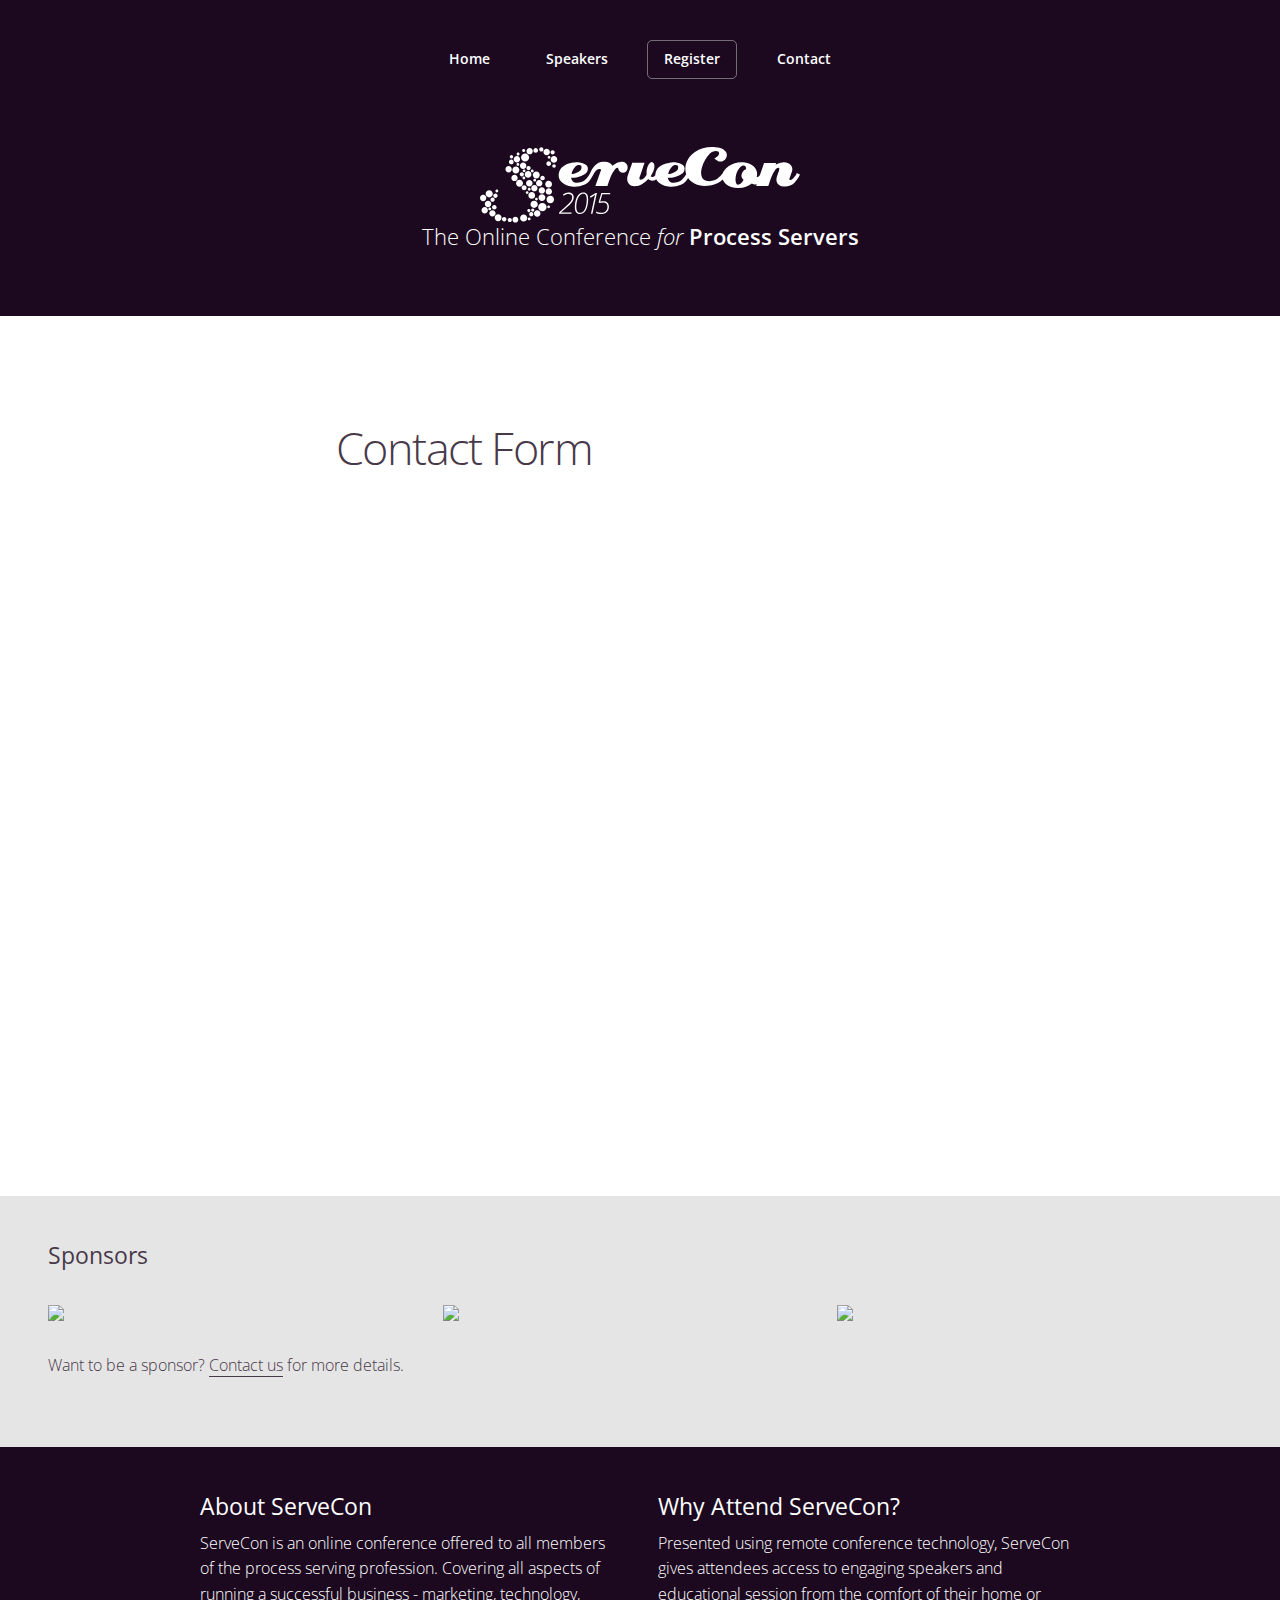
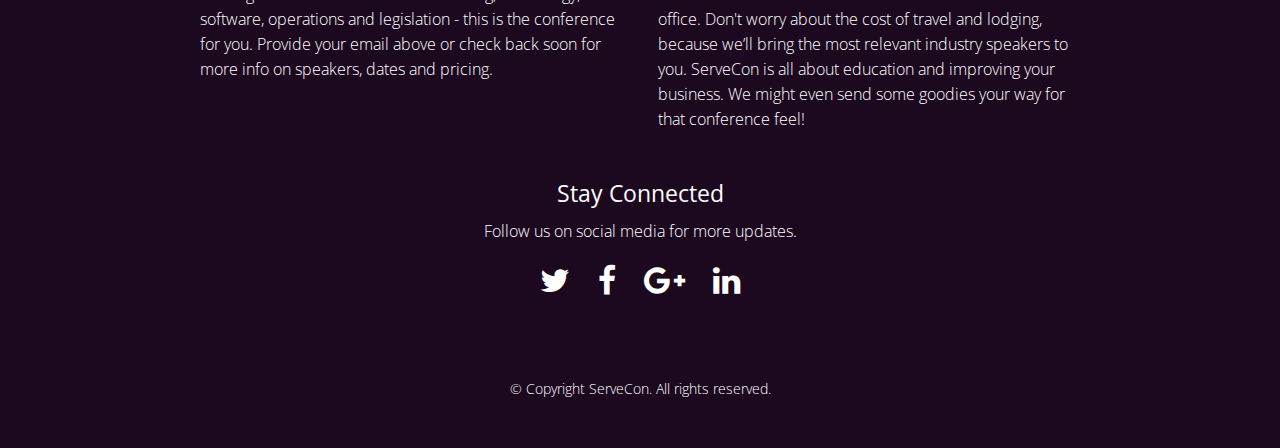
==== contact.html @ 9b33bad0 "Convert the remaining pages to haml." ====
<!DOCTYPE html>
<html lang='en-US'>
  <head>
    <meta charset='UTF-8'>
    <meta content='width=device-width' name='viewport'>
    <title>Contact | ServeCon is the Online Conference for Process Servers</title>
    <meta content='ServeCon is an online conference for process servers.' name='description'>
    <meta content='servecon, process server, server, servers, process of service, conference, online, 2015, serve' name='keywords'>
    <link href='application.css' media='all' rel='stylesheet' type='text/css'>
    <link href='https://fonts.googleapis.com/css?family=Open+Sans:300,300italic,400,400italic,600,600italic' rel='stylesheet' type='text/css'>
    <link href='https://maxcdn.bootstrapcdn.com/font-awesome/4.1.0/css/font-awesome.min.css' rel='stylesheet'>
    <script>
    (function(i,s,o,g,r,a,m){i['GoogleAnalyticsObject']=r;i[r]=i[r]||function(){
    (i[r].q=i[r].q||[]).push(arguments)},i[r].l=1*new Date();a=s.createElement(o),
    m=s.getElementsByTagName(o)[0];a.async=1;a.src=g;m.parentNode.insertBefore(a,m)
    })(window,document,'script','//www.google-analytics.com/analytics.js','ga');
    ga('create', 'UA-209728-29', 'auto');
    ga('send', 'pageview');
    </script>
  </head>
  <body>
    <header class='app_header text_center'>
      <div class='app_header_bg'></div>
      <nav class='app_nav font_small'>
        <a href='index.html'>Home</a>
        <a href='index.html#a-speakers'>Speakers</a>
        <a class='nav_btn' href='index.html#a-register'>Register</a>
        <a href='contact.html'>Contact</a>
      </nav>
      <div class='main_feature'>
        <svg class='app_logo align_center' enable-background='new 0 0 420 99.137' height='99.137px' version='1.1' viewbox='0 0 420 99.137' width='420px' x='0px' xml:space='preserve' xmlns:xlink='http://www.w3.org/1999/xlink' xmlns='http://www.w3.org/2000/svg' y='0px'>
          <path d='M412.437 47.299c-2.99 3.048-7.106 4.572-12.348 4.572 c-0.342 0-0.684-0.016-1.025-0.043c-0.342-0.03-0.684-0.043-1.025-0.043c-1.425-0.169-2.792-0.512-4.102-1.025 c-1.312-0.512-2.394-1.337-3.248-2.478c-0.569-0.797-0.982-1.638-1.238-2.521c-0.257-0.883-0.385-1.78-0.385-2.691 c0-0.455 0.028-0.911 0.086-1.367c0.056-0.456 0.113-0.883 0.17-1.282c0.171-0.911 0.413-1.823 0.727-2.735 c0.313-0.911 0.611-1.765 0.897-2.563c0.056-0.171 0.171-0.455 0.342-0.854s0.37-0.855 0.599-1.368 c0.056-0.285 0.128-0.555 0.213-0.812c0.086-0.256 0.185-0.526 0.299-0.812c0.114-0.455 0.214-0.897 0.3-1.324 s0.129-0.813 0.129-1.153c0-0.456-0.102-0.841-0.3-1.154c-0.2-0.312-0.527-0.47-0.983-0.47c-0.569 0-1.225 0.271-1.965 0.812 c-0.741 0.542-1.596 1.467-2.563 2.776c-1.368 1.938-2.536 4.032-3.504 6.282c-0.969 2.251-1.88 4.543-2.734 6.879 c-0.342 1.082-0.684 2.15-1.025 3.204c-0.342 1.055-0.684 2.094-1.025 3.12c-0.058 0.115-0.115 0.243-0.171 0.384 c-0.058 0.144-0.114 0.3-0.171 0.47h-15.895c0.248-0.726 0.495-1.447 0.742-2.172c-0.567 0.133-1.154 0.207-1.768 0.207 c-0.854 0-1.667-0.128-2.436-0.384s-1.495-0.583-2.18-0.982c-2.222 1.823-4.828 3.247-7.818 4.272 c-2.991 1.026-6.054 1.624-9.187 1.794c-0.228 0-0.47 0-0.727 0c-0.256 0-0.527 0-0.812 0c-2.963 0-5.811-0.441-8.546-1.324 c-2.734-0.884-5.127-2.207-7.178-3.975c-1.652-1.48-2.85-3.061-3.589-4.742c-0.183-0.413-0.341-0.826-0.478-1.241 c-1.948 1.899-4.052 3.44-6.314 4.616c-5.042 2.622-11.097 3.931-18.159 3.931c-6.438 0-12.135-2.036-17.092-6.109 c-1.521-1.25-2.806-2.633-3.859-4.148c-0.68 1.068-1.383 2.102-2.122 3.081c-1.767 2.336-4.216 4.245-7.349 5.725 c-1.88 0.854-3.859 1.48-5.938 1.879c-2.081 0.399-4.203 0.599-6.367 0.599c-0.342 0-0.683 0-1.025 0 c-0.342 0-0.655-0.03-0.94-0.086c-1.366-0.058-2.706-0.214-4.016-0.47c-1.311-0.256-2.594-0.583-3.846-0.982 c-3.305-1.14-6.024-2.876-8.161-5.212c-0.822-0.899-1.482-1.862-1.987-2.888c-0.403 0.261-0.822 0.497-1.259 0.708 c-0.885 0.427-1.809 0.727-2.777 0.897c-0.229 0-0.457 0.014-0.684 0.042c-0.229 0.03-0.457 0.043-0.684 0.043 c-0.912 0-1.81-0.185-2.691-0.556c-0.885-0.37-1.667-0.953-2.351-1.751c-2.336 2.621-4.999 4.9-7.99 6.836 c-2.991 1.938-6.338 2.907-10.041 2.907c-3.191 0-5.598-0.969-7.22-2.907c-1.624-1.936-2.436-4.215-2.436-6.836 c0-0.398 0.013-0.783 0.042-1.154c0.029-0.37 0.071-0.754 0.128-1.154c0.057-0.342 0.142-0.697 0.257-1.068 c0.114-0.37 0.227-0.754 0.342-1.154c0.968-2.848 1.951-5.653 2.948-8.417c0.996-2.762 1.951-5.54 2.862-8.331h16.236 c-1.083 3.133-2.165 6.31-3.248 9.528c-1.082 3.219-2.192 6.424-3.332 9.613c-0.058 0.229-0.115 0.442-0.171 0.641 c-0.058 0.2-0.086 0.414-0.086 0.642c0 0.512 0.129 0.969 0.385 1.366c0.256 0.399 0.669 0.599 1.238 0.599 c1.197 0 2.351-0.456 3.462-1.367c1.11-0.911 2.063-1.908 2.862-2.991c0.342-0.456 0.641-0.898 0.897-1.325 c0.256-0.427 0.498-0.812 0.726-1.153c-0.057-0.455-0.1-0.91-0.128-1.367c-0.028-0.456-0.043-0.911-0.043-1.368 c0-0.341 0.015-0.711 0.043-1.111c0.028-0.398 0.043-0.769 0.043-1.111c0.171-1.48 0.483-2.947 0.939-4.4 c0.455-1.453 1.054-2.748 1.795-3.888c0.057-0.056 0.1-0.127 0.128-0.213c0.028-0.085 0.071-0.157 0.129-0.213 c0.513-0.684 1.081-1.296 1.709-1.838c0.626-0.541 1.31-0.811 2.051-0.811c0.113 0 0.228 0 0.342 0c0.113 0 0.198 0.029 0.257 0.084 c0.91 0.229 1.58 0.727 2.008 1.496c0.427 0.77 0.697 1.582 0.812 2.435c0.056 0.229 0.086 0.443 0.086 0.642 c0 0.201 0 0.414 0 0.642c0 2.222-0.471 4.4-1.41 6.537c-0.94 2.137-1.98 4.116-3.119 5.939c-0.058 0.171-0.128 0.314-0.214 0.427 c-0.085 0.115-0.157 0.229-0.214 0.342c0.172 0.17 0.355 0.313 0.556 0.427c0.199 0.115 0.412 0.228 0.642 0.341 c0.227 0.058 0.44 0.101 0.64 0.129c0.199 0.029 0.386 0.042 0.557 0.042c1.025 0 1.979-0.413 2.862-1.239 c0.322-0.301 0.617-0.622 0.898-0.95c0-0.011-0.002-0.022-0.002-0.033c0-0.796 0.071-1.609 0.213-2.435 c0.143-0.825 0.355-1.667 0.642-2.521c1.139-3.418 3.446-6.081 6.922-7.99c3.475-1.908 7.178-3.119 11.109-3.632 c0.854-0.113 1.694-0.199 2.521-0.256c0.825-0.056 1.638-0.086 2.436-0.086c1.196 0 2.363 0.058 3.504 0.171 c1.139 0.114 2.191 0.314 3.162 0.598c0.17 0.058 0.327 0.1 0.469 0.129c0.143 0.029 0.3 0.072 0.471 0.127 c1.651 0.457 3.204 1.254 4.657 2.393c1.453 1.14 2.207 2.679 2.265 4.615c0.113 3.076-1.169 5.498-3.846 7.264 c-2.678 1.767-5.611 3.049-8.802 3.845c-1.767 0.457-3.476 0.77-5.127 0.94c-1.652 0.171-3.076 0.228-4.273 0.171 c0.285 2.051 1.068 3.631 2.351 4.742c1.281 1.111 2.977 1.667 5.085 1.667c4.271 0 7.861-1.197 10.767-3.59 c2.438-2.006 4.427-4.46 5.982-7.349c-0.738-2.24-1.111-4.689-1.111-7.349c0-4.557 1.182-8.744 3.546-12.561 c2.363-3.816 5.396-6.95 9.102-9.4c3.019-2.107 6.465-3.731 10.34-4.871C296.377 0.57 300.394 0 304.553 0 c0.684 0 1.353 0.015 2.008 0.043c0.654 0.029 1.325 0.072 2.008 0.128c2.336 0.171 4.628 0.585 6.88 1.239 c2.249 0.656 4.258 1.782 6.024 3.375c0.911 0.799 1.566 1.696 1.965 2.692c0.398 0.998 0.599 2.008 0.599 3.033 c0 2.109-0.77 4.032-2.308 5.769c-1.538 1.738-3.532 2.636-5.981 2.691c-1.425 0.058-2.679-0.184-3.76-0.726 c-1.083-0.542-2.108-1.21-3.076-2.008c-0.229-0.171-0.457-0.355-0.684-0.556c-0.229-0.199-0.457-0.413-0.685-0.641 c0.171-0.056 0.327-0.129 0.471-0.213c0.141-0.085 0.299-0.156 0.47-0.214c1.139-0.625 2.136-1.294 2.991-2.008 c0.854-0.712 1.538-1.752 2.051-3.119c0.113-0.227 0.185-0.44 0.213-0.641c0.028-0.199 0.043-0.413 0.043-0.641 c0-0.968-0.398-1.709-1.196-2.222c-0.798-0.512-1.767-0.769-2.905-0.769c-3.076 0-5.812 1.226-8.203 3.674 c-2.393 2.451-4.416 5.157-6.067 8.119c-0.684 1.253-1.297 2.507-1.838 3.76c-0.542 1.254-1.012 2.393-1.409 3.418 c-0.457 1.254-0.885 2.679-1.282 4.272c-0.399 1.596-0.628 3.191-0.684 4.786c0 0.17 0 0.329 0 0.469c0 0.144 0 0.3 0 0.47 c0 2.109 0.413 4.074 1.239 5.897c0.824 1.824 2.35 3.134 4.571 3.93c0.797 0.286 1.609 0.5 2.436 0.642 c0.825 0.143 1.667 0.213 2.521 0.213c0.227 0 0.44 0 0.641 0c0.198 0 0.385-0.028 0.556-0.085 c3.531-0.227 6.892-1.466 10.083-3.718c2.696-1.9 4.795-4.06 6.312-6.47c0.397-1.215 0.962-2.406 1.72-3.57 c1.595-2.449 3.703-4.53 6.324-6.239c2.278-1.48 4.841-2.649 7.69-3.503c2.848-0.855 5.782-1.282 8.802-1.282 c0.456 0 0.897 0.014 1.325 0.043c0.427 0.029 0.867 0.043 1.324 0.043c2.448 0.228 4.842 0.756 7.178 1.58 c2.335 0.827 4.387 2.066 6.153 3.718c1.538 1.367 2.705 2.92 3.503 4.657c0.798 1.738 1.196 3.547 1.196 5.427 c0 0.684-0.057 1.367-0.171 2.05c-0.114 0.685-0.286 1.368-0.512 2.051c0.796-0.113 1.495-0.327 2.093-0.641 c0.598-0.312 1.183-0.812 1.752-1.495c0.125-0.125 0.249-0.267 0.374-0.418c0.103-0.301 0.206-0.605 0.31-0.907 c1.709-4.984 3.446-9.983 5.213-14.997h15.895c-0.058 0.171-0.115 0.342-0.171 0.513c-0.058 0.17-0.114 0.341-0.171 0.512 c-0.114 0.229-0.2 0.427-0.256 0.599c-0.058 0.17-0.116 0.342-0.171 0.513c1.31-0.741 2.776-1.381 4.4-1.923s3.29-0.898 4.999-1.069 c0.284-0.056 0.568-0.086 0.854-0.086c0.284 0 0.568 0 0.854 0c1.651 0 3.232 0.272 4.743 0.812 c1.509 0.542 2.833 1.439 3.974 2.693c0.739 0.797 1.281 1.68 1.623 2.649c0.342 0.969 0.513 1.965 0.513 2.99 c0 0.229-0.015 0.486-0.042 0.77c-0.03 0.286-0.073 0.542-0.129 0.769c-0.058 0.287-0.115 0.556-0.17 0.812 c-0.059 0.257-0.144 0.527-0.258 0.812c-0.17 0.57-0.371 1.153-0.598 1.751c-0.229 0.599-0.428 1.21-0.599 1.837 c-0.228 0.57-0.456 1.154-0.684 1.752s-0.427 1.211-0.598 1.837c-0.058 0.115-0.115 0.256-0.171 0.428 c-0.058 0.17-0.115 0.371-0.171 0.598c-0.058 0.115-0.115 0.243-0.171 0.384c-0.058 0.143-0.086 0.299-0.086 0.471 c-0.057 0.114-0.1 0.256-0.128 0.427c-0.028 0.17-0.043 0.313-0.043 0.427c0 0.286 0.086 0.528 0.257 0.726 c0.171 0.201 0.455 0.3 0.854 0.3c0.342 0 0.669-0.056 0.982-0.171c0.313-0.113 0.642-0.256 0.983-0.427 c0.684-0.455 1.38-1.039 2.093-1.752c0.713-0.711 1.353-1.438 1.923-2.178c0.455-0.569 0.854-1.139 1.196-1.709 c0.343-0.569 0.599-1.082 0.77-1.539c0.057-0.113 0.113-0.227 0.171-0.341c0.056-0.114 0.113-0.257 0.171-0.428 c0-0.113 0.027-0.227 0.086-0.341c0.056-0.114 0.113-0.228 0.171-0.343L420 36.232C417.949 40.563 415.428 44.251 412.437 47.299z M249.179 35.293c0.739-0.114 1.48-0.286 2.221-0.513c2.165-0.569 4.146-1.509 5.939-2.82c1.795-1.31 2.721-3.133 2.777-5.469 c0-0.967-0.256-1.651-0.769-2.051c-0.513-0.397-1.254-0.625-2.223-0.684c-2.107-0.056-3.931 0.742-5.468 2.394 c-1.539 1.652-2.707 3.475-3.504 5.469c-0.286 0.683-0.513 1.366-0.685 2.05c-0.171 0.684-0.313 1.311-0.427 1.88 C247.726 35.493 248.438 35.407 249.179 35.293z M348.347 25.423c-0.599-0.769-1.354-1.154-2.266-1.154 c-0.569 0-1.195 0.157-1.879 0.469c-0.684 0.314-1.367 0.756-2.051 1.325c-0.286 0.229-0.556 0.484-0.812 0.769 c-0.257 0.286-0.528 0.57-0.813 0.854c-1.312 1.539-2.365 3.291-3.161 5.256c-0.8 1.965-1.368 3.974-1.71 6.025 c-0.057 0.683-0.115 1.354-0.17 2.008c-0.059 0.656-0.086 1.296-0.086 1.923c0 0.341 0.013 0.77 0.043 1.282 c0.027 0.513 0.098 1.025 0.213 1.538c0.171 0.969 0.47 1.837 0.897 2.606c0.427 0.769 1.097 1.154 2.009 1.154 c1.423 0 2.691-0.499 3.803-1.496c1.11-0.996 2.008-2.122 2.69-3.375c0.172-0.285 0.343-0.556 0.514-0.812 c0.171-0.257 0.313-0.526 0.427-0.812c-0.912-0.626-1.61-1.41-2.094-2.351c-0.484-0.939-0.726-1.95-0.726-3.033 c0-0.113 0-0.227 0-0.342c0-0.113 0-0.199 0-0.256c0.171-1.708 0.812-3.318 1.922-4.828c1.111-1.509 2.521-2.491 4.23-2.948 C349.271 27.46 348.944 26.191 348.347 25.423z M187.567 33.839c-0.057 0-0.1 0-0.128 0c-0.029 0-0.072 0-0.128 0 c-1.197 0-2.337-0.397-3.418-1.195c-1.083-0.798-1.852-2.079-2.307-3.846c-0.171-0.513-0.385-0.898-0.641-1.154 c-0.256-0.257-0.555-0.355-0.896-0.299c-0.571 0-1.212 0.328-1.923 0.982c-0.712 0.655-1.467 1.553-2.264 2.692 c-1.368 1.767-2.536 3.731-3.504 5.896c-0.969 2.166-1.824 4.358-2.564 6.58c-0.341 0.969-0.655 1.909-0.939 2.82 c-0.286 0.911-0.599 1.823-0.94 2.734c-0.115 0.342-0.229 0.684-0.342 1.025c-0.115 0.343-0.228 0.684-0.342 1.025H151.42 l7.093-19.825c0.113-0.227 0.171-0.427 0.171-0.598c0-0.171 0-0.313 0-0.427c0-0.626-0.243-1.039-0.727-1.239 c-0.484-0.199-1.04-0.27-1.666-0.213c-1.482 0.171-2.792 0.854-3.931 2.05c-1.14 1.197-2.08 2.479-2.82 3.846 c-0.171 0.286-0.342 0.599-0.513 0.939c-0.084 0.169-0.161 0.331-0.231 0.485l0.062 0.028c-1.424 2.849-3.02 5.441-4.785 7.777 c-1.767 2.336-4.217 4.245-7.349 5.725c-1.881 0.854-3.861 1.48-5.94 1.879c-2.08 0.399-4.202 0.599-6.366 0.599 c-0.342 0-0.683 0-1.025 0c-0.341 0-0.656-0.03-0.94-0.086c-1.367-0.058-2.707-0.214-4.016-0.47 c-1.311-0.256-2.593-0.583-3.846-0.982c-3.304-1.14-6.024-2.876-8.161-5.212c-2.137-2.335-3.205-5.099-3.205-8.29 c0-0.796 0.071-1.609 0.214-2.435c0.141-0.825 0.355-1.667 0.641-2.521c1.139-3.418 3.446-6.081 6.922-7.99 c3.474-1.908 7.178-3.119 11.108-3.632c0.854-0.113 1.694-0.199 2.521-0.256c0.825-0.056 1.637-0.086 2.436-0.086 c1.196 0 2.363 0.058 3.503 0.171c1.139 0.114 2.192 0.314 3.162 0.598c0.171 0.058 0.327 0.1 0.47 0.129 c0.142 0.029 0.299 0.072 0.47 0.127c1.652 0.457 3.205 1.254 4.657 2.393c1.453 1.14 2.207 2.679 2.265 4.615 c0.114 3.076-1.168 5.498-3.845 7.264c-2.679 1.767-5.613 3.049-8.803 3.845c-1.766 0.457-3.475 0.77-5.127 0.94 c-1.653 0.171-3.076 0.228-4.273 0.171c0.285 2.051 1.069 3.631 2.35 4.742c1.282 1.111 2.977 1.667 5.084 1.667 c4.273 0 7.862-1.197 10.768-3.59c2.905-2.392 5.183-5.412 6.836-9.058l0.02 0.009c1.471-3.603 3.552-6.871 6.26-9.793 c2.876-3.105 6.48-4.771 10.811-4.999c0.397-0.056 0.811-0.086 1.238-0.086s0.868 0.03 1.325 0.086 c1.88 0.114 3.688 0.584 5.426 1.41c1.738 0.826 3.119 2.066 4.145 3.717c1.252-0.911 2.577-1.765 3.974-2.564 c1.396-0.796 2.833-1.423 4.316-1.879c0.683-0.228 1.352-0.385 2.007-0.47c0.655-0.085 1.295-0.128 1.923-0.128 c0.854 0 1.694 0.115 2.521 0.342c0.825 0.228 1.609 0.57 2.35 1.025c0.74 0.512 1.325 1.14 1.752 1.88 c0.427 0.741 0.726 1.51 0.897 2.307c0.114 0.342 0.171 0.684 0.171 1.026s0 0.656 0 0.94c0 2.109-0.641 3.775-1.922 4.999 C190.515 33.228 189.105 33.839 187.567 33.839z M122.282 35.293c0.739-0.114 1.48-0.286 2.222-0.513 c2.164-0.569 4.144-1.509 5.938-2.82c1.795-1.31 2.72-3.133 2.777-5.469c0-0.967-0.256-1.651-0.769-2.051 c-0.513-0.397-1.254-0.625-2.222-0.684c-2.109-0.056-3.932 0.742-5.47 2.394c-1.538 1.652-2.707 3.475-3.503 5.469 c-0.286 0.683-0.513 1.366-0.684 2.05c-0.171 0.684-0.313 1.311-0.427 1.88C120.829 35.493 121.54 35.407 122.282 35.293z M97.054 20.61c-2.389 0-4.325-1.937-4.325-4.325s1.936-4.325 4.325-4.325s4.325 1.936 4.325 4.325S99.442 20.61 97.054 20.61z M95.331 9.801c-1.533 0-2.775-1.243-2.775-2.775s1.242-2.775 2.775-2.775c1.533 0 2.775 1.243 2.775 2.775 S96.864 9.801 95.331 9.801z M90.642 15.366c-1.02 0-1.846-0.826-1.846-1.846c0-1.019 0.826-1.845 1.846-1.845 c1.019 0 1.845 0.827 1.845 1.845C92.487 14.54 91.661 15.366 90.642 15.366z M87.521 10.793c-2.34 0-4.237-1.897-4.237-4.237 s1.897-4.237 4.237-4.237c2.34 0 4.237 1.897 4.237 4.237S89.861 10.793 87.521 10.793z M80.5 5.889 c-1.528 0-2.767-1.239-2.767-2.767c0-1.528 1.238-2.767 2.767-2.767s2.767 1.238 2.767 2.767C83.267 4.65 82.028 5.889 80.5 5.889z M73.106 7.503c-1.667 0-3.018-1.351-3.018-3.018c0-1.667 1.351-3.018 3.018-3.018c1.666 0 3.017 1.351 3.017 3.018 C76.123 6.152 74.772 7.503 73.106 7.503z M65.188 9.603c-2.291 0-4.149-1.857-4.149-4.148c0-2.291 1.858-4.148 4.149-4.148 c2.29 0 4.147 1.857 4.147 4.148C69.335 7.746 67.478 9.603 65.188 9.603z M59.17 19.085c-2.932 0-5.31-2.376-5.31-5.309 c0-2.932 2.377-5.309 5.31-5.309s5.309 2.377 5.309 5.309C64.479 16.708 62.103 19.085 59.17 19.085z M57.321 6.552 c-1.127 0-2.042-0.915-2.042-2.042s0.915-2.042 2.042-2.042c1.128 0 2.042 0.914 2.042 2.042S58.45 6.552 57.321 6.552z M48.412 20.326c-2.318 0-4.196-1.878-4.196-4.196c0-2.317 1.878-4.196 4.196-4.196c2.317 0 4.196 1.879 4.196 4.196 C52.608 18.448 50.729 20.326 48.412 20.326z M50.005 11.306c-1.087 0-1.969-0.881-1.969-1.969c0-1.088 0.882-1.97 1.969-1.97 c1.088 0 1.969 0.882 1.969 1.97C51.975 10.425 51.093 11.306 50.005 11.306z M41.082 22.711c-1.714 0-3.104-1.39-3.104-3.105 c0-1.714 1.39-3.104 3.104-3.104s3.104 1.39 3.104 3.104C44.187 21.321 42.796 22.711 41.082 22.711z M41.278 14.968 c-1.191 0-2.156-0.965-2.156-2.156c0-1.19 0.965-2.156 2.156-2.156c1.19 0 2.155 0.965 2.155 2.156 C43.433 14.002 42.468 14.968 41.278 14.968z M41.711 29.197c0 2.291-1.857 4.148-4.148 4.148c-2.291 0-4.148-1.857-4.148-4.148 s1.857-4.148 4.148-4.148C39.854 25.049 41.711 26.906 41.711 29.197z M31.774 97.857c-1.608 0-2.912-1.304-2.912-2.912 c0-1.607 1.303-2.911 2.912-2.911s2.912 1.304 2.912 2.911C34.686 96.554 33.383 97.857 31.774 97.857z M23.829 97.348 c-2.481 0-4.492-2.011-4.492-4.492c0-2.48 2.011-4.492 4.492-4.492c2.48 0 4.492 2.012 4.492 4.492 C28.321 95.337 26.31 97.348 23.829 97.348z M22.12 59.703c-1.042 0-1.888-0.845-1.888-1.888s0.845-1.888 1.888-1.888 s1.887 0.845 1.887 1.888S23.162 59.703 22.12 59.703z M23.153 63.983c0 1.588-1.287 2.875-2.875 2.875 c-1.588 0-2.875-1.287-2.875-2.875c0-1.588 1.287-2.875 2.875-2.875C21.866 61.108 23.153 62.395 23.153 63.983z M16.476 71.965 c-1.528 0-2.767-1.239-2.767-2.767s1.239-2.767 2.767-2.767c1.528 0 2.767 1.239 2.767 2.767S18.004 71.965 16.476 71.965z M12.078 66.17c-2.593 0-4.694-2.102-4.694-4.693s2.102-4.694 4.694-4.694c2.592 0 4.693 2.102 4.693 4.694 S14.669 66.17 12.078 66.17z M4.148 71.13C1.857 71.13 0 69.273 0 66.981c0-2.289 1.857-4.146 4.148-4.146 c2.29 0 4.147 1.857 4.147 4.146C8.296 69.273 6.438 71.13 4.148 71.13z M6.199 78.801c2.315 0 4.192 1.878 4.192 4.192 c0 2.316-1.877 4.192-4.192 4.192c-2.315 0-4.192-1.876-4.192-4.192C2.007 80.679 3.884 78.801 6.199 78.801z M6.268 74.72 c0-2.354 1.908-4.261 4.262-4.261s4.261 1.907 4.261 4.261s-1.908 4.261-4.261 4.261S6.268 77.073 6.268 74.72z M12.822 79.402 c1.019 0 1.845 0.825 1.845 1.845c0 1.021-0.826 1.847-1.845 1.847s-1.846-0.826-1.846-1.847 C10.977 80.228 11.803 79.402 12.822 79.402z M15.796 79.093c0-1.66 1.346-3.005 3.005-3.005c1.66 0 3.005 1.345 3.005 3.005 c0 1.659-1.346 3.006-3.005 3.006C17.142 82.099 15.796 80.752 15.796 79.093z M16.333 82.931c2.295 0 4.156 1.859 4.156 4.155 c0 2.294-1.86 4.155-4.156 4.155s-4.156-1.861-4.156-4.155C12.177 84.79 14.038 82.931 16.333 82.931z M39.114 93.121 c1.508 0 2.731 1.224 2.731 2.73c0 1.509-1.223 2.73-2.731 2.73c-1.508 0-2.73-1.222-2.73-2.73 C36.384 94.345 37.606 93.121 39.114 93.121z M46.442 91.528c2.101 0 3.804 1.703 3.804 3.804s-1.703 3.805-3.804 3.805 s-3.804-1.704-3.804-3.805S44.341 91.528 46.442 91.528z M49.447 40.525c0 2.29-1.857 4.148-4.148 4.148s-4.147-1.858-4.147-4.148 c0-2.291 1.856-4.148 4.147-4.148S49.447 38.234 49.447 40.525z M47.923 22.848c0-1.02 0.826-1.846 1.846-1.846 c1.019 0 1.845 0.826 1.845 1.846c0 1.019-0.826 1.845-1.845 1.845C48.749 24.693 47.923 23.867 47.923 22.848z M47.068 34.939 c-2.547 0-4.612-2.065-4.612-4.612s2.064-4.612 4.612-4.612s4.612 2.065 4.612 4.612S49.615 34.939 47.068 34.939z M51.868 42.861 c2.528 0 4.577 2.049 4.577 4.577s-2.049 4.577-4.577 4.577s-4.577-2.049-4.577-4.577S49.34 42.861 51.868 42.861z M57.321 88.541 c2.582 0 4.675 2.093 4.675 4.675c0 2.583-2.093 4.676-4.675 4.676c-2.583 0-4.675-2.093-4.675-4.676 C52.646 90.634 54.738 88.541 57.321 88.541z M64.093 81.416c1.144 0 2.072 0.928 2.072 2.072c0 1.144-0.928 2.071-2.072 2.071 c-1.145 0-2.072-0.928-2.072-2.071C62.021 82.344 62.948 81.416 64.093 81.416z M64.563 92.512c1.019 0 1.845 0.827 1.845 1.847 s-0.826 1.845-1.845 1.845c-1.02 0-1.846-0.825-1.846-1.845S63.544 92.512 64.563 92.512z M67.263 85.398 c1.528 0 2.767 1.239 2.767 2.768s-1.239 2.767-2.767 2.767c-1.528 0-2.767-1.238-2.767-2.767S65.734 85.398 67.263 85.398z M75.084 82.865c2.378 0 4.306 1.929 4.306 4.307c0 2.379-1.928 4.307-4.306 4.307c-2.378 0-4.306-1.928-4.306-4.307 C70.778 84.794 72.707 82.865 75.084 82.865z M81.876 73.35c3.05 0 5.522 2.473 5.522 5.523c0 3.049-2.472 5.521-5.522 5.521 s-5.522-2.473-5.522-5.521C76.354 75.822 78.826 73.35 81.876 73.35z M90.05 76.738c1.02 0 1.845 0.826 1.845 1.845 c0 1.02-0.826 1.846-1.845 1.846c-1.019 0-1.845-0.826-1.845-1.846C88.205 77.564 89.031 76.738 90.05 76.738z M90.343 54.105 c2.291 0 4.148 1.857 4.148 4.148c0 2.29-1.857 4.147-4.148 4.147s-4.148-1.857-4.148-4.147 C86.195 55.962 88.052 54.105 90.343 54.105z M81.309 70.907c-2.473 0-4.479-2.006-4.479-4.479c0-2.474 2.005-4.478 4.479-4.478 c2.474 0 4.479 2.004 4.479 4.478C85.788 68.901 83.783 70.907 81.309 70.907z M81.18 61.139c-2.291 0-4.148-1.857-4.148-4.148 s1.857-4.148 4.148-4.148s4.148 1.857 4.148 4.148S83.471 61.139 81.18 61.139z M82.066 37.704c1.668 0 3.021 1.352 3.021 3.02 c0 1.668-1.353 3.021-3.021 3.021c-1.668 0-3.021-1.353-3.021-3.021C79.045 39.056 80.398 37.704 82.066 37.704z M81.92 47.475 c0 2.315-1.876 4.191-4.192 4.191c-2.315 0-4.191-1.876-4.191-4.191s1.876-4.191 4.191-4.191 C80.044 43.284 81.92 45.16 81.92 47.475z M73.892 32.114c2.507 0 4.539 2.032 4.539 4.539s-2.032 4.539-4.539 4.539 c-2.507 0-4.539-2.032-4.539-4.539S71.385 32.114 73.892 32.114z M68.59 29.643c1.023 0 1.853 0.83 1.853 1.853 c0 1.024-0.83 1.853-1.853 1.853c-1.024 0-1.854-0.829-1.854-1.853C66.736 30.472 67.566 29.643 68.59 29.643z M56.633 20.323 c2.326 0 4.21 1.885 4.21 4.21c0 2.325-1.885 4.21-4.21 4.21c-2.325 0-4.21-1.885-4.21-4.21 C52.423 22.208 54.308 20.323 56.633 20.323z M54.895 38.748c-1.557 0-2.82-1.262-2.82-2.819s1.263-2.82 2.82-2.82 c1.557 0 2.819 1.263 2.819 2.82S56.451 38.748 54.895 38.748z M56.009 31.291c0-1.02 0.826-1.846 1.846-1.846 c1.019 0 1.845 0.826 1.845 1.846c0 1.019-0.826 1.845-1.845 1.845C56.835 33.136 56.009 32.31 56.009 31.291z M57.581 38.855 c1.019 0 1.845 0.826 1.845 1.845c0 1.02-0.826 1.845-1.845 1.845c-1.02 0-1.845-0.826-1.845-1.845 C55.735 39.682 56.561 38.855 57.581 38.855z M57.91 56.903c-1.805 0-3.268-1.463-3.268-3.267c0-1.805 1.463-3.268 3.268-3.268 s3.267 1.463 3.267 3.268C61.177 55.44 59.714 56.903 57.91 56.903z M61.858 61.657c-1.02 0-1.845-0.827-1.845-1.845 c0-1.02 0.826-1.846 1.845-1.846c1.019 0 1.845 0.826 1.845 1.846C63.704 60.831 62.877 61.657 61.858 61.657z M67.908 59.072 c2.445 0 4.427 1.982 4.427 4.428c0 2.444-1.982 4.428-4.427 4.428c-2.446 0-4.428-1.983-4.428-4.428 C63.48 61.054 65.462 59.072 67.908 59.072z M74.058 70.253c-1.019 0-1.845-0.826-1.845-1.845c0-1.02 0.826-1.847 1.845-1.847 c1.02 0 1.846 0.827 1.846 1.847C75.903 69.427 75.078 70.253 74.058 70.253z M64.595 53.446c1.057 0 1.915 0.856 1.915 1.914 c0 1.057-0.857 1.915-1.915 1.915s-1.914-0.857-1.914-1.915C62.681 54.302 63.538 53.446 64.595 53.446z M64.733 43.255 c2.371 0 4.292 1.922 4.292 4.292c0 2.37-1.921 4.292-4.292 4.292c-2.37 0-4.292-1.922-4.292-4.292 C60.441 45.177 62.363 43.255 64.733 43.255z M69.974 43.544c0-1.019 0.826-1.845 1.846-1.845c1.019 0 1.845 0.827 1.845 1.845 c0 1.02-0.827 1.846-1.845 1.846C70.8 45.39 69.974 44.564 69.974 43.544z M71.339 58.175c-2.291 0-4.148-1.857-4.148-4.148 c0-2.292 1.857-4.148 4.148-4.148c2.291 0 4.148 1.857 4.148 4.148C75.487 56.317 73.629 58.175 71.339 58.175z M71.319 82.685 c0 1.162-0.942 2.105-2.105 2.105s-2.105-0.943-2.105-2.105c0-1.164 0.942-2.105 2.105-2.105S71.319 81.521 71.319 82.685z M71.04 70.424c2.64 0 4.781 2.142 4.781 4.781c0 2.641-2.141 4.781-4.781 4.781c-2.641 0-4.781-2.141-4.781-4.781 C66.259 72.565 68.399 70.424 71.04 70.424z M60.981 27.703c0-1.532 1.242-2.772 2.772-2.772s2.772 1.241 2.772 2.772 c0 1.531-1.241 2.772-2.772 2.772S60.981 29.234 60.981 27.703z M63.13 40.358c-2.426 0-4.392-1.966-4.392-4.392 c0-2.426 1.966-4.392 4.392-4.392s4.392 1.966 4.392 4.392C67.522 38.392 65.556 40.358 63.13 40.358z M90.204 24.837 c-1.739 0-3.148-1.409-3.148-3.147c0-1.739 1.41-3.148 3.148-3.148s3.148 1.41 3.148 3.148 C93.352 23.428 91.942 24.837 90.204 24.837z M90.071 53.297c-2.447 0-4.432-1.984-4.432-4.431c0-2.447 1.985-4.432 4.432-4.432 c2.447 0 4.431 1.984 4.431 4.432C94.502 51.313 92.519 53.297 90.071 53.297z M87.328 68.964c0-2.715 2.201-4.916 4.916-4.916 c2.714 0 4.916 2.201 4.916 4.916s-2.201 4.915-4.916 4.915C89.529 73.879 87.328 71.679 87.328 68.964z M94.852 24.932 c0-1.271 1.03-2.3 2.301-2.3c1.271 0 2.3 1.029 2.3 2.3c0 1.271-1.03 2.3-2.3 2.3C95.882 27.232 94.852 26.202 94.852 24.932z M112.492 78.151c2.474-2.212 4.249-3.939 5.323-5.183c1.075-1.243 1.865-2.408 2.371-3.496c0.506-1.087 0.759-2.211 0.759-3.373 c0-1.399-0.412-2.512-1.237-3.337c-0.824-0.825-2.055-1.237-3.692-1.237c-2.2 0-4.28 0.806-6.241 2.417l-1.012-1.368 c2.249-1.824 4.71-2.736 7.385-2.736c2.162 0 3.839 0.531 5.033 1.593c1.193 1.062 1.79 2.542 1.79 4.442 c0 1.375-0.272 2.678-0.815 3.908c-0.543 1.231-1.428 2.553-2.652 3.965c-1.225 1.411-3.167 3.305-5.829 5.679l-7.179 6.336v0.074 h13.795l-0.318 1.8h-16.307l0.413-1.949L112.492 78.151z M127.6 64.965c0.994-1.73 2.161-3.023 3.505-3.879 c1.343-0.856 2.846-1.284 4.508-1.284c4.249 0 6.373 2.93 6.373 8.791c0 2.512-0.256 5.042-0.769 7.592 c-0.513 2.549-1.241 4.711-2.184 6.485c-0.944 1.774-2.09 3.108-3.439 4.001c-1.35 0.894-2.862 1.341-4.536 1.341 c-2.2 0-3.852-0.791-4.958-2.371c-1.106-1.581-1.659-4.002-1.659-7.264c0-2.324 0.277-4.707 0.834-7.15 C125.832 68.783 126.606 66.696 127.6 64.965z M127.544 84.355c0.78 1.337 2.015 2.006 3.702 2.006c1.737 0 3.262-0.7 4.574-2.1 s2.349-3.505 3.111-6.316c0.762-2.812 1.143-5.867 1.143-9.166c0-2.486-0.372-4.329-1.115-5.529 c-0.744-1.199-1.934-1.799-3.57-1.799c-1.675 0-3.184 0.706-4.527 2.119c-1.344 1.411-2.427 3.467-3.252 6.166 s-1.237 5.517-1.237 8.453C126.373 80.963 126.763 83.019 127.544 84.355z M153.473 60.232l-5.867 27.403h-1.968l4.217-19.774 c0.237-1.149 0.7-2.98 1.387-5.492c-0.524 0.45-0.996 0.831-1.415 1.144c-0.418 0.313-1.978 1.318-4.676 3.018l-0.975-1.462 l7.61-4.836H153.473z M158.869 86.361c2.599 0 4.651-0.716 6.157-2.146s2.259-3.39 2.259-5.876c0-1.749-0.532-3.121-1.593-4.114 c-1.062-0.993-2.468-1.49-4.217-1.49c-1.663 0-3.18 0.256-4.555 0.769l-1.237-0.918l3.618-12.353h11.696l-0.337 1.799h-10.14 l-2.793 9.671c1.225-0.362 2.568-0.543 4.03-0.543c2.349 0 4.176 0.637 5.482 1.912c1.305 1.274 1.958 3.018 1.958 5.229 c0 2.961-0.925 5.319-2.774 7.075c-1.85 1.756-4.393 2.634-7.628 2.634c-1.05 0-2.159-0.125-3.327-0.375 c-1.169-0.25-2.159-0.568-2.971-0.956v-2.006C154.62 85.799 156.744 86.361 158.869 86.361z'></path>
        </svg>
        <span class='font_large text_white'>
          The Online Conference
          <em>for</em>
          <strong>Process Servers</strong>
        </span>
      </div>
    </header>
    <div class='row_padded'>
      <div class='align_center' style='max-width:38em;'>
        <h2>Contact Form</h2>
        <!-- %p.bylineAsk questions, submit speakers or topics, and -->
        <iframe src="https://docs.google.com/a/westinconsulting.com/forms/d/1X2UjFnZgMZ81UITkilexpyziy4mcZrdUi5JYzLjXZ4M/viewform?embedded=true" width="760" height="650" frameborder="0" marginheight="0" marginwidth="0">Loading...</iframe>
      </div>
    </div>
    <div class='bg_gray_light row_padded'>
      <div class='align_center' style='max-width:80em;'>
        <h3 class='remove_margin_top break_small'>Sponsors</h3>
        <div class='table_padded break_small'>
          <div class='table_row'>
            <div class='table_cell width_33'>
              <img src='https://s3.amazonaws.com/lawgical/assets/data/2202/original.png'>
            </div>
            <div class='table_cell width_33'>
              <img src='https://s3.amazonaws.com/lawgical/assets/data/2203/original.png'>
            </div>
            <div class='table_cell width_33'>
              <img src='https://s3.amazonaws.com/lawgical/assets/data/2234/original.png'>
            </div>
          </div>
        </div>
        <p>
          Want to be a sponsor?
          <a href='contact.html'>Contact us</a>
          for more details.
        </p>
      </div>
    </div>
    <div class='row_padded bg_purple_xdark text_white' id='footer'>
      <div class='align_center' style='max-width:55em;'>
        <div class='cols'>
          <div class='col_half'>
            <h3>About ServeCon</h3>
            <p>ServeCon is an online conference offered to all members of the process serving profession. Covering all aspects of running a successful business - marketing, technology, software, operations and legislation - this is the conference for you. Provide your email above or check back soon for more info on speakers, dates and pricing.</p>
          </div>
          <div class='col_half'>
            <h3>Why Attend ServeCon?</h3>
            <p>Presented using remote conference technology, ServeCon gives attendees access to engaging speakers and educational session from the comfort of their home or office. Don't worry about the cost of travel and lodging, because we’ll bring the most relevant industry speakers to you. ServeCon is all about education and improving your business. We might even send some goodies your way for that conference feel!</p>
          </div>
        </div>
      </div>
      <div class='text_center'>
        <h3>Stay Connected</h3>
        <p>Follow us on social media for more updates.</p>
        <div class='break_large'>
          <a class='remove_border_bottom' href='http://www.twitter.com/servenow'>
            <span class='fa fa-twitter fa-2x'></span>
          </a>
          &nbsp;&nbsp;&nbsp;&nbsp;&nbsp;
          <a class='remove_border_bottom' href='http://www.facebook.com/servenow'>
            <span class='fa fa-facebook fa-2x'></span>
          </a>
          &nbsp;&nbsp;&nbsp;&nbsp;&nbsp;
          <a class='remove_border_bottom' href='https://plus.google.com/114874168392370480712'>
            <span class='fa fa-google-plus fa-2x'></span>
          </a>
          &nbsp;&nbsp;&nbsp;&nbsp;&nbsp;
          <a class='remove_border_bottom' href='https://www.linkedin.com/groups?gid=1447297'>
            <span class='fa fa-linkedin fa-2x'></span>
          </a>
        </div>
        <div class='font_small'>&copy; Copyright ServeCon. All rights reserved.</div>
      </div>
    </div>
    <script src='http://ajax.googleapis.com/ajax/libs/jquery/1.10.1/jquery.min.js'></script>
    <script src='script.min.js'></script>
  </body>
</html>
---- application.css ----
@charset "UTF-8";html,body,div,span,applet,object,iframe,h1,h2,h3,h4,h5,h6,p,blockquote,pre,a,abbr,acronym,address,big,cite,code,del,dfn,em,font,ins,kbd,q,s,samp,small,strike,strong,sub,sup,tt,var,dl,dt,dd,ol,ul,li,fieldset,form,label,legend,table,caption,tbody,tfoot,thead,tr,th,td,article,aside,details,figcaption,figure,footer,header,hgroup,menu,nav,section{border:0;margin:0;padding:0;font-family:inherit;font-size:100%;font-style:inherit;font-weight:inherit;vertical-align:baseline}body{line-height:1}table{border-collapse:separate;border-spacing:0}caption,th,td{font-weight:normal;text-align:left}blockquote,q{quotes:"" ""}blockquote:before,blockquote:after,q:before,q:after{content:""}a img{border:0}input,select,textarea{font-family:inherit;font-size:100%;font-weight:inherit;color:inherit;outline:none;-webkit-appearance:none;-webkit-border-radius:0}input[type='checkbox']{-webkit-appearance:checkbox}input[type='radio']{-webkit-appearance:radio}html{font-size:1em}@media screen and (min-width: 767px){html{font-size:0.813em}}@media screen and (min-width: 1030px){html{font-size:0.938em}}@media screen and (min-width: 1100px){html{font-size:1em}}@media screen and (min-width: 1300px){html{font-size:1.125em}}@media screen and (min-width: 1550px){html{font-size:1.25em}}body{font-family:"Open Sans",sans-serif;font-weight:300;line-height:1.57;color:#483949;cursor:default}a{color:#483949;text-decoration:none;border-bottom:1px solid currentColor}a:hover{color:#df7366;border-color:currentColor}p,blockquote{margin-bottom:1.3em}h1{font-size:3.998em;font-weight:300;letter-spacing:-0.035em;line-height:1.1;margin-bottom:0.7em}h2{font-size:2.827em;font-weight:300;letter-spacing:-0.035em;line-height:1.1;margin:1.3em 0 0.4em}h3{font-size:1.414em;font-weight:400;line-height:1.1;margin:1.3em 0 0.5em}h4,h5{font-size:1em;font-weight:600;line-height:1.1;margin:1.3em 0 0.5em}small,.font_small{font-size:84.6%}.font_medium{font-size:1.067em}@media screen and (min-width: 767px){.font_content_medium{font-size:1.067em}}.font_large{font-size:135%;line-height:1.3}.font_xl{font-size:200%;line-height:1.3}em,i,.font_italic{font-style:italic}strong,b,.font_bold{font-weight:600}.text_muted{color:#828179}.text_light{color:#9b9a93}.text_white{color:#fff}.text_white a:not(.btn){color:#fff;border-color:#fff}.text_white a:not(.btn):hover{color:rgba(255,255,255,0.5);border-color:rgba(255,255,255,0.5)}.text_center{text-align:center}.text_right{text-align:right}.no_wrap{white-space:nowrap}.text_uppercase{text-transform:uppercase}sup{vertical-align:super}html{overflow-y:scroll;height:100%}body{background-color:#fff}@media screen and (max-width: 767px){body{overflow:hidden}}.container{max-width:75rem;padding-left:2.2rem;padding-right:2.2rem;margin:0 auto}@media screen and (max-width: 767px){.container{padding-left:1.25rem;padding-right:1.25rem}}.row_padded{padding:3em 1.25rem}@media screen and (min-width: 767px){.row_padded{padding-left:3em;padding-right:3em}}.app_header{position:relative;-webkit-box-sizing:border-box;-moz-box-sizing:border-box;box-sizing:border-box;padding:1.25rem;background:#1c0920;z-index:0}@media screen and (min-width: 767px){.app_header{padding:2.5em 3em 4em}}.app_header_bg{display:none;position:absolute;left:0;right:0;top:0;bottom:0;background:url("images/header.jpg") no-repeat fixed right top/cover;z-index:-1}.app_logo{display:block;fill:#fff;width:100%;height:100%;max-width:20em}.app_logo.home_page{max-width:40em}.app_nav{margin-bottom:5em}.app_nav a{display:inline-block;margin:0 0.7em;padding:0.6em 1.2em;border-color:transparent;color:#fff;font-weight:600}.app_nav a.nav_btn{border:1px solid rgba(255,255,255,0.4);-webkit-border-radius:5px;-moz-border-radius:5px;-ms-border-radius:5px;-o-border-radius:5px;border-radius:5px}.app_nav a:hover{color:#df7366;border-color:currentColor}.media_xs_app_nav{display:none}@media screen and (max-width: 767px){.media_xs_app_nav{display:block;margin:1.25rem -1.25rem 0}.media_xs_app_nav a{float:left;-webkit-box-sizing:border-box;-moz-box-sizing:border-box;box-sizing:border-box;width:50%;padding:0.5em 1.25rem;background:rgba(0,0,0,0.2);text-transform:uppercase;color:#fff}.media_xs_app_nav a:first-of-type{border-right:1px solid rgba(255,255,255,0.15)}}footer{margin-top:5em;padding:2.6em 0 5em;clear:both;background:#828179;color:#ececea}footer a{border-color:#ececea}footer nav a{display:inline-block;margin:0 2.6em;text-transform:uppercase}footer a{color:#ececea;text-decoration:none}footer a:hover{color:#483949}footer .fa-stack-1x{color:#828179}.flush_with_footer{margin-bottom:-5em}.box{-webkit-box-sizing:border-box;-moz-box-sizing:border-box;box-sizing:border-box;position:relative;margin-bottom:2.6em;padding:1.5em 1.66667em 1.66667em;border:1px solid #d9d9d9;-webkit-border-radius:3px;-moz-border-radius:3px;-ms-border-radius:3px;-o-border-radius:3px;border-radius:3px}.box>*:first-child{margin-top:0}.box>*:last-child{margin-bottom:0}.box_gray{-webkit-box-sizing:border-box;-moz-box-sizing:border-box;box-sizing:border-box;position:relative;margin-bottom:2.6em;padding:1.5em 1.66667em 1.66667em;background-color:#e5e5e5;-webkit-border-radius:3px;-moz-border-radius:3px;-ms-border-radius:3px;-o-border-radius:3px;border-radius:3px}.box_gray>*:first-child{margin-top:0}.box_gray>*:last-child{margin-bottom:0}.col_single,.main_col{max-width:40em}.col_single>*:first-child,.main_col>*:first-child{margin-top:0}@media screen and (min-width: 767px){.cols{clear:both}.cols:after{visibility:hidden;display:block;font-size:0;content:" ";clear:both;height:0}.cols>div{float:left;-webkit-box-sizing:border-box;-moz-box-sizing:border-box;box-sizing:border-box;min-height:1px;margin-right:4.2%}.cols>div:last-of-type{margin-right:0}.cols>div>*:first-child{margin-top:0}.col_half{width:47.9%}.col_one_third{width:30.53333%}.col_two_thirds{width:65.26667%}.col_one_fourth{width:21.85%}.col_two_fourths{width:47.9%}.col_three_fourths{width:73.95%}}.col_padded_medium{padding-left:1.25rem;padding-right:1.25rem}@media screen and (min-width: 767px){.col_padded_medium{padding-left:2%;padding-right:2%}}@media screen and (max-width: 767px){.cols:not(.media_xs_cols){display:-webkit-box;display:-moz-box;display:-ms-flexbox;display:-webkit-flex;display:flex;-moz-box-orient:vertical;-webkit-box-orient:vertical;-ms-box-orient:vertical;-webkit-flex-direction:column;flex-direction:column}}@media screen and (max-width: 767px){.media_xs_cols_two_flow{-webkit-column-count:2;-moz-column-count:2;-ms-column-count:2;-o-column-count:2;column-count:2;-webkit-column-gap:2em;-moz-column-gap:2em;-ms-column-gap:2em;-o-column-gap:2em;column-gap:2em}}@media screen and (min-width: 767px){.cols_two_flow{-webkit-column-count:2;-moz-column-count:2;-ms-column-count:2;-o-column-count:2;column-count:2;-webkit-column-gap:2em;-moz-column-gap:2em;-ms-column-gap:2em;-o-column-gap:2em;column-gap:2em;margin-bottom:1.3em}.cols_two_flow p{margin-bottom:0}.cols_two_flow p:nth-child(n+2){text-indent:1.5em}.cols_three_flow{-webkit-column-count:3;-moz-column-count:3;-ms-column-count:3;-o-column-count:3;column-count:3;-webkit-column-gap:2em;-moz-column-gap:2em;-ms-column-gap:2em;-o-column-gap:2em;column-gap:2em;margin-bottom:1.3em}.cols_three_flow p{margin-bottom:0}.cols_three_flow p:nth-child(n+2){text-indent:1.5em}.cols_four_flow{-webkit-column-count:4;-moz-column-count:4;-ms-column-count:4;-o-column-count:4;column-count:4;-webkit-column-gap:1.3em;-moz-column-gap:1.3em;-ms-column-gap:1.3em;-o-column-gap:1.3em;column-gap:1.3em}}.col_content_padding_right{padding-right:6em}.field,.input-wrapper{margin-bottom:1.3em}.field.cols,.input-wrapper.cols{max-width:30em}label{display:block;margin-bottom:0.2em;text-align:left;color:#828179}label.inline{display:inline-block}input[type='text'],input[type='email'],input[type='password'],textarea,select{-webkit-box-sizing:border-box;-moz-box-sizing:border-box;box-sizing:border-box;display:block;margin:0;border:1px solid #cbcbcb;outline:none;width:100%;max-width:30em;padding:0.85em;-webkit-box-shadow:rgba(0,0,0,0.15) 0 2px 2px 1px inset;-moz-box-shadow:rgba(0,0,0,0.15) 0 2px 2px 1px inset;box-shadow:rgba(0,0,0,0.15) 0 2px 2px 1px inset;-webkit-border-radius:5px;-moz-border-radius:5px;-ms-border-radius:5px;-o-border-radius:5px;border-radius:5px}input[type='text']:focus,input[type='email']:focus,input[type='password']:focus,textarea:focus,select:focus{outline:none;border-color:#df7366;-webkit-box-shadow:#df7366 0 0 6px 0;-moz-box-shadow:#df7366 0 0 6px 0;box-shadow:#df7366 0 0 6px 0}textarea{max-width:none;height:10em;max-height:25em}input[type='checkbox'],input[type='radio']{cursor:pointer}input[type='checkbox']+label,input[type='radio']+label{display:inline;color:#483949;cursor:pointer}.field_inline_btn{position:relative;max-width:30em}.field_inline_btn input[type="text"],.field_inline_btn input[type="email"]{padding-right:7em;-moz-border-radius-topright:5px;-webkit-border-top-right-radius:5px;border-top-right-radius:5px;-moz-border-radius-bottomright:5px;-webkit-border-bottom-right-radius:5px;border-bottom-right-radius:5px}.field_inline_btn input[type="submit"]{position:absolute;top:0;right:0;bottom:0;margin-bottom:0;height:auto;padding-top:0;padding-bottom:0.3em;-moz-border-radius-topleft:0;-webkit-border-top-left-radius:0;border-top-left-radius:0;-moz-border-radius-bottomleft:0;-webkit-border-bottom-left-radius:0;border-bottom-left-radius:0}.btn,input[type='submit'],button{-webkit-box-sizing:border-box;-moz-box-sizing:border-box;box-sizing:border-box;display:inline-block;padding:0.85em 1.25em;border:none;background-color:#df7366;-webkit-border-radius:5px;-moz-border-radius:5px;-ms-border-radius:5px;-o-border-radius:5px;border-radius:5px;vertical-align:baseline;line-height:1;color:#fff;text-decoration:none;text-align:center;white-space:nowrap;cursor:pointer;-webkit-box-shadow:inset 0 -1px 0 0 rgba(0,0,0,0.31);-moz-box-shadow:inset 0 -1px 0 0 rgba(0,0,0,0.31);box-shadow:inset 0 -1px 0 0 rgba(0,0,0,0.31);-webkit-transition:background-color 0.3s ease;-webkit-transition-delay:0s;-moz-transition:background-color 0.3s ease 0s;-o-transition:background-color 0.3s ease 0s;transition:background-color 0.3s ease 0s}.btn:hover,input[type='submit']:hover,button:hover{background-color:#e38277;color:#fff}.btn:active,input[type='submit']:active,button:active{background-color:#db6051;color:rgba(255,255,255,0.53)}.btn+.btn,.btn+input[type='submit'],input[type='submit']+.btn,input[type='submit']+input[type='submit'],button+.btn,button+input[type='submit']{margin-left:0.769em}.btn+.inline_list,input[type='submit']+.inline_list,button+.inline_list{margin-left:1.538em}.btn[data-disabled],.btn[disabled],input[type='submit'][data-disabled],input[type='submit'][disabled],button[data-disabled],button[disabled]{background-color:transparent;border:1px solid #cbcbcb;color:#828179}input[type='submit'],button{height:2.4em;padding-top:0;padding-bottom:0;-webkit-appearance:none}input[type='submit']::-moz-focus-inner,button::-moz-focus-inner{border:0;padding:0}.btn_gray,input.btn_gray[type="submit"]{background-color:#ddd;color:#777;-webkit-box-shadow:inset 0 -1px 0 0 rgba(0,0,0,0.08);-moz-box-shadow:inset 0 -1px 0 0 rgba(0,0,0,0.08);box-shadow:inset 0 -1px 0 0 rgba(0,0,0,0.08)}.btn_gray:hover,input.btn_gray[type="submit"]:hover{background-color:#ccc;color:#777}.btn_gray:active,input.btn_gray[type="submit"]:active{background-color:#bbb}.btn_brown,input.btn_brown[type="submit"]{background-color:#828179}.btn_brown:hover,input.btn_brown[type="submit"]:hover{background-color:#8c8b83}.btn_brown:active,input.btn_brown[type="submit"]:active{background-color:#75746d}ul,ol{margin:0 0 1.3em 1em;padding:0}ol{padding-left:2.4em}li{margin-bottom:0.6em}.inline_list{list-style:none;display:inline-block;margin:0}.inline_list li{display:inline-block;border-right:1px solid #d9d9d9;margin-right:0.7em;padding-right:1em;line-height:1.28}.inline_list li:last-of-type{border-right:none;margin-right:0;padding-right:0}.remove_bullets{list-style:none;margin-left:0}.navigation_list{list-style:none;margin:0}.navigation_list li{margin-bottom:0}.navigation_list a{display:block;padding:0.4em 0 0.6em}.navigation_list a:hover{background-color:rgba(0,0,0,0.05)}.table_index,.table_padded,.table_layout{display:table;width:100%}.table_row,.table_row_header{display:table-row}@media screen and (min-width: 767px){.table_cell{display:table-cell;vertical-align:top}}table,.table_index{margin-bottom:5em;width:100%;border-bottom:1px solid #d9d9d9}@media screen and (max-device-width: 767px){tbody tr{display:block;padding:0.6em 1.6em;border-top:1px solid #d9d9d9}}th,.table_row_header .table_cell{padding:0.4em 1.6em;font-weight:600;color:#828179;white-space:nowrap}@media screen and (max-device-width: 767px){th,.table_row_header .table_cell{display:none}}td,.table_index .table_row .table_cell{border-top:1px solid #d9d9d9;padding:0.6em 1.6em}@media screen and (max-device-width: 767px){td,.table_index .table_row .table_cell{display:block;border-top:none;padding:0}}@media screen and (max-width: 767px){.table_index .table_row .table_cell{display:block;padding-top:0;padding-bottom:0}.table_index .table_row .table_cell:first-of-type{padding-top:0.6em}.table_index .table_row .table_cell:last-of-type{padding-bottom:0.6em;border-top:none}.table_index .table_row .text_right{text-align:left}}.table_padded .table_cell{padding:0.3em 1.231em 0.3em 0}.table_padded .table_cell:last-child{padding-right:0}tbody tr:nth-of-type(odd){background-color:rgba(0,0,0,0.08)}.table_index .table_row:nth-of-type(even){background-color:rgba(0,0,0,0.08)}.cell_collapse{width:1px;white-space:nowrap}.cell_padded_large{padding:1.25rem}@media screen and (min-width: 767px){.cell_padded_large{padding:4em 4%}.cell_padded_large>*:first-child{margin-top:0}.cell_padded_large>*:last-child{margin-bottom:0}}img{max-width:100%;height:auto}.break_xs{margin-bottom:0.65em}.break_small{margin-bottom:1.3em}.break_medium{margin-bottom:2.6em}.break_large{margin-bottom:5em}.break_xl{margin-bottom:8.5em}@media screen and (min-width: 767px){.float_left{float:left;margin-right:1.66667em}.float_right{float:right;margin-left:1.66667em}}.clear{clear:both}hr{clear:both;border:none;border-bottom:1px solid #d9d9d9;height:0;margin:2.2em 0;padding:0}@media screen and (min-width: 767px){.align_left{float:left;margin-right:1.5em}.align_right{float:right;margin-left:1.5em}.align_center{display:block;float:none;margin-left:auto;margin-right:auto}.bleed{margin-left:-10%;margin-right:-10%}.bleed>*{width:100%}.bleed_large{margin-left:-25%;margin-right:-25%}.bleed_large>*{width:100%}.bleed_left{float:left;margin-left:-10%;margin-right:1.5em;max-width:60%}.bleed_right{float:right;margin-left:1.5em;margin-right:-10%;max-width:60%}.bleed_left_large{float:left;margin-right:1.5em;margin-left:-25%;max-width:75%}.bleed_right_large{float:right;margin-left:1.5em;margin-right:-25%;max-width:75%}.bleed_left_100{margin-left:-10%;overflow:hidden}.bleed_left_100>*{float:left;width:100%}.bleed_right_100{margin-right:-10%;overflow:hidden}.bleed_right_100>*{float:right;width:100%}.bleed_left_large_100{margin-left:-25%;overflow:hidden}.bleed_left_large_100>*{float:left;width:100%}.bleed_right_large_100{margin-right:-25%;overflow:hidden}.bleed_right_large_100>*{float:right;width:100%}}.bg_gray_light{background:#e5e5e5}.bg_gray_medium{background:#d9d9d9}.bg_purple_xdark{background:#1c0920}@media screen and (min-width: 767px){.content_width_small{max-width:23em}.content_width_medium{max-width:41em}.width_20{width:20%}.width_25{width:25%}.width_33{width:33.33%}.width_35{width:35%}.width_40{width:40%}.width_45{width:45%}.width_50{width:50%}.width_55{width:55%}.width_60{width:60%}.width_65{width:65%}.width_75{width:75%}.width_100{width:100%}}.img_border{padding:0.8em;background-color:#e5e5e5;-webkit-border-radius:5px;-moz-border-radius:5px;-ms-border-radius:5px;-o-border-radius:5px;border-radius:5px}blockquote{position:relative}blockquote:before{content:"“";position:absolute;right:101.5%;opacity:0.4;font-family:Georgia,serif;font-size:3.3em;line-height:0.95;font-weight:normal}@media screen and (max-width: 767px){blockquote{text-indent:1.61em}blockquote:before{left:-0.52em;right:auto}}code,pre{border:1px solid #d9d9d9;-webkit-border-radius:3px;-moz-border-radius:3px;-ms-border-radius:3px;-o-border-radius:3px;border-radius:3px;padding:2px 3px;background-color:#e5e5e5;font-family:"Courier New",Courier,monospace}pre{margin-bottom:1.5em;padding:8px;line-height:150%;white-space:pre-wrap}.highlight{padding:2px 0;background-color:#ff0}.drop_cap{float:left;margin:0.33rem 0.6rem 0 0;padding:0 0.17em 0.1em;font-size:2.25em;line-height:1;color:#fff;background-color:#483949}.cols>.col_one_fourth_speakers{margin-bottom:2.6em;font-size:84.6%}.cols>.col_one_fourth_speakers img{width:100%;height:auto;margin-bottom:0.5em}.cols>.col_one_fourth_speakers h3{margin-top:0}@media screen and (min-width: 767px){.cols>.col_one_fourth_speakers{float:left;width:22.75%;margin:0 3% 3.3em 0}.cols>.col_one_fourth_speakers:nth-of-type(4n+0){margin-right:0;clear:right}.cols>.col_one_fourth_speakers:nth-of-type(4n+1){clear:left}}.box_alert,.box_alert_positive,.notice_success,.box_alert_negative,.error,.notice{position:relative;margin-bottom:1.3em;background-color:#edd863;padding:0.8em 1.6em}.box_alert a,.box_alert_positive a,.notice_success a,.box_alert_negative a,.error a,.notice a{color:#483949;border-bottom:1px solid #483949}.box_alert a:hover,.box_alert_positive a:hover,.notice_success a:hover,.box_alert_negative a:hover,.error a:hover,.notice a:hover{color:red;border-color:red}.box_alert *:last-child,.box_alert_positive *:last-child,.notice_success *:last-child,.box_alert_negative *:last-child,.error *:last-child,.notice *:last-child{margin-bottom:0}.box_alert_positive,.notice_success{background-color:#7fb24d;color:#fff}.box_alert_positive a,.notice_success a{color:#fff;border-bottom:1px solid #fff}.box_alert_positive a:hover,.notice_success a:hover{color:#483949;border-color:#483949}.box_alert_negative,.error,.notice{background-color:#b2594d;color:#fff}.box_alert_negative a,.error a,.notice a{color:#fff;border-bottom:1px solid #fff}.box_alert_negative a:hover,.error a:hover,.notice a:hover{color:#483949;border-color:#483949}@media screen and (max-width: 767px){.media_xs_flexbox{display:-webkit-box;display:-moz-box;display:-ms-flexbox;display:-webkit-flex;display:flex;-moz-box-orient:vertical;-webkit-box-orient:vertical;-ms-box-orient:vertical;-webkit-flex-direction:column;flex-direction:column}.media_xs_flexbox>div{-webkit-box-sizing:border-box;-moz-box-sizing:border-box;box-sizing:border-box;display:block;float:none !important;width:100%}.media_xs_order_one{-webkit-box-ordinal-group:1;-moz-box-ordinal-group:1;-ms-flex-order:0;-webkit-order:0;order:0}.media_xs_order_two{-webkit-box-ordinal-group:2;-moz-box-ordinal-group:2;-ms-flex-order:1;-webkit-order:1;order:1}.media_xs_order_three{-webkit-box-ordinal-group:3;-moz-box-ordinal-group:3;-ms-flex-order:2;-webkit-order:2;order:2}.media_xs_order_four{-webkit-box-ordinal-group:4;-moz-box-ordinal-group:4;-ms-flex-order:3;-webkit-order:3;order:3}.media_xs_break_small{margin-bottom:1.3em}.media_xs_break_medium{margin-bottom:2.6em}.media_xs_break_large{margin-bottom:5em}.media_xs_padding_small{padding-bottom:1.3em}.media_xs_padding_medium{padding-bottom:2.6em}.media_xs_padding_large{padding-bottom:5em}.media_xs_bleed{display:block;margin-left:-1.25rem;margin-right:-1.25rem}.media_xs_text_center{text-align:center}.media_xs_hide{display:none}.media_xs_remove_box{border:none;padding:0}}.remove_margin{margin:0}.remove_margin_top{margin-top:0}.remove_border_bottom{border-bottom:none}.media_xs_show{display:none}@media screen and (max-width: 767px){.media_xs_show{display:block}}.hidden,.hide{display:none}
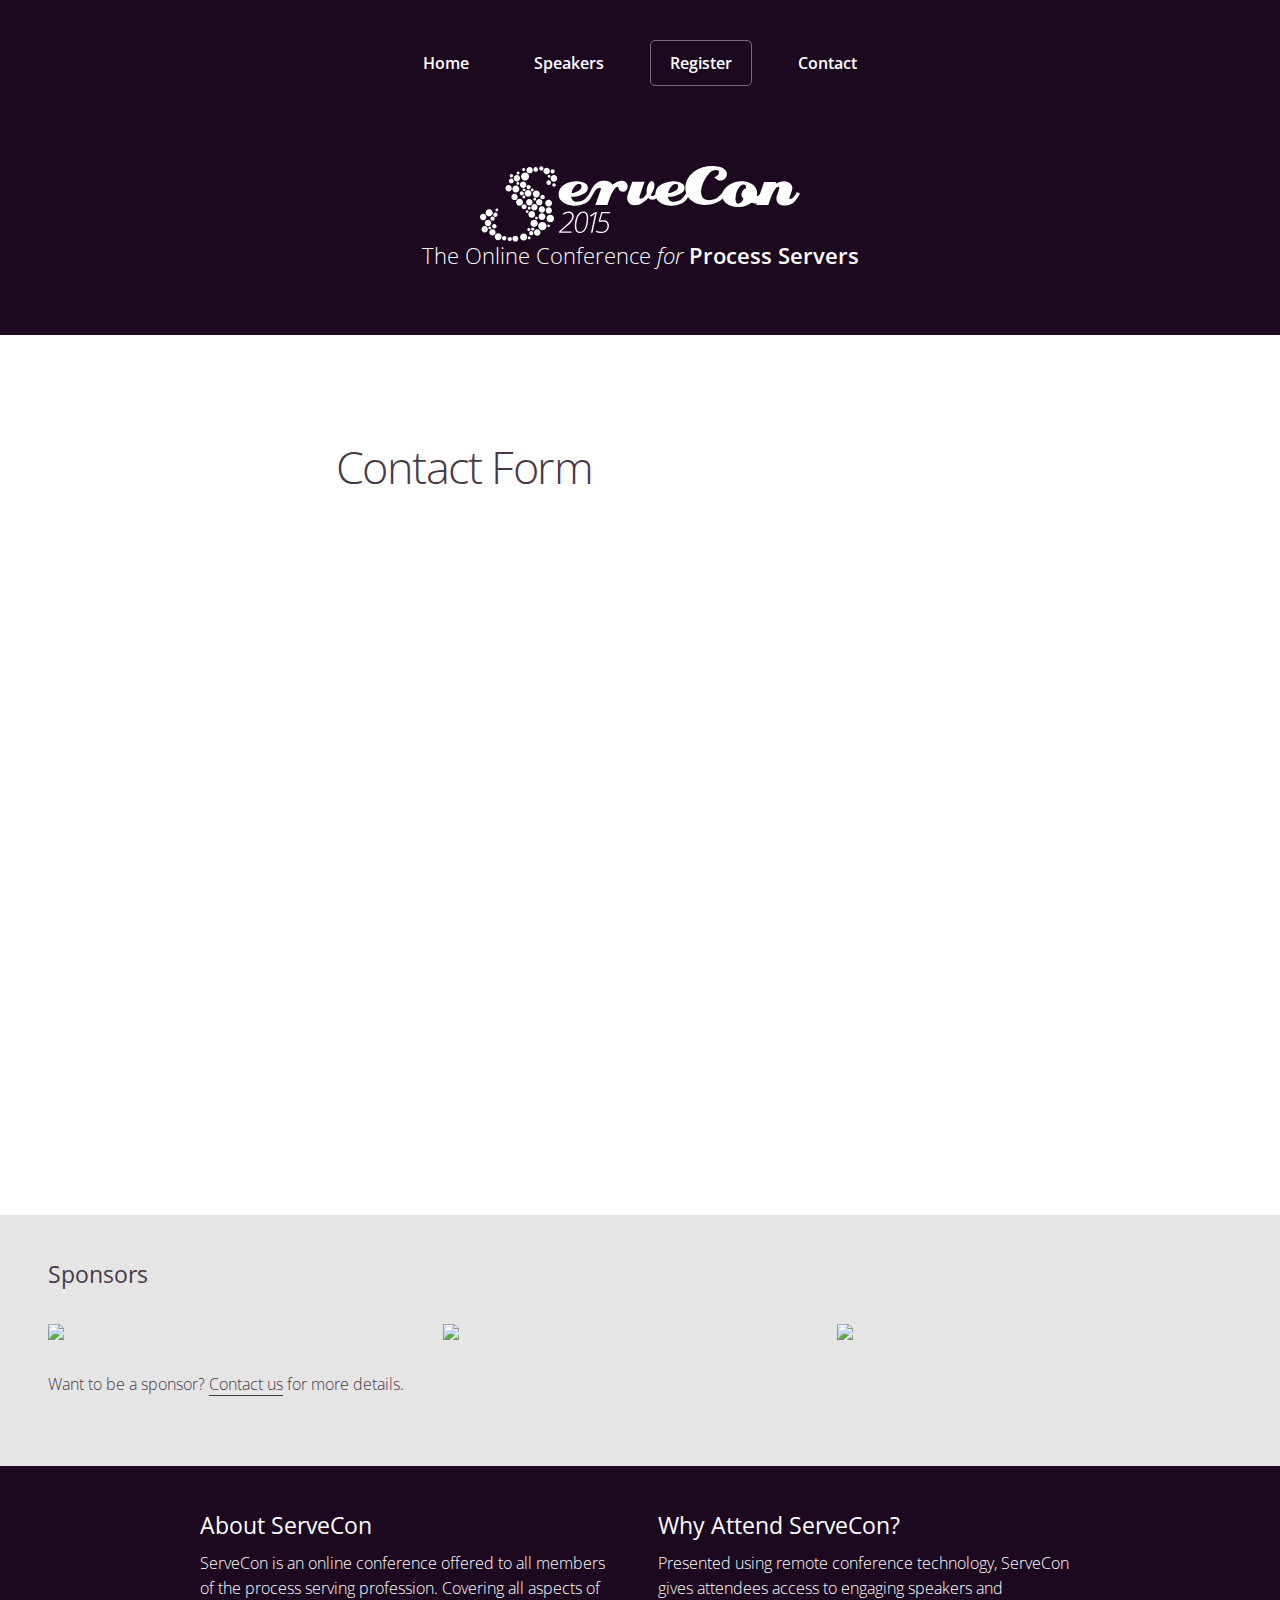
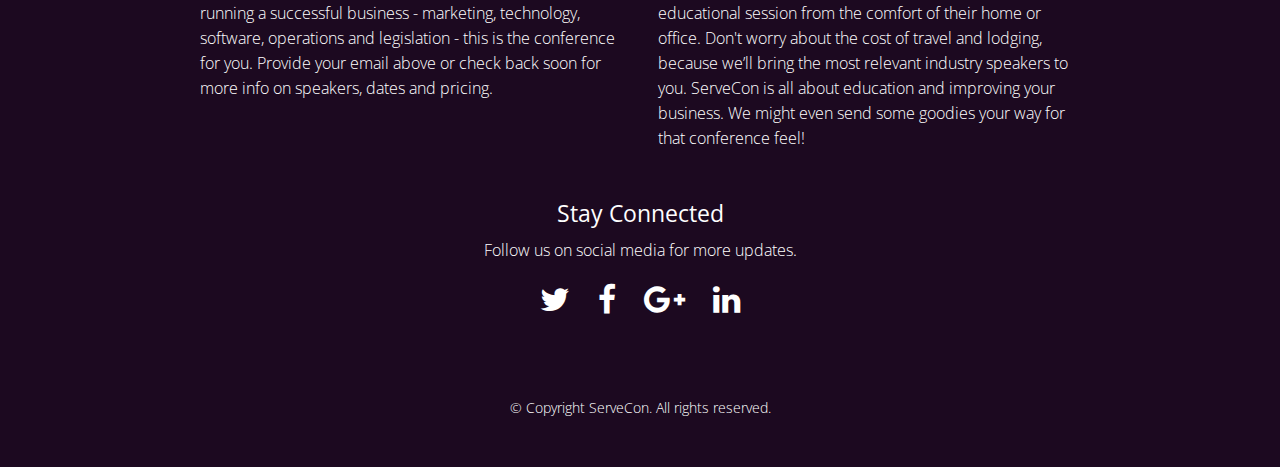
==== commit 181eee7d: "Make nav responsive. Fix header bg on mobile." ====
--- a/contact.html
+++ b/contact.html
@@ -21,7 +21,10 @@
   <body>
     <header class='app_header text_center'>
       <div class='app_header_bg'></div>
-      <nav class='app_nav font_small'>
+      <div class='btn_menu text_right'>
+        <span class='fa fa-bars' data-toggle='.js_site_nav'></span>
+      </div>
+      <nav class='app_nav js_site_nav'>
         <a href='index.html'>Home</a>
         <a href='index.html#a-speakers'>Speakers</a>
         <a class='nav_btn' href='index.html#a-register'>Register</a>
--- a/application.css
+++ b/application.css
@@ -1 +1 @@
-@charset "UTF-8";html,body,div,span,applet,object,iframe,h1,h2,h3,h4,h5,h6,p,blockquote,pre,a,abbr,acronym,address,big,cite,code,del,dfn,em,font,ins,kbd,q,s,samp,small,strike,strong,sub,sup,tt,var,dl,dt,dd,ol,ul,li,fieldset,form,label,legend,table,caption,tbody,tfoot,thead,tr,th,td,article,aside,details,figcaption,figure,footer,header,hgroup,menu,nav,section{border:0;margin:0;padding:0;font-family:inherit;font-size:100%;font-style:inherit;font-weight:inherit;vertical-align:baseline}body{line-height:1}table{border-collapse:separate;border-spacing:0}caption,th,td{font-weight:normal;text-align:left}blockquote,q{quotes:"" ""}blockquote:before,blockquote:after,q:before,q:after{content:""}a img{border:0}input,select,textarea{font-family:inherit;font-size:100%;font-weight:inherit;color:inherit;outline:none;-webkit-appearance:none;-webkit-border-radius:0}input[type='checkbox']{-webkit-appearance:checkbox}input[type='radio']{-webkit-appearance:radio}html{font-size:1em}@media screen and (min-width: 767px){html{font-size:0.813em}}@media screen and (min-width: 1030px){html{font-size:0.938em}}@media screen and (min-width: 1100px){html{font-size:1em}}@media screen and (min-width: 1300px){html{font-size:1.125em}}@media screen and (min-width: 1550px){html{font-size:1.25em}}body{font-family:"Open Sans",sans-serif;font-weight:300;line-height:1.57;color:#483949;cursor:default}a{color:#483949;text-decoration:none;border-bottom:1px solid currentColor}a:hover{color:#df7366;border-color:currentColor}p,blockquote{margin-bottom:1.3em}h1{font-size:3.998em;font-weight:300;letter-spacing:-0.035em;line-height:1.1;margin-bottom:0.7em}h2{font-size:2.827em;font-weight:300;letter-spacing:-0.035em;line-height:1.1;margin:1.3em 0 0.4em}h3{font-size:1.414em;font-weight:400;line-height:1.1;margin:1.3em 0 0.5em}h4,h5{font-size:1em;font-weight:600;line-height:1.1;margin:1.3em 0 0.5em}small,.font_small{font-size:84.6%}.font_medium{font-size:1.067em}@media screen and (min-width: 767px){.font_content_medium{font-size:1.067em}}.font_large{font-size:135%;line-height:1.3}.font_xl{font-size:200%;line-height:1.3}em,i,.font_italic{font-style:italic}strong,b,.font_bold{font-weight:600}.text_muted{color:#828179}.text_light{color:#9b9a93}.text_white{color:#fff}.text_white a:not(.btn){color:#fff;border-color:#fff}.text_white a:not(.btn):hover{color:rgba(255,255,255,0.5);border-color:rgba(255,255,255,0.5)}.text_center{text-align:center}.text_right{text-align:right}.no_wrap{white-space:nowrap}.text_uppercase{text-transform:uppercase}sup{vertical-align:super}html{overflow-y:scroll;height:100%}body{background-color:#fff}@media screen and (max-width: 767px){body{overflow:hidden}}.container{max-width:75rem;padding-left:2.2rem;padding-right:2.2rem;margin:0 auto}@media screen and (max-width: 767px){.container{padding-left:1.25rem;padding-right:1.25rem}}.row_padded{padding:3em 1.25rem}@media screen and (min-width: 767px){.row_padded{padding-left:3em;padding-right:3em}}.app_header{position:relative;-webkit-box-sizing:border-box;-moz-box-sizing:border-box;box-sizing:border-box;padding:1.25rem;background:#1c0920;z-index:0}@media screen and (min-width: 767px){.app_header{padding:2.5em 3em 4em}}.app_header_bg{display:none;position:absolute;left:0;right:0;top:0;bottom:0;background:url("images/header.jpg") no-repeat fixed right top/cover;z-index:-1}.app_logo{display:block;fill:#fff;width:100%;height:100%;max-width:20em}.app_logo.home_page{max-width:40em}.app_nav{margin-bottom:5em}.app_nav a{display:inline-block;margin:0 0.7em;padding:0.6em 1.2em;border-color:transparent;color:#fff;font-weight:600}.app_nav a.nav_btn{border:1px solid rgba(255,255,255,0.4);-webkit-border-radius:5px;-moz-border-radius:5px;-ms-border-radius:5px;-o-border-radius:5px;border-radius:5px}.app_nav a:hover{color:#df7366;border-color:currentColor}.media_xs_app_nav{display:none}@media screen and (max-width: 767px){.media_xs_app_nav{display:block;margin:1.25rem -1.25rem 0}.media_xs_app_nav a{float:left;-webkit-box-sizing:border-box;-moz-box-sizing:border-box;box-sizing:border-box;width:50%;padding:0.5em 1.25rem;background:rgba(0,0,0,0.2);text-transform:uppercase;color:#fff}.media_xs_app_nav a:first-of-type{border-right:1px solid rgba(255,255,255,0.15)}}footer{margin-top:5em;padding:2.6em 0 5em;clear:both;background:#828179;color:#ececea}footer a{border-color:#ececea}footer nav a{display:inline-block;margin:0 2.6em;text-transform:uppercase}footer a{color:#ececea;text-decoration:none}footer a:hover{color:#483949}footer .fa-stack-1x{color:#828179}.flush_with_footer{margin-bottom:-5em}.box{-webkit-box-sizing:border-box;-moz-box-sizing:border-box;box-sizing:border-box;position:relative;margin-bottom:2.6em;padding:1.5em 1.66667em 1.66667em;border:1px solid #d9d9d9;-webkit-border-radius:3px;-moz-border-radius:3px;-ms-border-radius:3px;-o-border-radius:3px;border-radius:3px}.box>*:first-child{margin-top:0}.box>*:last-child{margin-bottom:0}.box_gray{-webkit-box-sizing:border-box;-moz-box-sizing:border-box;box-sizing:border-box;position:relative;margin-bottom:2.6em;padding:1.5em 1.66667em 1.66667em;background-color:#e5e5e5;-webkit-border-radius:3px;-moz-border-radius:3px;-ms-border-radius:3px;-o-border-radius:3px;border-radius:3px}.box_gray>*:first-child{margin-top:0}.box_gray>*:last-child{margin-bottom:0}.col_single,.main_col{max-width:40em}.col_single>*:first-child,.main_col>*:first-child{margin-top:0}@media screen and (min-width: 767px){.cols{clear:both}.cols:after{visibility:hidden;display:block;font-size:0;content:" ";clear:both;height:0}.cols>div{float:left;-webkit-box-sizing:border-box;-moz-box-sizing:border-box;box-sizing:border-box;min-height:1px;margin-right:4.2%}.cols>div:last-of-type{margin-right:0}.cols>div>*:first-child{margin-top:0}.col_half{width:47.9%}.col_one_third{width:30.53333%}.col_two_thirds{width:65.26667%}.col_one_fourth{width:21.85%}.col_two_fourths{width:47.9%}.col_three_fourths{width:73.95%}}.col_padded_medium{padding-left:1.25rem;padding-right:1.25rem}@media screen and (min-width: 767px){.col_padded_medium{padding-left:2%;padding-right:2%}}@media screen and (max-width: 767px){.cols:not(.media_xs_cols){display:-webkit-box;display:-moz-box;display:-ms-flexbox;display:-webkit-flex;display:flex;-moz-box-orient:vertical;-webkit-box-orient:vertical;-ms-box-orient:vertical;-webkit-flex-direction:column;flex-direction:column}}@media screen and (max-width: 767px){.media_xs_cols_two_flow{-webkit-column-count:2;-moz-column-count:2;-ms-column-count:2;-o-column-count:2;column-count:2;-webkit-column-gap:2em;-moz-column-gap:2em;-ms-column-gap:2em;-o-column-gap:2em;column-gap:2em}}@media screen and (min-width: 767px){.cols_two_flow{-webkit-column-count:2;-moz-column-count:2;-ms-column-count:2;-o-column-count:2;column-count:2;-webkit-column-gap:2em;-moz-column-gap:2em;-ms-column-gap:2em;-o-column-gap:2em;column-gap:2em;margin-bottom:1.3em}.cols_two_flow p{margin-bottom:0}.cols_two_flow p:nth-child(n+2){text-indent:1.5em}.cols_three_flow{-webkit-column-count:3;-moz-column-count:3;-ms-column-count:3;-o-column-count:3;column-count:3;-webkit-column-gap:2em;-moz-column-gap:2em;-ms-column-gap:2em;-o-column-gap:2em;column-gap:2em;margin-bottom:1.3em}.cols_three_flow p{margin-bottom:0}.cols_three_flow p:nth-child(n+2){text-indent:1.5em}.cols_four_flow{-webkit-column-count:4;-moz-column-count:4;-ms-column-count:4;-o-column-count:4;column-count:4;-webkit-column-gap:1.3em;-moz-column-gap:1.3em;-ms-column-gap:1.3em;-o-column-gap:1.3em;column-gap:1.3em}}.col_content_padding_right{padding-right:6em}.field,.input-wrapper{margin-bottom:1.3em}.field.cols,.input-wrapper.cols{max-width:30em}label{display:block;margin-bottom:0.2em;text-align:left;color:#828179}label.inline{display:inline-block}input[type='text'],input[type='email'],input[type='password'],textarea,select{-webkit-box-sizing:border-box;-moz-box-sizing:border-box;box-sizing:border-box;display:block;margin:0;border:1px solid #cbcbcb;outline:none;width:100%;max-width:30em;padding:0.85em;-webkit-box-shadow:rgba(0,0,0,0.15) 0 2px 2px 1px inset;-moz-box-shadow:rgba(0,0,0,0.15) 0 2px 2px 1px inset;box-shadow:rgba(0,0,0,0.15) 0 2px 2px 1px inset;-webkit-border-radius:5px;-moz-border-radius:5px;-ms-border-radius:5px;-o-border-radius:5px;border-radius:5px}input[type='text']:focus,input[type='email']:focus,input[type='password']:focus,textarea:focus,select:focus{outline:none;border-color:#df7366;-webkit-box-shadow:#df7366 0 0 6px 0;-moz-box-shadow:#df7366 0 0 6px 0;box-shadow:#df7366 0 0 6px 0}textarea{max-width:none;height:10em;max-height:25em}input[type='checkbox'],input[type='radio']{cursor:pointer}input[type='checkbox']+label,input[type='radio']+label{display:inline;color:#483949;cursor:pointer}.field_inline_btn{position:relative;max-width:30em}.field_inline_btn input[type="text"],.field_inline_btn input[type="email"]{padding-right:7em;-moz-border-radius-topright:5px;-webkit-border-top-right-radius:5px;border-top-right-radius:5px;-moz-border-radius-bottomright:5px;-webkit-border-bottom-right-radius:5px;border-bottom-right-radius:5px}.field_inline_btn input[type="submit"]{position:absolute;top:0;right:0;bottom:0;margin-bottom:0;height:auto;padding-top:0;padding-bottom:0.3em;-moz-border-radius-topleft:0;-webkit-border-top-left-radius:0;border-top-left-radius:0;-moz-border-radius-bottomleft:0;-webkit-border-bottom-left-radius:0;border-bottom-left-radius:0}.btn,input[type='submit'],button{-webkit-box-sizing:border-box;-moz-box-sizing:border-box;box-sizing:border-box;display:inline-block;padding:0.85em 1.25em;border:none;background-color:#df7366;-webkit-border-radius:5px;-moz-border-radius:5px;-ms-border-radius:5px;-o-border-radius:5px;border-radius:5px;vertical-align:baseline;line-height:1;color:#fff;text-decoration:none;text-align:center;white-space:nowrap;cursor:pointer;-webkit-box-shadow:inset 0 -1px 0 0 rgba(0,0,0,0.31);-moz-box-shadow:inset 0 -1px 0 0 rgba(0,0,0,0.31);box-shadow:inset 0 -1px 0 0 rgba(0,0,0,0.31);-webkit-transition:background-color 0.3s ease;-webkit-transition-delay:0s;-moz-transition:background-color 0.3s ease 0s;-o-transition:background-color 0.3s ease 0s;transition:background-color 0.3s ease 0s}.btn:hover,input[type='submit']:hover,button:hover{background-color:#e38277;color:#fff}.btn:active,input[type='submit']:active,button:active{background-color:#db6051;color:rgba(255,255,255,0.53)}.btn+.btn,.btn+input[type='submit'],input[type='submit']+.btn,input[type='submit']+input[type='submit'],button+.btn,button+input[type='submit']{margin-left:0.769em}.btn+.inline_list,input[type='submit']+.inline_list,button+.inline_list{margin-left:1.538em}.btn[data-disabled],.btn[disabled],input[type='submit'][data-disabled],input[type='submit'][disabled],button[data-disabled],button[disabled]{background-color:transparent;border:1px solid #cbcbcb;color:#828179}input[type='submit'],button{height:2.4em;padding-top:0;padding-bottom:0;-webkit-appearance:none}input[type='submit']::-moz-focus-inner,button::-moz-focus-inner{border:0;padding:0}.btn_gray,input.btn_gray[type="submit"]{background-color:#ddd;color:#777;-webkit-box-shadow:inset 0 -1px 0 0 rgba(0,0,0,0.08);-moz-box-shadow:inset 0 -1px 0 0 rgba(0,0,0,0.08);box-shadow:inset 0 -1px 0 0 rgba(0,0,0,0.08)}.btn_gray:hover,input.btn_gray[type="submit"]:hover{background-color:#ccc;color:#777}.btn_gray:active,input.btn_gray[type="submit"]:active{background-color:#bbb}.btn_brown,input.btn_brown[type="submit"]{background-color:#828179}.btn_brown:hover,input.btn_brown[type="submit"]:hover{background-color:#8c8b83}.btn_brown:active,input.btn_brown[type="submit"]:active{background-color:#75746d}ul,ol{margin:0 0 1.3em 1em;padding:0}ol{padding-left:2.4em}li{margin-bottom:0.6em}.inline_list{list-style:none;display:inline-block;margin:0}.inline_list li{display:inline-block;border-right:1px solid #d9d9d9;margin-right:0.7em;padding-right:1em;line-height:1.28}.inline_list li:last-of-type{border-right:none;margin-right:0;padding-right:0}.remove_bullets{list-style:none;margin-left:0}.navigation_list{list-style:none;margin:0}.navigation_list li{margin-bottom:0}.navigation_list a{display:block;padding:0.4em 0 0.6em}.navigation_list a:hover{background-color:rgba(0,0,0,0.05)}.table_index,.table_padded,.table_layout{display:table;width:100%}.table_row,.table_row_header{display:table-row}@media screen and (min-width: 767px){.table_cell{display:table-cell;vertical-align:top}}table,.table_index{margin-bottom:5em;width:100%;border-bottom:1px solid #d9d9d9}@media screen and (max-device-width: 767px){tbody tr{display:block;padding:0.6em 1.6em;border-top:1px solid #d9d9d9}}th,.table_row_header .table_cell{padding:0.4em 1.6em;font-weight:600;color:#828179;white-space:nowrap}@media screen and (max-device-width: 767px){th,.table_row_header .table_cell{display:none}}td,.table_index .table_row .table_cell{border-top:1px solid #d9d9d9;padding:0.6em 1.6em}@media screen and (max-device-width: 767px){td,.table_index .table_row .table_cell{display:block;border-top:none;padding:0}}@media screen and (max-width: 767px){.table_index .table_row .table_cell{display:block;padding-top:0;padding-bottom:0}.table_index .table_row .table_cell:first-of-type{padding-top:0.6em}.table_index .table_row .table_cell:last-of-type{padding-bottom:0.6em;border-top:none}.table_index .table_row .text_right{text-align:left}}.table_padded .table_cell{padding:0.3em 1.231em 0.3em 0}.table_padded .table_cell:last-child{padding-right:0}tbody tr:nth-of-type(odd){background-color:rgba(0,0,0,0.08)}.table_index .table_row:nth-of-type(even){background-color:rgba(0,0,0,0.08)}.cell_collapse{width:1px;white-space:nowrap}.cell_padded_large{padding:1.25rem}@media screen and (min-width: 767px){.cell_padded_large{padding:4em 4%}.cell_padded_large>*:first-child{margin-top:0}.cell_padded_large>*:last-child{margin-bottom:0}}img{max-width:100%;height:auto}.break_xs{margin-bottom:0.65em}.break_small{margin-bottom:1.3em}.break_medium{margin-bottom:2.6em}.break_large{margin-bottom:5em}.break_xl{margin-bottom:8.5em}@media screen and (min-width: 767px){.float_left{float:left;margin-right:1.66667em}.float_right{float:right;margin-left:1.66667em}}.clear{clear:both}hr{clear:both;border:none;border-bottom:1px solid #d9d9d9;height:0;margin:2.2em 0;padding:0}@media screen and (min-width: 767px){.align_left{float:left;margin-right:1.5em}.align_right{float:right;margin-left:1.5em}.align_center{display:block;float:none;margin-left:auto;margin-right:auto}.bleed{margin-left:-10%;margin-right:-10%}.bleed>*{width:100%}.bleed_large{margin-left:-25%;margin-right:-25%}.bleed_large>*{width:100%}.bleed_left{float:left;margin-left:-10%;margin-right:1.5em;max-width:60%}.bleed_right{float:right;margin-left:1.5em;margin-right:-10%;max-width:60%}.bleed_left_large{float:left;margin-right:1.5em;margin-left:-25%;max-width:75%}.bleed_right_large{float:right;margin-left:1.5em;margin-right:-25%;max-width:75%}.bleed_left_100{margin-left:-10%;overflow:hidden}.bleed_left_100>*{float:left;width:100%}.bleed_right_100{margin-right:-10%;overflow:hidden}.bleed_right_100>*{float:right;width:100%}.bleed_left_large_100{margin-left:-25%;overflow:hidden}.bleed_left_large_100>*{float:left;width:100%}.bleed_right_large_100{margin-right:-25%;overflow:hidden}.bleed_right_large_100>*{float:right;width:100%}}.bg_gray_light{background:#e5e5e5}.bg_gray_medium{background:#d9d9d9}.bg_purple_xdark{background:#1c0920}@media screen and (min-width: 767px){.content_width_small{max-width:23em}.content_width_medium{max-width:41em}.width_20{width:20%}.width_25{width:25%}.width_33{width:33.33%}.width_35{width:35%}.width_40{width:40%}.width_45{width:45%}.width_50{width:50%}.width_55{width:55%}.width_60{width:60%}.width_65{width:65%}.width_75{width:75%}.width_100{width:100%}}.img_border{padding:0.8em;background-color:#e5e5e5;-webkit-border-radius:5px;-moz-border-radius:5px;-ms-border-radius:5px;-o-border-radius:5px;border-radius:5px}blockquote{position:relative}blockquote:before{content:"“";position:absolute;right:101.5%;opacity:0.4;font-family:Georgia,serif;font-size:3.3em;line-height:0.95;font-weight:normal}@media screen and (max-width: 767px){blockquote{text-indent:1.61em}blockquote:before{left:-0.52em;right:auto}}code,pre{border:1px solid #d9d9d9;-webkit-border-radius:3px;-moz-border-radius:3px;-ms-border-radius:3px;-o-border-radius:3px;border-radius:3px;padding:2px 3px;background-color:#e5e5e5;font-family:"Courier New",Courier,monospace}pre{margin-bottom:1.5em;padding:8px;line-height:150%;white-space:pre-wrap}.highlight{padding:2px 0;background-color:#ff0}.drop_cap{float:left;margin:0.33rem 0.6rem 0 0;padding:0 0.17em 0.1em;font-size:2.25em;line-height:1;color:#fff;background-color:#483949}.cols>.col_one_fourth_speakers{margin-bottom:2.6em;font-size:84.6%}.cols>.col_one_fourth_speakers img{width:100%;height:auto;margin-bottom:0.5em}.cols>.col_one_fourth_speakers h3{margin-top:0}@media screen and (min-width: 767px){.cols>.col_one_fourth_speakers{float:left;width:22.75%;margin:0 3% 3.3em 0}.cols>.col_one_fourth_speakers:nth-of-type(4n+0){margin-right:0;clear:right}.cols>.col_one_fourth_speakers:nth-of-type(4n+1){clear:left}}.box_alert,.box_alert_positive,.notice_success,.box_alert_negative,.error,.notice{position:relative;margin-bottom:1.3em;background-color:#edd863;padding:0.8em 1.6em}.box_alert a,.box_alert_positive a,.notice_success a,.box_alert_negative a,.error a,.notice a{color:#483949;border-bottom:1px solid #483949}.box_alert a:hover,.box_alert_positive a:hover,.notice_success a:hover,.box_alert_negative a:hover,.error a:hover,.notice a:hover{color:red;border-color:red}.box_alert *:last-child,.box_alert_positive *:last-child,.notice_success *:last-child,.box_alert_negative *:last-child,.error *:last-child,.notice *:last-child{margin-bottom:0}.box_alert_positive,.notice_success{background-color:#7fb24d;color:#fff}.box_alert_positive a,.notice_success a{color:#fff;border-bottom:1px solid #fff}.box_alert_positive a:hover,.notice_success a:hover{color:#483949;border-color:#483949}.box_alert_negative,.error,.notice{background-color:#b2594d;color:#fff}.box_alert_negative a,.error a,.notice a{color:#fff;border-bottom:1px solid #fff}.box_alert_negative a:hover,.error a:hover,.notice a:hover{color:#483949;border-color:#483949}@media screen and (max-width: 767px){.media_xs_flexbox{display:-webkit-box;display:-moz-box;display:-ms-flexbox;display:-webkit-flex;display:flex;-moz-box-orient:vertical;-webkit-box-orient:vertical;-ms-box-orient:vertical;-webkit-flex-direction:column;flex-direction:column}.media_xs_flexbox>div{-webkit-box-sizing:border-box;-moz-box-sizing:border-box;box-sizing:border-box;display:block;float:none !important;width:100%}.media_xs_order_one{-webkit-box-ordinal-group:1;-moz-box-ordinal-group:1;-ms-flex-order:0;-webkit-order:0;order:0}.media_xs_order_two{-webkit-box-ordinal-group:2;-moz-box-ordinal-group:2;-ms-flex-order:1;-webkit-order:1;order:1}.media_xs_order_three{-webkit-box-ordinal-group:3;-moz-box-ordinal-group:3;-ms-flex-order:2;-webkit-order:2;order:2}.media_xs_order_four{-webkit-box-ordinal-group:4;-moz-box-ordinal-group:4;-ms-flex-order:3;-webkit-order:3;order:3}.media_xs_break_small{margin-bottom:1.3em}.media_xs_break_medium{margin-bottom:2.6em}.media_xs_break_large{margin-bottom:5em}.media_xs_padding_small{padding-bottom:1.3em}.media_xs_padding_medium{padding-bottom:2.6em}.media_xs_padding_large{padding-bottom:5em}.media_xs_bleed{display:block;margin-left:-1.25rem;margin-right:-1.25rem}.media_xs_text_center{text-align:center}.media_xs_hide{display:none}.media_xs_remove_box{border:none;padding:0}}.remove_margin{margin:0}.remove_margin_top{margin-top:0}.remove_border_bottom{border-bottom:none}.media_xs_show{display:none}@media screen and (max-width: 767px){.media_xs_show{display:block}}.hidden,.hide{display:none}
+@charset "UTF-8";html,body,div,span,applet,object,iframe,h1,h2,h3,h4,h5,h6,p,blockquote,pre,a,abbr,acronym,address,big,cite,code,del,dfn,em,font,ins,kbd,q,s,samp,small,strike,strong,sub,sup,tt,var,dl,dt,dd,ol,ul,li,fieldset,form,label,legend,table,caption,tbody,tfoot,thead,tr,th,td,article,aside,details,figcaption,figure,footer,header,hgroup,menu,nav,section{border:0;margin:0;padding:0;font-family:inherit;font-size:100%;font-style:inherit;font-weight:inherit;vertical-align:baseline}body{line-height:1}table{border-collapse:separate;border-spacing:0}caption,th,td{font-weight:normal;text-align:left}blockquote,q{quotes:"" ""}blockquote:before,blockquote:after,q:before,q:after{content:""}a img{border:0}input,select,textarea{font-family:inherit;font-size:100%;font-weight:inherit;color:inherit;outline:none;-webkit-appearance:none;-webkit-border-radius:0}input[type='checkbox']{-webkit-appearance:checkbox}input[type='radio']{-webkit-appearance:radio}html{font-size:1em}@media screen and (min-width: 767px){html{font-size:0.813em}}@media screen and (min-width: 1030px){html{font-size:0.938em}}@media screen and (min-width: 1100px){html{font-size:1em}}@media screen and (min-width: 1300px){html{font-size:1.125em}}@media screen and (min-width: 1550px){html{font-size:1.25em}}body{font-family:"Open Sans",sans-serif;font-weight:300;line-height:1.57;color:#483949;cursor:default}a{color:#483949;text-decoration:none;border-bottom:1px solid currentColor}a:hover{color:#df7366;border-color:currentColor}p,blockquote{margin-bottom:1.3em}h1{font-size:3.998em;font-weight:300;letter-spacing:-0.035em;line-height:1.1;margin-bottom:0.7em}h2{font-size:2.827em;font-weight:300;letter-spacing:-0.035em;line-height:1.1;margin:1.3em 0 0.4em}h3{font-size:1.414em;font-weight:400;line-height:1.1;margin:1.3em 0 0.5em}h4,h5{font-size:1em;font-weight:600;line-height:1.1;margin:1.3em 0 0.5em}small,.font_small{font-size:84.6%}.font_medium{font-size:1.067em}@media screen and (min-width: 767px){.font_content_medium{font-size:1.067em}}.font_large{font-size:135%;line-height:1.3}.font_xl{font-size:200%;line-height:1.3}em,i,.font_italic{font-style:italic}strong,b,.font_bold{font-weight:600}.text_muted{color:#828179}.text_light{color:#9b9a93}.text_white{color:#fff}.text_white a:not(.btn){color:#fff;border-color:#fff}.text_white a:not(.btn):hover{color:rgba(255,255,255,0.5);border-color:rgba(255,255,255,0.5)}.text_center{text-align:center}.text_right{text-align:right}.no_wrap{white-space:nowrap}.text_uppercase{text-transform:uppercase}sup{vertical-align:super}html{overflow-y:scroll;height:100%}body{background-color:#fff}@media screen and (max-width: 767px){body{overflow:hidden}}.container{max-width:75rem;padding-left:2.2rem;padding-right:2.2rem;margin:0 auto}@media screen and (max-width: 767px){.container{padding-left:1.25rem;padding-right:1.25rem}}.row_padded{padding:3em 1.25rem}@media screen and (min-width: 767px){.row_padded{padding-left:3em;padding-right:3em}}.app_header{position:relative;-webkit-box-sizing:border-box;-moz-box-sizing:border-box;box-sizing:border-box;padding:1.25rem;background:#37123f;z-index:0}@media screen and (min-width: 767px){.app_header{background:#1c0920;padding:2.5em 3em 4em}}.app_header_bg{display:none}@media screen and (min-width: 767px){.app_header_bg{position:absolute;left:0;right:0;top:0;bottom:0;background:url("images/header.jpg") no-repeat fixed right top/cover;z-index:-1}}.app_logo{display:block;margin-top:2rem;fill:#fff;width:100%;height:100%;max-width:20em}@media screen and (min-width: 767px){.app_logo{margin-top:5em}}.app_logo.home_page{max-width:40em}.app_nav{display:none}.app_nav a{display:block;padding:0.8em 0 0.8em 0.8em;color:#fff;border-color:rgba(255,255,255,0.15);font-weight:600;text-align:left}@media screen and (min-width: 767px){.app_nav{display:block}.app_nav a{display:inline-block;margin:0 0.7em;padding:0.6em 1.2em;border-color:transparent}.app_nav a.nav_btn{border:1px solid rgba(255,255,255,0.4);-webkit-border-radius:5px;-moz-border-radius:5px;-ms-border-radius:5px;-o-border-radius:5px;border-radius:5px}.app_nav a:hover{color:#df7366;border-color:currentColor}}.btn_menu{color:rgba(255,255,255,0.3)}.btn_menu .fa-bars{font-size:2em;cursor:pointer}@media screen and (min-width: 767px){.btn_menu{display:none}}footer{margin-top:5em;padding:2.6em 0 5em;clear:both;background:#828179;color:#ececea}footer a{border-color:#ececea}footer nav a{display:inline-block;margin:0 2.6em;text-transform:uppercase}footer a{color:#ececea;text-decoration:none}footer a:hover{color:#483949}footer .fa-stack-1x{color:#828179}.flush_with_footer{margin-bottom:-5em}.box{-webkit-box-sizing:border-box;-moz-box-sizing:border-box;box-sizing:border-box;position:relative;margin-bottom:2.6em;padding:1.5em 1.66667em 1.66667em;border:1px solid #d9d9d9;-webkit-border-radius:3px;-moz-border-radius:3px;-ms-border-radius:3px;-o-border-radius:3px;border-radius:3px}.box>*:first-child{margin-top:0}.box>*:last-child{margin-bottom:0}.box_gray{-webkit-box-sizing:border-box;-moz-box-sizing:border-box;box-sizing:border-box;position:relative;margin-bottom:2.6em;padding:1.5em 1.66667em 1.66667em;background-color:#e5e5e5;-webkit-border-radius:3px;-moz-border-radius:3px;-ms-border-radius:3px;-o-border-radius:3px;border-radius:3px}.box_gray>*:first-child{margin-top:0}.box_gray>*:last-child{margin-bottom:0}.col_single,.main_col{max-width:40em}.col_single>*:first-child,.main_col>*:first-child{margin-top:0}@media screen and (min-width: 767px){.cols{clear:both}.cols:after{visibility:hidden;display:block;font-size:0;content:" ";clear:both;height:0}.cols>div{float:left;-webkit-box-sizing:border-box;-moz-box-sizing:border-box;box-sizing:border-box;min-height:1px;margin-right:4.2%}.cols>div:last-of-type{margin-right:0}.cols>div>*:first-child{margin-top:0}.col_half{width:47.9%}.col_one_third{width:30.53333%}.col_two_thirds{width:65.26667%}.col_one_fourth{width:21.85%}.col_two_fourths{width:47.9%}.col_three_fourths{width:73.95%}}.col_padded_medium{padding-left:1.25rem;padding-right:1.25rem}@media screen and (min-width: 767px){.col_padded_medium{padding-left:2%;padding-right:2%}}@media screen and (max-width: 767px){.cols:not(.media_xs_cols){display:-webkit-box;display:-moz-box;display:-ms-flexbox;display:-webkit-flex;display:flex;-moz-box-orient:vertical;-webkit-box-orient:vertical;-ms-box-orient:vertical;-webkit-flex-direction:column;flex-direction:column}}@media screen and (max-width: 767px){.media_xs_cols_two_flow{-webkit-column-count:2;-moz-column-count:2;-ms-column-count:2;-o-column-count:2;column-count:2;-webkit-column-gap:2em;-moz-column-gap:2em;-ms-column-gap:2em;-o-column-gap:2em;column-gap:2em}}@media screen and (min-width: 767px){.cols_two_flow{-webkit-column-count:2;-moz-column-count:2;-ms-column-count:2;-o-column-count:2;column-count:2;-webkit-column-gap:2em;-moz-column-gap:2em;-ms-column-gap:2em;-o-column-gap:2em;column-gap:2em;margin-bottom:1.3em}.cols_two_flow p{margin-bottom:0}.cols_two_flow p:nth-child(n+2){text-indent:1.5em}.cols_three_flow{-webkit-column-count:3;-moz-column-count:3;-ms-column-count:3;-o-column-count:3;column-count:3;-webkit-column-gap:2em;-moz-column-gap:2em;-ms-column-gap:2em;-o-column-gap:2em;column-gap:2em;margin-bottom:1.3em}.cols_three_flow p{margin-bottom:0}.cols_three_flow p:nth-child(n+2){text-indent:1.5em}.cols_four_flow{-webkit-column-count:4;-moz-column-count:4;-ms-column-count:4;-o-column-count:4;column-count:4;-webkit-column-gap:1.3em;-moz-column-gap:1.3em;-ms-column-gap:1.3em;-o-column-gap:1.3em;column-gap:1.3em}}.col_content_padding_right{padding-right:6em}.field,.input-wrapper{margin-bottom:1.3em}.field.cols,.input-wrapper.cols{max-width:30em}label{display:block;margin-bottom:0.2em;text-align:left;color:#828179}label.inline{display:inline-block}input[type='text'],input[type='email'],input[type='password'],textarea,select{-webkit-box-sizing:border-box;-moz-box-sizing:border-box;box-sizing:border-box;display:block;margin:0;border:1px solid #cbcbcb;outline:none;width:100%;max-width:30em;padding:0.85em;-webkit-box-shadow:rgba(0,0,0,0.15) 0 2px 2px 1px inset;-moz-box-shadow:rgba(0,0,0,0.15) 0 2px 2px 1px inset;box-shadow:rgba(0,0,0,0.15) 0 2px 2px 1px inset;-webkit-border-radius:5px;-moz-border-radius:5px;-ms-border-radius:5px;-o-border-radius:5px;border-radius:5px}input[type='text']:focus,input[type='email']:focus,input[type='password']:focus,textarea:focus,select:focus{outline:none;border-color:#df7366;-webkit-box-shadow:#df7366 0 0 6px 0;-moz-box-shadow:#df7366 0 0 6px 0;box-shadow:#df7366 0 0 6px 0}textarea{max-width:none;height:10em;max-height:25em}input[type='checkbox'],input[type='radio']{cursor:pointer}input[type='checkbox']+label,input[type='radio']+label{display:inline;color:#483949;cursor:pointer}.field_inline_btn{position:relative;max-width:30em}.field_inline_btn input[type="text"],.field_inline_btn input[type="email"]{padding-right:7em;-moz-border-radius-topright:5px;-webkit-border-top-right-radius:5px;border-top-right-radius:5px;-moz-border-radius-bottomright:5px;-webkit-border-bottom-right-radius:5px;border-bottom-right-radius:5px}.field_inline_btn input[type="submit"]{position:absolute;top:0;right:0;bottom:0;margin-bottom:0;height:auto;padding-top:0;padding-bottom:0.3em;-moz-border-radius-topleft:0;-webkit-border-top-left-radius:0;border-top-left-radius:0;-moz-border-radius-bottomleft:0;-webkit-border-bottom-left-radius:0;border-bottom-left-radius:0}.btn,input[type='submit'],button{-webkit-box-sizing:border-box;-moz-box-sizing:border-box;box-sizing:border-box;display:inline-block;padding:0.85em 1.25em;border:none;background-color:#df7366;-webkit-border-radius:5px;-moz-border-radius:5px;-ms-border-radius:5px;-o-border-radius:5px;border-radius:5px;vertical-align:baseline;line-height:1;color:#fff;text-decoration:none;text-align:center;white-space:nowrap;cursor:pointer;-webkit-box-shadow:inset 0 -1px 0 0 rgba(0,0,0,0.31);-moz-box-shadow:inset 0 -1px 0 0 rgba(0,0,0,0.31);box-shadow:inset 0 -1px 0 0 rgba(0,0,0,0.31);-webkit-transition:background-color 0.3s ease;-webkit-transition-delay:0s;-moz-transition:background-color 0.3s ease 0s;-o-transition:background-color 0.3s ease 0s;transition:background-color 0.3s ease 0s}.btn:hover,input[type='submit']:hover,button:hover{background-color:#e38277;color:#fff}.btn:active,input[type='submit']:active,button:active{background-color:#db6051;color:rgba(255,255,255,0.53)}.btn+.btn,.btn+input[type='submit'],input[type='submit']+.btn,input[type='submit']+input[type='submit'],button+.btn,button+input[type='submit']{margin-left:0.769em}.btn+.inline_list,input[type='submit']+.inline_list,button+.inline_list{margin-left:1.538em}.btn[data-disabled],.btn[disabled],input[type='submit'][data-disabled],input[type='submit'][disabled],button[data-disabled],button[disabled]{background-color:transparent;border:1px solid #cbcbcb;color:#828179}input[type='submit'],button{height:2.4em;padding-top:0;padding-bottom:0;-webkit-appearance:none}input[type='submit']::-moz-focus-inner,button::-moz-focus-inner{border:0;padding:0}.btn_gray,input.btn_gray[type="submit"]{background-color:#ddd;color:#777;-webkit-box-shadow:inset 0 -1px 0 0 rgba(0,0,0,0.08);-moz-box-shadow:inset 0 -1px 0 0 rgba(0,0,0,0.08);box-shadow:inset 0 -1px 0 0 rgba(0,0,0,0.08)}.btn_gray:hover,input.btn_gray[type="submit"]:hover{background-color:#ccc;color:#777}.btn_gray:active,input.btn_gray[type="submit"]:active{background-color:#bbb}.btn_brown,input.btn_brown[type="submit"]{background-color:#828179}.btn_brown:hover,input.btn_brown[type="submit"]:hover{background-color:#8c8b83}.btn_brown:active,input.btn_brown[type="submit"]:active{background-color:#75746d}ul,ol{margin:0 0 1.3em 1em;padding:0}ol{padding-left:2.4em}li{margin-bottom:0.6em}.inline_list{list-style:none;display:inline-block;margin:0}.inline_list li{display:inline-block;border-right:1px solid #d9d9d9;margin-right:0.7em;padding-right:1em;line-height:1.28}.inline_list li:last-of-type{border-right:none;margin-right:0;padding-right:0}.remove_bullets{list-style:none;margin-left:0}.navigation_list{list-style:none;margin:0}.navigation_list li{margin-bottom:0}.navigation_list a{display:block;padding:0.4em 0 0.6em}.navigation_list a:hover{background-color:rgba(0,0,0,0.05)}.table_index,.table_padded,.table_layout{display:table;width:100%}.table_row,.table_row_header{display:table-row}@media screen and (min-width: 767px){.table_cell{display:table-cell;vertical-align:top}}table,.table_index{margin-bottom:5em;width:100%;border-bottom:1px solid #d9d9d9}@media screen and (max-device-width: 767px){tbody tr{display:block;padding:0.6em 1.6em;border-top:1px solid #d9d9d9}}th,.table_row_header .table_cell{padding:0.4em 1.6em;font-weight:600;color:#828179;white-space:nowrap}@media screen and (max-device-width: 767px){th,.table_row_header .table_cell{display:none}}td,.table_index .table_row .table_cell{border-top:1px solid #d9d9d9;padding:0.6em 1.6em}@media screen and (max-device-width: 767px){td,.table_index .table_row .table_cell{display:block;border-top:none;padding:0}}@media screen and (max-width: 767px){.table_index .table_row .table_cell{display:block;padding-top:0;padding-bottom:0}.table_index .table_row .table_cell:first-of-type{padding-top:0.6em}.table_index .table_row .table_cell:last-of-type{padding-bottom:0.6em;border-top:none}.table_index .table_row .text_right{text-align:left}}.table_padded .table_cell{padding:0.3em 1.231em 0.3em 0}.table_padded .table_cell:last-child{padding-right:0}tbody tr:nth-of-type(odd){background-color:rgba(0,0,0,0.08)}.table_index .table_row:nth-of-type(even){background-color:rgba(0,0,0,0.08)}.cell_collapse{width:1px;white-space:nowrap}.cell_padded_large{padding:1.25rem}@media screen and (min-width: 767px){.cell_padded_large{padding:4em 4%}.cell_padded_large>*:first-child{margin-top:0}.cell_padded_large>*:last-child{margin-bottom:0}}img{max-width:100%;height:auto}.break_xs{margin-bottom:0.65em}.break_small{margin-bottom:1.3em}.break_medium{margin-bottom:2.6em}.break_large{margin-bottom:5em}.break_xl{margin-bottom:8.5em}@media screen and (min-width: 767px){.float_left{float:left;margin-right:1.66667em}.float_right{float:right;margin-left:1.66667em}}.clear{clear:both}hr{clear:both;border:none;border-bottom:1px solid #d9d9d9;height:0;margin:2.2em 0;padding:0}@media screen and (min-width: 767px){.align_left{float:left;margin-right:1.5em}.align_right{float:right;margin-left:1.5em}.align_center{display:block;float:none;margin-left:auto;margin-right:auto}.bleed{margin-left:-10%;margin-right:-10%}.bleed>*{width:100%}.bleed_large{margin-left:-25%;margin-right:-25%}.bleed_large>*{width:100%}.bleed_left{float:left;margin-left:-10%;margin-right:1.5em;max-width:60%}.bleed_right{float:right;margin-left:1.5em;margin-right:-10%;max-width:60%}.bleed_left_large{float:left;margin-right:1.5em;margin-left:-25%;max-width:75%}.bleed_right_large{float:right;margin-left:1.5em;margin-right:-25%;max-width:75%}.bleed_left_100{margin-left:-10%;overflow:hidden}.bleed_left_100>*{float:left;width:100%}.bleed_right_100{margin-right:-10%;overflow:hidden}.bleed_right_100>*{float:right;width:100%}.bleed_left_large_100{margin-left:-25%;overflow:hidden}.bleed_left_large_100>*{float:left;width:100%}.bleed_right_large_100{margin-right:-25%;overflow:hidden}.bleed_right_large_100>*{float:right;width:100%}}.bg_gray_light{background:#e5e5e5}.bg_gray_medium{background:#d9d9d9}.bg_purple_xdark{background:#1c0920}@media screen and (min-width: 767px){.content_width_small{max-width:23em}.content_width_medium{max-width:41em}.width_20{width:20%}.width_25{width:25%}.width_33{width:33.33%}.width_35{width:35%}.width_40{width:40%}.width_45{width:45%}.width_50{width:50%}.width_55{width:55%}.width_60{width:60%}.width_65{width:65%}.width_75{width:75%}.width_100{width:100%}}.img_border{padding:0.8em;background-color:#e5e5e5;-webkit-border-radius:5px;-moz-border-radius:5px;-ms-border-radius:5px;-o-border-radius:5px;border-radius:5px}blockquote{position:relative}blockquote:before{content:"“";position:absolute;right:101.5%;opacity:0.4;font-family:Georgia,serif;font-size:3.3em;line-height:0.95;font-weight:normal}@media screen and (max-width: 767px){blockquote{text-indent:1.61em}blockquote:before{left:-0.52em;right:auto}}code,pre{border:1px solid #d9d9d9;-webkit-border-radius:3px;-moz-border-radius:3px;-ms-border-radius:3px;-o-border-radius:3px;border-radius:3px;padding:2px 3px;background-color:#e5e5e5;font-family:"Courier New",Courier,monospace}pre{margin-bottom:1.5em;padding:8px;line-height:150%;white-space:pre-wrap}.highlight{padding:2px 0;background-color:#ff0}.drop_cap{float:left;margin:0.33rem 0.6rem 0 0;padding:0 0.17em 0.1em;font-size:2.25em;line-height:1;color:#fff;background-color:#483949}.cols>.col_one_fourth_speakers{margin-bottom:2.6em;font-size:84.6%}.cols>.col_one_fourth_speakers img{width:100%;height:auto;margin-bottom:0.5em}.cols>.col_one_fourth_speakers h3{margin-top:0}@media screen and (min-width: 767px){.cols>.col_one_fourth_speakers{float:left;width:22.75%;margin:0 3% 3.3em 0}.cols>.col_one_fourth_speakers:nth-of-type(4n+0){margin-right:0;clear:right}.cols>.col_one_fourth_speakers:nth-of-type(4n+1){clear:left}}.box_alert,.box_alert_positive,.notice_success,.box_alert_negative,.error,.notice{position:relative;margin-bottom:1.3em;background-color:#edd863;padding:0.8em 1.6em}.box_alert a,.box_alert_positive a,.notice_success a,.box_alert_negative a,.error a,.notice a{color:#483949;border-bottom:1px solid #483949}.box_alert a:hover,.box_alert_positive a:hover,.notice_success a:hover,.box_alert_negative a:hover,.error a:hover,.notice a:hover{color:red;border-color:red}.box_alert *:last-child,.box_alert_positive *:last-child,.notice_success *:last-child,.box_alert_negative *:last-child,.error *:last-child,.notice *:last-child{margin-bottom:0}.box_alert_positive,.notice_success{background-color:#7fb24d;color:#fff}.box_alert_positive a,.notice_success a{color:#fff;border-bottom:1px solid #fff}.box_alert_positive a:hover,.notice_success a:hover{color:#483949;border-color:#483949}.box_alert_negative,.error,.notice{background-color:#b2594d;color:#fff}.box_alert_negative a,.error a,.notice a{color:#fff;border-bottom:1px solid #fff}.box_alert_negative a:hover,.error a:hover,.notice a:hover{color:#483949;border-color:#483949}@media screen and (max-width: 767px){.media_xs_flexbox{display:-webkit-box;display:-moz-box;display:-ms-flexbox;display:-webkit-flex;display:flex;-moz-box-orient:vertical;-webkit-box-orient:vertical;-ms-box-orient:vertical;-webkit-flex-direction:column;flex-direction:column}.media_xs_flexbox>div{-webkit-box-sizing:border-box;-moz-box-sizing:border-box;box-sizing:border-box;display:block;float:none !important;width:100%}.media_xs_order_one{-webkit-box-ordinal-group:1;-moz-box-ordinal-group:1;-ms-flex-order:0;-webkit-order:0;order:0}.media_xs_order_two{-webkit-box-ordinal-group:2;-moz-box-ordinal-group:2;-ms-flex-order:1;-webkit-order:1;order:1}.media_xs_order_three{-webkit-box-ordinal-group:3;-moz-box-ordinal-group:3;-ms-flex-order:2;-webkit-order:2;order:2}.media_xs_order_four{-webkit-box-ordinal-group:4;-moz-box-ordinal-group:4;-ms-flex-order:3;-webkit-order:3;order:3}.media_xs_break_small{margin-bottom:1.3em}.media_xs_break_medium{margin-bottom:2.6em}.media_xs_break_large{margin-bottom:5em}.media_xs_padding_small{padding-bottom:1.3em}.media_xs_padding_medium{padding-bottom:2.6em}.media_xs_padding_large{padding-bottom:5em}.media_xs_bleed{display:block;margin-left:-1.25rem;margin-right:-1.25rem}.media_xs_text_center{text-align:center}.media_xs_hide{display:none}.media_xs_remove_box{border:none;padding:0}}.remove_margin{margin:0}.remove_margin_top{margin-top:0}.remove_border_bottom{border-bottom:none}.media_xs_show{display:none}@media screen and (max-width: 767px){.media_xs_show{display:block}}.hidden,.hide{display:none}
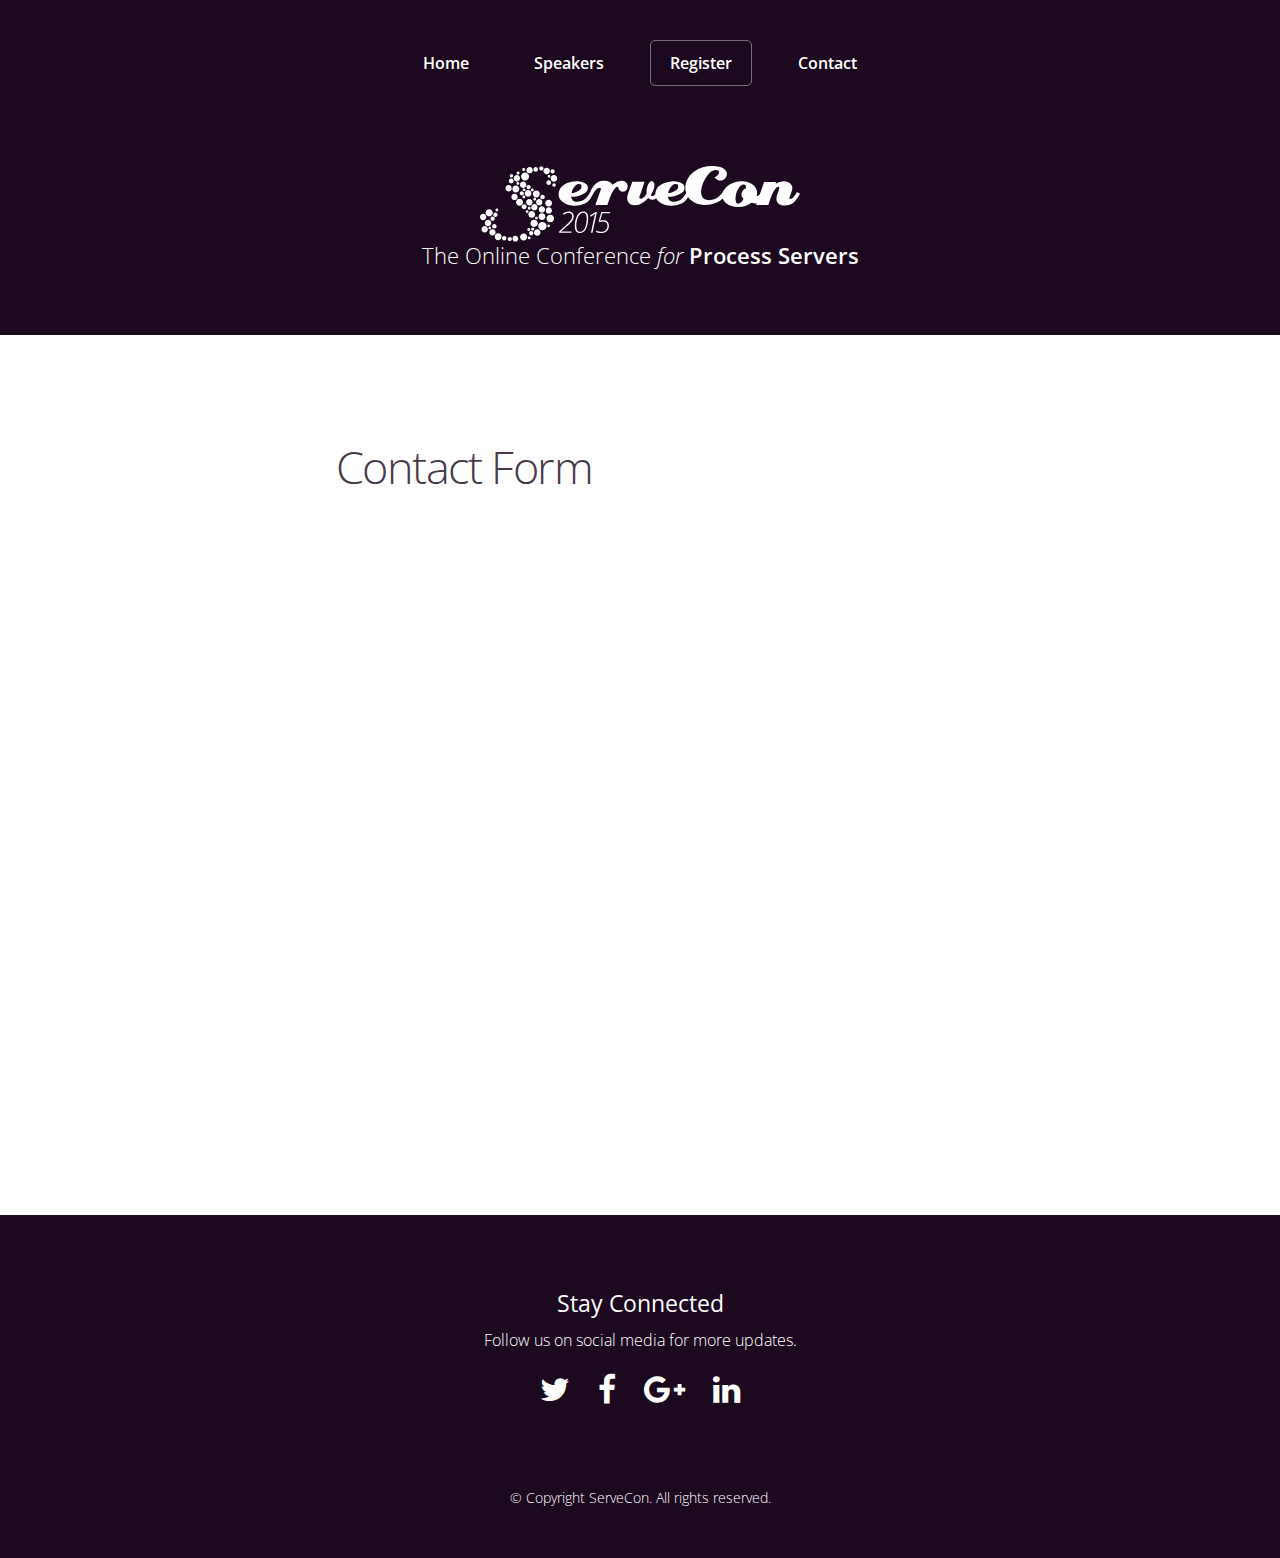
==== commit ecbe7dff: "Add eventbrite embed." ====
--- a/contact.html
+++ b/contact.html
@@ -48,42 +48,7 @@
         <iframe src="https://docs.google.com/a/westinconsulting.com/forms/d/1X2UjFnZgMZ81UITkilexpyziy4mcZrdUi5JYzLjXZ4M/viewform?embedded=true" width="760" height="650" frameborder="0" marginheight="0" marginwidth="0">Loading...</iframe>
       </div>
     </div>
-    <div class='bg_gray_light row_padded'>
-      <div class='align_center' style='max-width:80em;'>
-        <h3 class='remove_margin_top break_small'>Sponsors</h3>
-        <div class='table_padded break_small'>
-          <div class='table_row'>
-            <div class='table_cell width_33'>
-              <img src='https://s3.amazonaws.com/lawgical/assets/data/2202/original.png'>
-            </div>
-            <div class='table_cell width_33'>
-              <img src='https://s3.amazonaws.com/lawgical/assets/data/2203/original.png'>
-            </div>
-            <div class='table_cell width_33'>
-              <img src='https://s3.amazonaws.com/lawgical/assets/data/2234/original.png'>
-            </div>
-          </div>
-        </div>
-        <p>
-          Want to be a sponsor?
-          <a href='contact.html'>Contact us</a>
-          for more details.
-        </p>
-      </div>
-    </div>
     <div class='row_padded bg_purple_xdark text_white' id='footer'>
-      <div class='align_center' style='max-width:55em;'>
-        <div class='cols'>
-          <div class='col_half'>
-            <h3>About ServeCon</h3>
-            <p>ServeCon is an online conference offered to all members of the process serving profession. Covering all aspects of running a successful business - marketing, technology, software, operations and legislation - this is the conference for you. Provide your email above or check back soon for more info on speakers, dates and pricing.</p>
-          </div>
-          <div class='col_half'>
-            <h3>Why Attend ServeCon?</h3>
-            <p>Presented using remote conference technology, ServeCon gives attendees access to engaging speakers and educational session from the comfort of their home or office. Don't worry about the cost of travel and lodging, because we’ll bring the most relevant industry speakers to you. ServeCon is all about education and improving your business. We might even send some goodies your way for that conference feel!</p>
-          </div>
-        </div>
-      </div>
       <div class='text_center'>
         <h3>Stay Connected</h3>
         <p>Follow us on social media for more updates.</p>
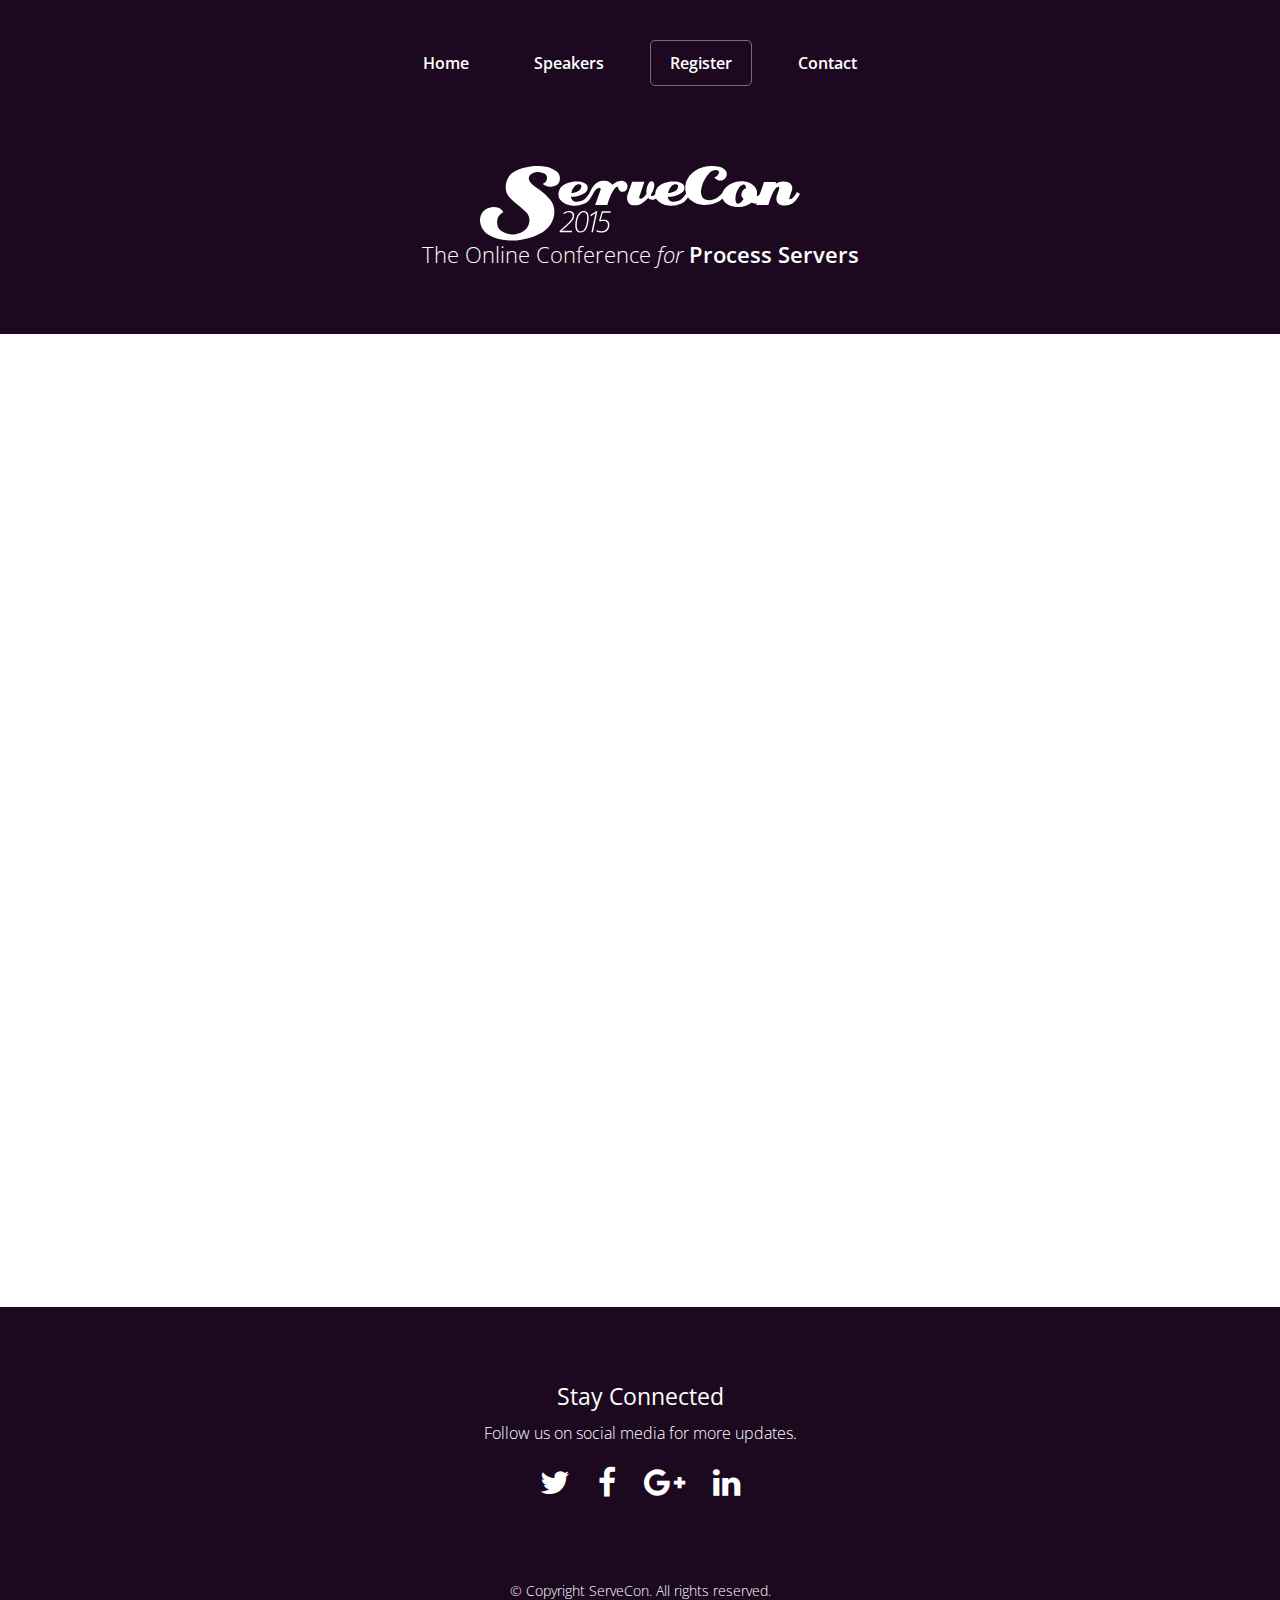
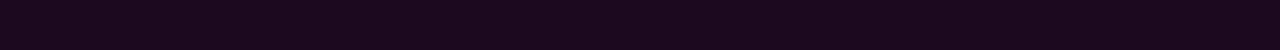
==== commit f065fccf: "Update logo." ====
--- a/contact.html
+++ b/contact.html
@@ -31,8 +31,8 @@
         <a href='contact.html'>Contact</a>
       </nav>
       <div class='main_feature'>
-        <svg class='app_logo align_center' enable-background='new 0 0 420 99.137' height='99.137px' version='1.1' viewbox='0 0 420 99.137' width='420px' x='0px' xml:space='preserve' xmlns:xlink='http://www.w3.org/1999/xlink' xmlns='http://www.w3.org/2000/svg' y='0px'>
-          <path d='M412.437 47.299c-2.99 3.048-7.106 4.572-12.348 4.572 c-0.342 0-0.684-0.016-1.025-0.043c-0.342-0.03-0.684-0.043-1.025-0.043c-1.425-0.169-2.792-0.512-4.102-1.025 c-1.312-0.512-2.394-1.337-3.248-2.478c-0.569-0.797-0.982-1.638-1.238-2.521c-0.257-0.883-0.385-1.78-0.385-2.691 c0-0.455 0.028-0.911 0.086-1.367c0.056-0.456 0.113-0.883 0.17-1.282c0.171-0.911 0.413-1.823 0.727-2.735 c0.313-0.911 0.611-1.765 0.897-2.563c0.056-0.171 0.171-0.455 0.342-0.854s0.37-0.855 0.599-1.368 c0.056-0.285 0.128-0.555 0.213-0.812c0.086-0.256 0.185-0.526 0.299-0.812c0.114-0.455 0.214-0.897 0.3-1.324 s0.129-0.813 0.129-1.153c0-0.456-0.102-0.841-0.3-1.154c-0.2-0.312-0.527-0.47-0.983-0.47c-0.569 0-1.225 0.271-1.965 0.812 c-0.741 0.542-1.596 1.467-2.563 2.776c-1.368 1.938-2.536 4.032-3.504 6.282c-0.969 2.251-1.88 4.543-2.734 6.879 c-0.342 1.082-0.684 2.15-1.025 3.204c-0.342 1.055-0.684 2.094-1.025 3.12c-0.058 0.115-0.115 0.243-0.171 0.384 c-0.058 0.144-0.114 0.3-0.171 0.47h-15.895c0.248-0.726 0.495-1.447 0.742-2.172c-0.567 0.133-1.154 0.207-1.768 0.207 c-0.854 0-1.667-0.128-2.436-0.384s-1.495-0.583-2.18-0.982c-2.222 1.823-4.828 3.247-7.818 4.272 c-2.991 1.026-6.054 1.624-9.187 1.794c-0.228 0-0.47 0-0.727 0c-0.256 0-0.527 0-0.812 0c-2.963 0-5.811-0.441-8.546-1.324 c-2.734-0.884-5.127-2.207-7.178-3.975c-1.652-1.48-2.85-3.061-3.589-4.742c-0.183-0.413-0.341-0.826-0.478-1.241 c-1.948 1.899-4.052 3.44-6.314 4.616c-5.042 2.622-11.097 3.931-18.159 3.931c-6.438 0-12.135-2.036-17.092-6.109 c-1.521-1.25-2.806-2.633-3.859-4.148c-0.68 1.068-1.383 2.102-2.122 3.081c-1.767 2.336-4.216 4.245-7.349 5.725 c-1.88 0.854-3.859 1.48-5.938 1.879c-2.081 0.399-4.203 0.599-6.367 0.599c-0.342 0-0.683 0-1.025 0 c-0.342 0-0.655-0.03-0.94-0.086c-1.366-0.058-2.706-0.214-4.016-0.47c-1.311-0.256-2.594-0.583-3.846-0.982 c-3.305-1.14-6.024-2.876-8.161-5.212c-0.822-0.899-1.482-1.862-1.987-2.888c-0.403 0.261-0.822 0.497-1.259 0.708 c-0.885 0.427-1.809 0.727-2.777 0.897c-0.229 0-0.457 0.014-0.684 0.042c-0.229 0.03-0.457 0.043-0.684 0.043 c-0.912 0-1.81-0.185-2.691-0.556c-0.885-0.37-1.667-0.953-2.351-1.751c-2.336 2.621-4.999 4.9-7.99 6.836 c-2.991 1.938-6.338 2.907-10.041 2.907c-3.191 0-5.598-0.969-7.22-2.907c-1.624-1.936-2.436-4.215-2.436-6.836 c0-0.398 0.013-0.783 0.042-1.154c0.029-0.37 0.071-0.754 0.128-1.154c0.057-0.342 0.142-0.697 0.257-1.068 c0.114-0.37 0.227-0.754 0.342-1.154c0.968-2.848 1.951-5.653 2.948-8.417c0.996-2.762 1.951-5.54 2.862-8.331h16.236 c-1.083 3.133-2.165 6.31-3.248 9.528c-1.082 3.219-2.192 6.424-3.332 9.613c-0.058 0.229-0.115 0.442-0.171 0.641 c-0.058 0.2-0.086 0.414-0.086 0.642c0 0.512 0.129 0.969 0.385 1.366c0.256 0.399 0.669 0.599 1.238 0.599 c1.197 0 2.351-0.456 3.462-1.367c1.11-0.911 2.063-1.908 2.862-2.991c0.342-0.456 0.641-0.898 0.897-1.325 c0.256-0.427 0.498-0.812 0.726-1.153c-0.057-0.455-0.1-0.91-0.128-1.367c-0.028-0.456-0.043-0.911-0.043-1.368 c0-0.341 0.015-0.711 0.043-1.111c0.028-0.398 0.043-0.769 0.043-1.111c0.171-1.48 0.483-2.947 0.939-4.4 c0.455-1.453 1.054-2.748 1.795-3.888c0.057-0.056 0.1-0.127 0.128-0.213c0.028-0.085 0.071-0.157 0.129-0.213 c0.513-0.684 1.081-1.296 1.709-1.838c0.626-0.541 1.31-0.811 2.051-0.811c0.113 0 0.228 0 0.342 0c0.113 0 0.198 0.029 0.257 0.084 c0.91 0.229 1.58 0.727 2.008 1.496c0.427 0.77 0.697 1.582 0.812 2.435c0.056 0.229 0.086 0.443 0.086 0.642 c0 0.201 0 0.414 0 0.642c0 2.222-0.471 4.4-1.41 6.537c-0.94 2.137-1.98 4.116-3.119 5.939c-0.058 0.171-0.128 0.314-0.214 0.427 c-0.085 0.115-0.157 0.229-0.214 0.342c0.172 0.17 0.355 0.313 0.556 0.427c0.199 0.115 0.412 0.228 0.642 0.341 c0.227 0.058 0.44 0.101 0.64 0.129c0.199 0.029 0.386 0.042 0.557 0.042c1.025 0 1.979-0.413 2.862-1.239 c0.322-0.301 0.617-0.622 0.898-0.95c0-0.011-0.002-0.022-0.002-0.033c0-0.796 0.071-1.609 0.213-2.435 c0.143-0.825 0.355-1.667 0.642-2.521c1.139-3.418 3.446-6.081 6.922-7.99c3.475-1.908 7.178-3.119 11.109-3.632 c0.854-0.113 1.694-0.199 2.521-0.256c0.825-0.056 1.638-0.086 2.436-0.086c1.196 0 2.363 0.058 3.504 0.171 c1.139 0.114 2.191 0.314 3.162 0.598c0.17 0.058 0.327 0.1 0.469 0.129c0.143 0.029 0.3 0.072 0.471 0.127 c1.651 0.457 3.204 1.254 4.657 2.393c1.453 1.14 2.207 2.679 2.265 4.615c0.113 3.076-1.169 5.498-3.846 7.264 c-2.678 1.767-5.611 3.049-8.802 3.845c-1.767 0.457-3.476 0.77-5.127 0.94c-1.652 0.171-3.076 0.228-4.273 0.171 c0.285 2.051 1.068 3.631 2.351 4.742c1.281 1.111 2.977 1.667 5.085 1.667c4.271 0 7.861-1.197 10.767-3.59 c2.438-2.006 4.427-4.46 5.982-7.349c-0.738-2.24-1.111-4.689-1.111-7.349c0-4.557 1.182-8.744 3.546-12.561 c2.363-3.816 5.396-6.95 9.102-9.4c3.019-2.107 6.465-3.731 10.34-4.871C296.377 0.57 300.394 0 304.553 0 c0.684 0 1.353 0.015 2.008 0.043c0.654 0.029 1.325 0.072 2.008 0.128c2.336 0.171 4.628 0.585 6.88 1.239 c2.249 0.656 4.258 1.782 6.024 3.375c0.911 0.799 1.566 1.696 1.965 2.692c0.398 0.998 0.599 2.008 0.599 3.033 c0 2.109-0.77 4.032-2.308 5.769c-1.538 1.738-3.532 2.636-5.981 2.691c-1.425 0.058-2.679-0.184-3.76-0.726 c-1.083-0.542-2.108-1.21-3.076-2.008c-0.229-0.171-0.457-0.355-0.684-0.556c-0.229-0.199-0.457-0.413-0.685-0.641 c0.171-0.056 0.327-0.129 0.471-0.213c0.141-0.085 0.299-0.156 0.47-0.214c1.139-0.625 2.136-1.294 2.991-2.008 c0.854-0.712 1.538-1.752 2.051-3.119c0.113-0.227 0.185-0.44 0.213-0.641c0.028-0.199 0.043-0.413 0.043-0.641 c0-0.968-0.398-1.709-1.196-2.222c-0.798-0.512-1.767-0.769-2.905-0.769c-3.076 0-5.812 1.226-8.203 3.674 c-2.393 2.451-4.416 5.157-6.067 8.119c-0.684 1.253-1.297 2.507-1.838 3.76c-0.542 1.254-1.012 2.393-1.409 3.418 c-0.457 1.254-0.885 2.679-1.282 4.272c-0.399 1.596-0.628 3.191-0.684 4.786c0 0.17 0 0.329 0 0.469c0 0.144 0 0.3 0 0.47 c0 2.109 0.413 4.074 1.239 5.897c0.824 1.824 2.35 3.134 4.571 3.93c0.797 0.286 1.609 0.5 2.436 0.642 c0.825 0.143 1.667 0.213 2.521 0.213c0.227 0 0.44 0 0.641 0c0.198 0 0.385-0.028 0.556-0.085 c3.531-0.227 6.892-1.466 10.083-3.718c2.696-1.9 4.795-4.06 6.312-6.47c0.397-1.215 0.962-2.406 1.72-3.57 c1.595-2.449 3.703-4.53 6.324-6.239c2.278-1.48 4.841-2.649 7.69-3.503c2.848-0.855 5.782-1.282 8.802-1.282 c0.456 0 0.897 0.014 1.325 0.043c0.427 0.029 0.867 0.043 1.324 0.043c2.448 0.228 4.842 0.756 7.178 1.58 c2.335 0.827 4.387 2.066 6.153 3.718c1.538 1.367 2.705 2.92 3.503 4.657c0.798 1.738 1.196 3.547 1.196 5.427 c0 0.684-0.057 1.367-0.171 2.05c-0.114 0.685-0.286 1.368-0.512 2.051c0.796-0.113 1.495-0.327 2.093-0.641 c0.598-0.312 1.183-0.812 1.752-1.495c0.125-0.125 0.249-0.267 0.374-0.418c0.103-0.301 0.206-0.605 0.31-0.907 c1.709-4.984 3.446-9.983 5.213-14.997h15.895c-0.058 0.171-0.115 0.342-0.171 0.513c-0.058 0.17-0.114 0.341-0.171 0.512 c-0.114 0.229-0.2 0.427-0.256 0.599c-0.058 0.17-0.116 0.342-0.171 0.513c1.31-0.741 2.776-1.381 4.4-1.923s3.29-0.898 4.999-1.069 c0.284-0.056 0.568-0.086 0.854-0.086c0.284 0 0.568 0 0.854 0c1.651 0 3.232 0.272 4.743 0.812 c1.509 0.542 2.833 1.439 3.974 2.693c0.739 0.797 1.281 1.68 1.623 2.649c0.342 0.969 0.513 1.965 0.513 2.99 c0 0.229-0.015 0.486-0.042 0.77c-0.03 0.286-0.073 0.542-0.129 0.769c-0.058 0.287-0.115 0.556-0.17 0.812 c-0.059 0.257-0.144 0.527-0.258 0.812c-0.17 0.57-0.371 1.153-0.598 1.751c-0.229 0.599-0.428 1.21-0.599 1.837 c-0.228 0.57-0.456 1.154-0.684 1.752s-0.427 1.211-0.598 1.837c-0.058 0.115-0.115 0.256-0.171 0.428 c-0.058 0.17-0.115 0.371-0.171 0.598c-0.058 0.115-0.115 0.243-0.171 0.384c-0.058 0.143-0.086 0.299-0.086 0.471 c-0.057 0.114-0.1 0.256-0.128 0.427c-0.028 0.17-0.043 0.313-0.043 0.427c0 0.286 0.086 0.528 0.257 0.726 c0.171 0.201 0.455 0.3 0.854 0.3c0.342 0 0.669-0.056 0.982-0.171c0.313-0.113 0.642-0.256 0.983-0.427 c0.684-0.455 1.38-1.039 2.093-1.752c0.713-0.711 1.353-1.438 1.923-2.178c0.455-0.569 0.854-1.139 1.196-1.709 c0.343-0.569 0.599-1.082 0.77-1.539c0.057-0.113 0.113-0.227 0.171-0.341c0.056-0.114 0.113-0.257 0.171-0.428 c0-0.113 0.027-0.227 0.086-0.341c0.056-0.114 0.113-0.228 0.171-0.343L420 36.232C417.949 40.563 415.428 44.251 412.437 47.299z M249.179 35.293c0.739-0.114 1.48-0.286 2.221-0.513c2.165-0.569 4.146-1.509 5.939-2.82c1.795-1.31 2.721-3.133 2.777-5.469 c0-0.967-0.256-1.651-0.769-2.051c-0.513-0.397-1.254-0.625-2.223-0.684c-2.107-0.056-3.931 0.742-5.468 2.394 c-1.539 1.652-2.707 3.475-3.504 5.469c-0.286 0.683-0.513 1.366-0.685 2.05c-0.171 0.684-0.313 1.311-0.427 1.88 C247.726 35.493 248.438 35.407 249.179 35.293z M348.347 25.423c-0.599-0.769-1.354-1.154-2.266-1.154 c-0.569 0-1.195 0.157-1.879 0.469c-0.684 0.314-1.367 0.756-2.051 1.325c-0.286 0.229-0.556 0.484-0.812 0.769 c-0.257 0.286-0.528 0.57-0.813 0.854c-1.312 1.539-2.365 3.291-3.161 5.256c-0.8 1.965-1.368 3.974-1.71 6.025 c-0.057 0.683-0.115 1.354-0.17 2.008c-0.059 0.656-0.086 1.296-0.086 1.923c0 0.341 0.013 0.77 0.043 1.282 c0.027 0.513 0.098 1.025 0.213 1.538c0.171 0.969 0.47 1.837 0.897 2.606c0.427 0.769 1.097 1.154 2.009 1.154 c1.423 0 2.691-0.499 3.803-1.496c1.11-0.996 2.008-2.122 2.69-3.375c0.172-0.285 0.343-0.556 0.514-0.812 c0.171-0.257 0.313-0.526 0.427-0.812c-0.912-0.626-1.61-1.41-2.094-2.351c-0.484-0.939-0.726-1.95-0.726-3.033 c0-0.113 0-0.227 0-0.342c0-0.113 0-0.199 0-0.256c0.171-1.708 0.812-3.318 1.922-4.828c1.111-1.509 2.521-2.491 4.23-2.948 C349.271 27.46 348.944 26.191 348.347 25.423z M187.567 33.839c-0.057 0-0.1 0-0.128 0c-0.029 0-0.072 0-0.128 0 c-1.197 0-2.337-0.397-3.418-1.195c-1.083-0.798-1.852-2.079-2.307-3.846c-0.171-0.513-0.385-0.898-0.641-1.154 c-0.256-0.257-0.555-0.355-0.896-0.299c-0.571 0-1.212 0.328-1.923 0.982c-0.712 0.655-1.467 1.553-2.264 2.692 c-1.368 1.767-2.536 3.731-3.504 5.896c-0.969 2.166-1.824 4.358-2.564 6.58c-0.341 0.969-0.655 1.909-0.939 2.82 c-0.286 0.911-0.599 1.823-0.94 2.734c-0.115 0.342-0.229 0.684-0.342 1.025c-0.115 0.343-0.228 0.684-0.342 1.025H151.42 l7.093-19.825c0.113-0.227 0.171-0.427 0.171-0.598c0-0.171 0-0.313 0-0.427c0-0.626-0.243-1.039-0.727-1.239 c-0.484-0.199-1.04-0.27-1.666-0.213c-1.482 0.171-2.792 0.854-3.931 2.05c-1.14 1.197-2.08 2.479-2.82 3.846 c-0.171 0.286-0.342 0.599-0.513 0.939c-0.084 0.169-0.161 0.331-0.231 0.485l0.062 0.028c-1.424 2.849-3.02 5.441-4.785 7.777 c-1.767 2.336-4.217 4.245-7.349 5.725c-1.881 0.854-3.861 1.48-5.94 1.879c-2.08 0.399-4.202 0.599-6.366 0.599 c-0.342 0-0.683 0-1.025 0c-0.341 0-0.656-0.03-0.94-0.086c-1.367-0.058-2.707-0.214-4.016-0.47 c-1.311-0.256-2.593-0.583-3.846-0.982c-3.304-1.14-6.024-2.876-8.161-5.212c-2.137-2.335-3.205-5.099-3.205-8.29 c0-0.796 0.071-1.609 0.214-2.435c0.141-0.825 0.355-1.667 0.641-2.521c1.139-3.418 3.446-6.081 6.922-7.99 c3.474-1.908 7.178-3.119 11.108-3.632c0.854-0.113 1.694-0.199 2.521-0.256c0.825-0.056 1.637-0.086 2.436-0.086 c1.196 0 2.363 0.058 3.503 0.171c1.139 0.114 2.192 0.314 3.162 0.598c0.171 0.058 0.327 0.1 0.47 0.129 c0.142 0.029 0.299 0.072 0.47 0.127c1.652 0.457 3.205 1.254 4.657 2.393c1.453 1.14 2.207 2.679 2.265 4.615 c0.114 3.076-1.168 5.498-3.845 7.264c-2.679 1.767-5.613 3.049-8.803 3.845c-1.766 0.457-3.475 0.77-5.127 0.94 c-1.653 0.171-3.076 0.228-4.273 0.171c0.285 2.051 1.069 3.631 2.35 4.742c1.282 1.111 2.977 1.667 5.084 1.667 c4.273 0 7.862-1.197 10.768-3.59c2.905-2.392 5.183-5.412 6.836-9.058l0.02 0.009c1.471-3.603 3.552-6.871 6.26-9.793 c2.876-3.105 6.48-4.771 10.811-4.999c0.397-0.056 0.811-0.086 1.238-0.086s0.868 0.03 1.325 0.086 c1.88 0.114 3.688 0.584 5.426 1.41c1.738 0.826 3.119 2.066 4.145 3.717c1.252-0.911 2.577-1.765 3.974-2.564 c1.396-0.796 2.833-1.423 4.316-1.879c0.683-0.228 1.352-0.385 2.007-0.47c0.655-0.085 1.295-0.128 1.923-0.128 c0.854 0 1.694 0.115 2.521 0.342c0.825 0.228 1.609 0.57 2.35 1.025c0.74 0.512 1.325 1.14 1.752 1.88 c0.427 0.741 0.726 1.51 0.897 2.307c0.114 0.342 0.171 0.684 0.171 1.026s0 0.656 0 0.94c0 2.109-0.641 3.775-1.922 4.999 C190.515 33.228 189.105 33.839 187.567 33.839z M122.282 35.293c0.739-0.114 1.48-0.286 2.222-0.513 c2.164-0.569 4.144-1.509 5.938-2.82c1.795-1.31 2.72-3.133 2.777-5.469c0-0.967-0.256-1.651-0.769-2.051 c-0.513-0.397-1.254-0.625-2.222-0.684c-2.109-0.056-3.932 0.742-5.47 2.394c-1.538 1.652-2.707 3.475-3.503 5.469 c-0.286 0.683-0.513 1.366-0.684 2.05c-0.171 0.684-0.313 1.311-0.427 1.88C120.829 35.493 121.54 35.407 122.282 35.293z M97.054 20.61c-2.389 0-4.325-1.937-4.325-4.325s1.936-4.325 4.325-4.325s4.325 1.936 4.325 4.325S99.442 20.61 97.054 20.61z M95.331 9.801c-1.533 0-2.775-1.243-2.775-2.775s1.242-2.775 2.775-2.775c1.533 0 2.775 1.243 2.775 2.775 S96.864 9.801 95.331 9.801z M90.642 15.366c-1.02 0-1.846-0.826-1.846-1.846c0-1.019 0.826-1.845 1.846-1.845 c1.019 0 1.845 0.827 1.845 1.845C92.487 14.54 91.661 15.366 90.642 15.366z M87.521 10.793c-2.34 0-4.237-1.897-4.237-4.237 s1.897-4.237 4.237-4.237c2.34 0 4.237 1.897 4.237 4.237S89.861 10.793 87.521 10.793z M80.5 5.889 c-1.528 0-2.767-1.239-2.767-2.767c0-1.528 1.238-2.767 2.767-2.767s2.767 1.238 2.767 2.767C83.267 4.65 82.028 5.889 80.5 5.889z M73.106 7.503c-1.667 0-3.018-1.351-3.018-3.018c0-1.667 1.351-3.018 3.018-3.018c1.666 0 3.017 1.351 3.017 3.018 C76.123 6.152 74.772 7.503 73.106 7.503z M65.188 9.603c-2.291 0-4.149-1.857-4.149-4.148c0-2.291 1.858-4.148 4.149-4.148 c2.29 0 4.147 1.857 4.147 4.148C69.335 7.746 67.478 9.603 65.188 9.603z M59.17 19.085c-2.932 0-5.31-2.376-5.31-5.309 c0-2.932 2.377-5.309 5.31-5.309s5.309 2.377 5.309 5.309C64.479 16.708 62.103 19.085 59.17 19.085z M57.321 6.552 c-1.127 0-2.042-0.915-2.042-2.042s0.915-2.042 2.042-2.042c1.128 0 2.042 0.914 2.042 2.042S58.45 6.552 57.321 6.552z M48.412 20.326c-2.318 0-4.196-1.878-4.196-4.196c0-2.317 1.878-4.196 4.196-4.196c2.317 0 4.196 1.879 4.196 4.196 C52.608 18.448 50.729 20.326 48.412 20.326z M50.005 11.306c-1.087 0-1.969-0.881-1.969-1.969c0-1.088 0.882-1.97 1.969-1.97 c1.088 0 1.969 0.882 1.969 1.97C51.975 10.425 51.093 11.306 50.005 11.306z M41.082 22.711c-1.714 0-3.104-1.39-3.104-3.105 c0-1.714 1.39-3.104 3.104-3.104s3.104 1.39 3.104 3.104C44.187 21.321 42.796 22.711 41.082 22.711z M41.278 14.968 c-1.191 0-2.156-0.965-2.156-2.156c0-1.19 0.965-2.156 2.156-2.156c1.19 0 2.155 0.965 2.155 2.156 C43.433 14.002 42.468 14.968 41.278 14.968z M41.711 29.197c0 2.291-1.857 4.148-4.148 4.148c-2.291 0-4.148-1.857-4.148-4.148 s1.857-4.148 4.148-4.148C39.854 25.049 41.711 26.906 41.711 29.197z M31.774 97.857c-1.608 0-2.912-1.304-2.912-2.912 c0-1.607 1.303-2.911 2.912-2.911s2.912 1.304 2.912 2.911C34.686 96.554 33.383 97.857 31.774 97.857z M23.829 97.348 c-2.481 0-4.492-2.011-4.492-4.492c0-2.48 2.011-4.492 4.492-4.492c2.48 0 4.492 2.012 4.492 4.492 C28.321 95.337 26.31 97.348 23.829 97.348z M22.12 59.703c-1.042 0-1.888-0.845-1.888-1.888s0.845-1.888 1.888-1.888 s1.887 0.845 1.887 1.888S23.162 59.703 22.12 59.703z M23.153 63.983c0 1.588-1.287 2.875-2.875 2.875 c-1.588 0-2.875-1.287-2.875-2.875c0-1.588 1.287-2.875 2.875-2.875C21.866 61.108 23.153 62.395 23.153 63.983z M16.476 71.965 c-1.528 0-2.767-1.239-2.767-2.767s1.239-2.767 2.767-2.767c1.528 0 2.767 1.239 2.767 2.767S18.004 71.965 16.476 71.965z M12.078 66.17c-2.593 0-4.694-2.102-4.694-4.693s2.102-4.694 4.694-4.694c2.592 0 4.693 2.102 4.693 4.694 S14.669 66.17 12.078 66.17z M4.148 71.13C1.857 71.13 0 69.273 0 66.981c0-2.289 1.857-4.146 4.148-4.146 c2.29 0 4.147 1.857 4.147 4.146C8.296 69.273 6.438 71.13 4.148 71.13z M6.199 78.801c2.315 0 4.192 1.878 4.192 4.192 c0 2.316-1.877 4.192-4.192 4.192c-2.315 0-4.192-1.876-4.192-4.192C2.007 80.679 3.884 78.801 6.199 78.801z M6.268 74.72 c0-2.354 1.908-4.261 4.262-4.261s4.261 1.907 4.261 4.261s-1.908 4.261-4.261 4.261S6.268 77.073 6.268 74.72z M12.822 79.402 c1.019 0 1.845 0.825 1.845 1.845c0 1.021-0.826 1.847-1.845 1.847s-1.846-0.826-1.846-1.847 C10.977 80.228 11.803 79.402 12.822 79.402z M15.796 79.093c0-1.66 1.346-3.005 3.005-3.005c1.66 0 3.005 1.345 3.005 3.005 c0 1.659-1.346 3.006-3.005 3.006C17.142 82.099 15.796 80.752 15.796 79.093z M16.333 82.931c2.295 0 4.156 1.859 4.156 4.155 c0 2.294-1.86 4.155-4.156 4.155s-4.156-1.861-4.156-4.155C12.177 84.79 14.038 82.931 16.333 82.931z M39.114 93.121 c1.508 0 2.731 1.224 2.731 2.73c0 1.509-1.223 2.73-2.731 2.73c-1.508 0-2.73-1.222-2.73-2.73 C36.384 94.345 37.606 93.121 39.114 93.121z M46.442 91.528c2.101 0 3.804 1.703 3.804 3.804s-1.703 3.805-3.804 3.805 s-3.804-1.704-3.804-3.805S44.341 91.528 46.442 91.528z M49.447 40.525c0 2.29-1.857 4.148-4.148 4.148s-4.147-1.858-4.147-4.148 c0-2.291 1.856-4.148 4.147-4.148S49.447 38.234 49.447 40.525z M47.923 22.848c0-1.02 0.826-1.846 1.846-1.846 c1.019 0 1.845 0.826 1.845 1.846c0 1.019-0.826 1.845-1.845 1.845C48.749 24.693 47.923 23.867 47.923 22.848z M47.068 34.939 c-2.547 0-4.612-2.065-4.612-4.612s2.064-4.612 4.612-4.612s4.612 2.065 4.612 4.612S49.615 34.939 47.068 34.939z M51.868 42.861 c2.528 0 4.577 2.049 4.577 4.577s-2.049 4.577-4.577 4.577s-4.577-2.049-4.577-4.577S49.34 42.861 51.868 42.861z M57.321 88.541 c2.582 0 4.675 2.093 4.675 4.675c0 2.583-2.093 4.676-4.675 4.676c-2.583 0-4.675-2.093-4.675-4.676 C52.646 90.634 54.738 88.541 57.321 88.541z M64.093 81.416c1.144 0 2.072 0.928 2.072 2.072c0 1.144-0.928 2.071-2.072 2.071 c-1.145 0-2.072-0.928-2.072-2.071C62.021 82.344 62.948 81.416 64.093 81.416z M64.563 92.512c1.019 0 1.845 0.827 1.845 1.847 s-0.826 1.845-1.845 1.845c-1.02 0-1.846-0.825-1.846-1.845S63.544 92.512 64.563 92.512z M67.263 85.398 c1.528 0 2.767 1.239 2.767 2.768s-1.239 2.767-2.767 2.767c-1.528 0-2.767-1.238-2.767-2.767S65.734 85.398 67.263 85.398z M75.084 82.865c2.378 0 4.306 1.929 4.306 4.307c0 2.379-1.928 4.307-4.306 4.307c-2.378 0-4.306-1.928-4.306-4.307 C70.778 84.794 72.707 82.865 75.084 82.865z M81.876 73.35c3.05 0 5.522 2.473 5.522 5.523c0 3.049-2.472 5.521-5.522 5.521 s-5.522-2.473-5.522-5.521C76.354 75.822 78.826 73.35 81.876 73.35z M90.05 76.738c1.02 0 1.845 0.826 1.845 1.845 c0 1.02-0.826 1.846-1.845 1.846c-1.019 0-1.845-0.826-1.845-1.846C88.205 77.564 89.031 76.738 90.05 76.738z M90.343 54.105 c2.291 0 4.148 1.857 4.148 4.148c0 2.29-1.857 4.147-4.148 4.147s-4.148-1.857-4.148-4.147 C86.195 55.962 88.052 54.105 90.343 54.105z M81.309 70.907c-2.473 0-4.479-2.006-4.479-4.479c0-2.474 2.005-4.478 4.479-4.478 c2.474 0 4.479 2.004 4.479 4.478C85.788 68.901 83.783 70.907 81.309 70.907z M81.18 61.139c-2.291 0-4.148-1.857-4.148-4.148 s1.857-4.148 4.148-4.148s4.148 1.857 4.148 4.148S83.471 61.139 81.18 61.139z M82.066 37.704c1.668 0 3.021 1.352 3.021 3.02 c0 1.668-1.353 3.021-3.021 3.021c-1.668 0-3.021-1.353-3.021-3.021C79.045 39.056 80.398 37.704 82.066 37.704z M81.92 47.475 c0 2.315-1.876 4.191-4.192 4.191c-2.315 0-4.191-1.876-4.191-4.191s1.876-4.191 4.191-4.191 C80.044 43.284 81.92 45.16 81.92 47.475z M73.892 32.114c2.507 0 4.539 2.032 4.539 4.539s-2.032 4.539-4.539 4.539 c-2.507 0-4.539-2.032-4.539-4.539S71.385 32.114 73.892 32.114z M68.59 29.643c1.023 0 1.853 0.83 1.853 1.853 c0 1.024-0.83 1.853-1.853 1.853c-1.024 0-1.854-0.829-1.854-1.853C66.736 30.472 67.566 29.643 68.59 29.643z M56.633 20.323 c2.326 0 4.21 1.885 4.21 4.21c0 2.325-1.885 4.21-4.21 4.21c-2.325 0-4.21-1.885-4.21-4.21 C52.423 22.208 54.308 20.323 56.633 20.323z M54.895 38.748c-1.557 0-2.82-1.262-2.82-2.819s1.263-2.82 2.82-2.82 c1.557 0 2.819 1.263 2.819 2.82S56.451 38.748 54.895 38.748z M56.009 31.291c0-1.02 0.826-1.846 1.846-1.846 c1.019 0 1.845 0.826 1.845 1.846c0 1.019-0.826 1.845-1.845 1.845C56.835 33.136 56.009 32.31 56.009 31.291z M57.581 38.855 c1.019 0 1.845 0.826 1.845 1.845c0 1.02-0.826 1.845-1.845 1.845c-1.02 0-1.845-0.826-1.845-1.845 C55.735 39.682 56.561 38.855 57.581 38.855z M57.91 56.903c-1.805 0-3.268-1.463-3.268-3.267c0-1.805 1.463-3.268 3.268-3.268 s3.267 1.463 3.267 3.268C61.177 55.44 59.714 56.903 57.91 56.903z M61.858 61.657c-1.02 0-1.845-0.827-1.845-1.845 c0-1.02 0.826-1.846 1.845-1.846c1.019 0 1.845 0.826 1.845 1.846C63.704 60.831 62.877 61.657 61.858 61.657z M67.908 59.072 c2.445 0 4.427 1.982 4.427 4.428c0 2.444-1.982 4.428-4.427 4.428c-2.446 0-4.428-1.983-4.428-4.428 C63.48 61.054 65.462 59.072 67.908 59.072z M74.058 70.253c-1.019 0-1.845-0.826-1.845-1.845c0-1.02 0.826-1.847 1.845-1.847 c1.02 0 1.846 0.827 1.846 1.847C75.903 69.427 75.078 70.253 74.058 70.253z M64.595 53.446c1.057 0 1.915 0.856 1.915 1.914 c0 1.057-0.857 1.915-1.915 1.915s-1.914-0.857-1.914-1.915C62.681 54.302 63.538 53.446 64.595 53.446z M64.733 43.255 c2.371 0 4.292 1.922 4.292 4.292c0 2.37-1.921 4.292-4.292 4.292c-2.37 0-4.292-1.922-4.292-4.292 C60.441 45.177 62.363 43.255 64.733 43.255z M69.974 43.544c0-1.019 0.826-1.845 1.846-1.845c1.019 0 1.845 0.827 1.845 1.845 c0 1.02-0.827 1.846-1.845 1.846C70.8 45.39 69.974 44.564 69.974 43.544z M71.339 58.175c-2.291 0-4.148-1.857-4.148-4.148 c0-2.292 1.857-4.148 4.148-4.148c2.291 0 4.148 1.857 4.148 4.148C75.487 56.317 73.629 58.175 71.339 58.175z M71.319 82.685 c0 1.162-0.942 2.105-2.105 2.105s-2.105-0.943-2.105-2.105c0-1.164 0.942-2.105 2.105-2.105S71.319 81.521 71.319 82.685z M71.04 70.424c2.64 0 4.781 2.142 4.781 4.781c0 2.641-2.141 4.781-4.781 4.781c-2.641 0-4.781-2.141-4.781-4.781 C66.259 72.565 68.399 70.424 71.04 70.424z M60.981 27.703c0-1.532 1.242-2.772 2.772-2.772s2.772 1.241 2.772 2.772 c0 1.531-1.241 2.772-2.772 2.772S60.981 29.234 60.981 27.703z M63.13 40.358c-2.426 0-4.392-1.966-4.392-4.392 c0-2.426 1.966-4.392 4.392-4.392s4.392 1.966 4.392 4.392C67.522 38.392 65.556 40.358 63.13 40.358z M90.204 24.837 c-1.739 0-3.148-1.409-3.148-3.147c0-1.739 1.41-3.148 3.148-3.148s3.148 1.41 3.148 3.148 C93.352 23.428 91.942 24.837 90.204 24.837z M90.071 53.297c-2.447 0-4.432-1.984-4.432-4.431c0-2.447 1.985-4.432 4.432-4.432 c2.447 0 4.431 1.984 4.431 4.432C94.502 51.313 92.519 53.297 90.071 53.297z M87.328 68.964c0-2.715 2.201-4.916 4.916-4.916 c2.714 0 4.916 2.201 4.916 4.916s-2.201 4.915-4.916 4.915C89.529 73.879 87.328 71.679 87.328 68.964z M94.852 24.932 c0-1.271 1.03-2.3 2.301-2.3c1.271 0 2.3 1.029 2.3 2.3c0 1.271-1.03 2.3-2.3 2.3C95.882 27.232 94.852 26.202 94.852 24.932z M112.492 78.151c2.474-2.212 4.249-3.939 5.323-5.183c1.075-1.243 1.865-2.408 2.371-3.496c0.506-1.087 0.759-2.211 0.759-3.373 c0-1.399-0.412-2.512-1.237-3.337c-0.824-0.825-2.055-1.237-3.692-1.237c-2.2 0-4.28 0.806-6.241 2.417l-1.012-1.368 c2.249-1.824 4.71-2.736 7.385-2.736c2.162 0 3.839 0.531 5.033 1.593c1.193 1.062 1.79 2.542 1.79 4.442 c0 1.375-0.272 2.678-0.815 3.908c-0.543 1.231-1.428 2.553-2.652 3.965c-1.225 1.411-3.167 3.305-5.829 5.679l-7.179 6.336v0.074 h13.795l-0.318 1.8h-16.307l0.413-1.949L112.492 78.151z M127.6 64.965c0.994-1.73 2.161-3.023 3.505-3.879 c1.343-0.856 2.846-1.284 4.508-1.284c4.249 0 6.373 2.93 6.373 8.791c0 2.512-0.256 5.042-0.769 7.592 c-0.513 2.549-1.241 4.711-2.184 6.485c-0.944 1.774-2.09 3.108-3.439 4.001c-1.35 0.894-2.862 1.341-4.536 1.341 c-2.2 0-3.852-0.791-4.958-2.371c-1.106-1.581-1.659-4.002-1.659-7.264c0-2.324 0.277-4.707 0.834-7.15 C125.832 68.783 126.606 66.696 127.6 64.965z M127.544 84.355c0.78 1.337 2.015 2.006 3.702 2.006c1.737 0 3.262-0.7 4.574-2.1 s2.349-3.505 3.111-6.316c0.762-2.812 1.143-5.867 1.143-9.166c0-2.486-0.372-4.329-1.115-5.529 c-0.744-1.199-1.934-1.799-3.57-1.799c-1.675 0-3.184 0.706-4.527 2.119c-1.344 1.411-2.427 3.467-3.252 6.166 s-1.237 5.517-1.237 8.453C126.373 80.963 126.763 83.019 127.544 84.355z M153.473 60.232l-5.867 27.403h-1.968l4.217-19.774 c0.237-1.149 0.7-2.98 1.387-5.492c-0.524 0.45-0.996 0.831-1.415 1.144c-0.418 0.313-1.978 1.318-4.676 3.018l-0.975-1.462 l7.61-4.836H153.473z M158.869 86.361c2.599 0 4.651-0.716 6.157-2.146s2.259-3.39 2.259-5.876c0-1.749-0.532-3.121-1.593-4.114 c-1.062-0.993-2.468-1.49-4.217-1.49c-1.663 0-3.18 0.256-4.555 0.769l-1.237-0.918l3.618-12.353h11.696l-0.337 1.799h-10.14 l-2.793 9.671c1.225-0.362 2.568-0.543 4.03-0.543c2.349 0 4.176 0.637 5.482 1.912c1.305 1.274 1.958 3.018 1.958 5.229 c0 2.961-0.925 5.319-2.774 7.075c-1.85 1.756-4.393 2.634-7.628 2.634c-1.05 0-2.159-0.125-3.327-0.375 c-1.169-0.25-2.159-0.568-2.971-0.956v-2.006C154.62 85.799 156.744 86.361 158.869 86.361z'></path>
+        <svg class='app_logo align_center' enable-background='new 0 0 419.693 97.847' height='97.847px' space='preserve' version='1.1' viewbox='0 0 419.693 97.847' width='419.693px' x='0px' xmlns:xlink='http://www.w3.org/1999/xlink' xmlns='http://www.w3.org/2000/svg' y='0px'>
+          <path d='M412.128 47.328c-2.99 3.049-7.107 4.573-12.35 4.57 c-0.342 0-0.684-0.016-1.026-0.043c-0.342-0.03-0.684-0.042-1.025-0.042c-1.424-0.172-2.792-0.513-4.103-1.027 c-1.311-0.512-2.393-1.337-3.247-2.478c-0.571-0.797-0.982-1.638-1.24-2.521c-0.256-0.883-0.384-1.78-0.384-2.692 c0-0.456 0.028-0.911 0.086-1.367c0.056-0.456 0.112-0.883 0.17-1.282c0.172-0.911 0.413-1.823 0.727-2.735 c0.313-0.911 0.612-1.765 0.897-2.564c0.057-0.171 0.172-0.455 0.342-0.854c0.172-0.398 0.37-0.854 0.599-1.368 c0.057-0.285 0.128-0.556 0.214-0.812c0.085-0.256 0.185-0.526 0.298-0.812c0.114-0.456 0.214-0.897 0.3-1.324 c0.086-0.428 0.128-0.812 0.128-1.154c0-0.455-0.1-0.84-0.3-1.154c-0.199-0.313-0.527-0.47-0.981-0.47 c-0.57 0-1.226 0.271-1.967 0.812c-0.741 0.542-1.595 1.467-2.563 2.777c-1.368 1.938-2.536 4.032-3.504 6.28 c-0.971 2.251-1.88 4.544-2.735 6.88c-0.341 1.083-0.685 2.151-1.026 3.206c-0.342 1.055-0.683 2.094-1.024 3.12 c-0.058 0.114-0.115 0.242-0.172 0.384c-0.057 0.144-0.114 0.3-0.17 0.471h-15.897c0.248-0.727 0.494-1.447 0.742-2.173 c-0.567 0.133-1.154 0.208-1.768 0.208c-0.854 0-1.668-0.128-2.437-0.385c-0.77-0.256-1.495-0.583-2.18-0.983 c-2.222 1.824-4.829 3.249-7.819 4.273c-2.992 1.026-6.057 1.624-9.189 1.795c-0.228 0-0.47 0-0.726 0c-0.257 0-0.528 0-0.813 0 c-2.963 0-5.812-0.443-8.546-1.324c-2.735-0.885-5.129-2.208-7.18-3.975c-1.654-1.481-2.851-3.063-3.59-4.744 c-0.183-0.413-0.341-0.827-0.478-1.241c-1.949 1.9-4.054 3.441-6.317 4.618c-5.042 2.622-11.097 3.932-18.161 3.93 c-6.44 0-12.138-2.037-17.095-6.111c-1.521-1.25-2.807-2.634-3.861-4.149c-0.679 1.069-1.382 2.103-2.121 3.08 c-1.767 2.337-4.218 4.246-7.35 5.727c-1.882 0.854-3.861 1.482-5.941 1.88c-2.081 0.399-4.203 0.599-6.367 0.6 c-0.341 0-0.685 0-1.026 0s-0.655-0.029-0.939-0.085c-1.368-0.058-2.706-0.214-4.017-0.47c-1.313-0.256-2.595-0.583-3.846-0.983 c-3.307-1.139-6.027-2.876-8.163-5.214c-0.822-0.898-1.483-1.862-1.989-2.888c-0.402 0.261-0.822 0.497-1.259 0.71 c-0.883 0.427-1.81 0.726-2.777 0.897c-0.229 0-0.457 0.015-0.683 0.042c-0.229 0.029-0.457 0.043-0.686 0.04 c-0.911 0-1.81-0.185-2.69-0.556c-0.885-0.37-1.668-0.954-2.352-1.752c-2.337 2.621-5 4.901-7.991 6.84 c-2.992 1.938-6.34 2.905-10.043 2.905c-3.191 0-5.599-0.967-7.223-2.905c-1.623-1.937-2.436-4.216-2.436-6.837 c0-0.398 0.014-0.783 0.043-1.154c0.027-0.37 0.071-0.754 0.128-1.154c0.056-0.341 0.142-0.697 0.257-1.068 c0.114-0.37 0.227-0.754 0.342-1.153c0.969-2.849 1.952-5.654 2.948-8.419c0.997-2.763 1.952-5.541 2.863-8.333h16.239 c-1.083 3.134-2.166 6.312-3.248 9.53c-1.083 3.22-2.193 6.425-3.333 9.615c-0.058 0.228-0.116 0.442-0.172 0.64 c-0.057 0.201-0.084 0.414-0.084 0.642c0 0.51 0.13 0.97 0.38 1.367c0.256 0.4 0.67 0.6 1.24 0.6 c1.196 0 2.351-0.456 3.462-1.367c1.11-0.911 2.065-1.909 2.862-2.992c0.344-0.456 0.642-0.897 0.899-1.325 c0.256-0.428 0.497-0.812 0.725-1.154c-0.056-0.456-0.1-0.911-0.128-1.368c-0.029-0.456-0.042-0.911-0.042-1.367 c0-0.342 0.013-0.712 0.042-1.111c0.028-0.398 0.044-0.77 0.044-1.111c0.17-1.481 0.482-2.948 0.939-4.401 c0.455-1.453 1.055-2.749 1.796-3.889c0.056-0.056 0.098-0.128 0.128-0.213c0.027-0.085 0.07-0.157 0.128-0.214 c0.513-0.684 1.081-1.295 1.71-1.837c0.625-0.541 1.309-0.812 2.051-0.812c0.112 0 0.23 0 0.34 0 c0.112 0 0.2 0.03 0.26 0.085c0.911 0.23 1.58 0.73 2.01 1.496c0.428 0.77 0.7 1.58 0.81 2.44 c0.056 0.23 0.09 0.44 0.09 0.641c0 0.2 0 0.41 0 0.641c0 2.223-0.472 4.402-1.411 6.539c-0.94 2.137-1.981 4.117-3.12 5.94 c-0.058 0.171-0.128 0.314-0.214 0.428c-0.086 0.115-0.157 0.229-0.214 0.342c0.172 0.17 0.36 0.31 0.56 0.43 c0.2 0.12 0.41 0.23 0.64 0.342c0.228 0.06 0.44 0.1 0.64 0.128c0.2 0.03 0.39 0.04 0.56 0.04 c1.026 0 1.979-0.413 2.863-1.239c0.322-0.302 0.617-0.622 0.898-0.95c0-0.011-0.002-0.021-0.002-0.033 c0-0.797 0.072-1.609 0.214-2.436c0.143-0.826 0.355-1.667 0.642-2.521c1.139-3.419 3.446-6.082 6.924-7.992 c3.474-1.908 7.178-3.119 11.111-3.632c0.853-0.113 1.694-0.199 2.521-0.256c0.825-0.056 1.637-0.085 2.436-0.085 c1.196 0 2.36 0.06 3.5 0.171c1.139 0.12 2.19 0.31 3.16 0.598c0.172 0.06 0.33 0.1 0.47 0.13 c0.143 0.03 0.3 0.07 0.47 0.128c1.652 0.46 3.2 1.25 4.66 2.394c1.452 1.14 2.21 2.68 2.26 4.62 c0.114 3.077-1.168 5.5-3.846 7.265c-2.679 1.767-5.613 3.049-8.804 3.846c-1.766 0.457-3.476 0.77-5.128 0.94 c-1.654 0.171-3.076 0.229-4.273 0.171c0.284 2.05 1.07 3.63 2.35 4.744c1.28 1.11 2.98 1.67 5.08 1.67 c4.273 0 7.863-1.196 10.77-3.59c2.438-2.007 4.428-4.461 5.983-7.351c-0.738-2.241-1.111-4.689-1.111-7.35 c0-4.558 1.182-8.746 3.547-12.564c2.363-3.817 5.397-6.951 9.103-9.402c3.02-2.107 6.466-3.731 10.343-4.872 c3.873-1.139 7.891-1.709 12.05-1.709c0.684 0 1.35 0.01 2.01 0.043c0.653 0.03 1.32 0.07 2.01 0.13 c2.336 0.17 4.63 0.58 6.88 1.239c2.25 0.66 4.26 1.78 6.03 3.376c0.911 0.8 1.57 1.7 1.97 2.69 c0.397 1 0.6 2.01 0.6 3.034c0 2.108-0.77 4.032-2.308 5.77c-1.539 1.739-3.534 2.636-5.983 2.69 c-1.426 0.058-2.679-0.184-3.762-0.726c-1.082-0.541-2.107-1.21-3.076-2.009c-0.228-0.171-0.457-0.355-0.684-0.556 c-0.229-0.199-0.457-0.413-0.684-0.641c0.171-0.056 0.326-0.128 0.47-0.214c0.143-0.085 0.3-0.156 0.47-0.213 c1.139-0.626 2.138-1.295 2.992-2.008c0.854-0.712 1.538-1.752 2.05-3.12c0.114-0.227 0.187-0.44 0.214-0.641 c0.028-0.199 0.044-0.413 0.044-0.641c0-0.969-0.399-1.71-1.196-2.223c-0.799-0.513-1.768-0.769-2.907-0.769 c-3.076 0-5.811 1.226-8.204 3.675c-2.394 2.451-4.417 5.158-6.069 8.12c-0.683 1.254-1.296 2.508-1.838 3.76 c-0.541 1.254-1.011 2.393-1.41 3.419c-0.455 1.254-0.883 2.679-1.28 4.273c-0.399 1.596-0.629 3.192-0.686 4.79 c0 0.17 0 0.33 0 0.47c0 0.14 0 0.3 0 0.47c0 2.11 0.41 4.08 1.24 5.897c0.825 1.82 2.35 3.13 4.57 3.93 c0.797 0.29 1.61 0.5 2.44 0.641c0.825 0.14 1.67 0.21 2.52 0.213c0.229 0 0.44 0 0.64 0c0.199 0 0.385-0.028 0.556-0.085 c3.531-0.227 6.894-1.466 10.086-3.718c2.695-1.902 4.796-4.063 6.313-6.474c0.398-1.214 0.961-2.405 1.72-3.568 c1.594-2.45 3.702-4.53 6.324-6.24c2.278-1.481 4.843-2.65 7.691-3.504s5.783-1.282 8.804-1.282c0.456 0 0.9 0.01 1.32 0.04 c0.427 0.03 0.87 0.04 1.32 0.042c2.449 0.23 4.84 0.76 7.18 1.581c2.336 0.83 4.39 2.07 6.15 3.72 c1.539 1.37 2.71 2.92 3.5 4.658c0.798 1.74 1.2 3.55 1.2 5.427c0 0.684-0.058 1.367-0.172 2.05 c-0.113 0.684-0.285 1.368-0.512 2.051c0.797-0.113 1.495-0.327 2.094-0.641c0.598-0.313 1.181-0.812 1.752-1.496 c0.125-0.125 0.248-0.267 0.373-0.418c0.103-0.301 0.207-0.605 0.311-0.907c1.71-4.985 3.446-9.985 5.214-15h15.897 c-0.058 0.171-0.115 0.342-0.172 0.513c-0.058 0.171-0.115 0.342-0.171 0.512c-0.114 0.229-0.2 0.428-0.256 0.6 c-0.058 0.17-0.114 0.341-0.171 0.512c1.31-0.74 2.777-1.381 4.401-1.923c1.624-0.541 3.29-0.897 5-1.068 c0.284-0.056 0.568-0.085 0.855-0.085c0.284 0 0.57 0 0.85 0c1.652 0 3.23 0.27 4.74 0.81 c1.509 0.54 2.83 1.44 3.97 2.692c0.741 0.8 1.28 1.68 1.62 2.649c0.343 0.97 0.51 1.97 0.51 2.99 c0 0.229-0.015 0.485-0.042 0.77c-0.03 0.286-0.074 0.542-0.129 0.769c-0.058 0.286-0.115 0.556-0.171 0.81 c-0.058 0.257-0.144 0.528-0.256 0.812c-0.172 0.57-0.371 1.154-0.6 1.752c-0.228 0.598-0.427 1.211-0.598 1.84 c-0.229 0.57-0.457 1.154-0.685 1.752s-0.428 1.211-0.598 1.838c-0.058 0.115-0.115 0.256-0.172 0.43 c-0.058 0.171-0.113 0.371-0.17 0.598c-0.058 0.115-0.115 0.243-0.171 0.385c-0.058 0.143-0.086 0.299-0.086 0.47 c-0.057 0.115-0.101 0.257-0.128 0.428c-0.03 0.17-0.042 0.314-0.042 0.427c0 0.29 0.09 0.53 0.26 0.73 c0.171 0.2 0.46 0.3 0.85 0.299c0.342 0 0.669-0.056 0.983-0.171c0.312-0.113 0.641-0.256 0.982-0.427 c0.684-0.456 1.381-1.039 2.094-1.752c0.711-0.712 1.353-1.438 1.924-2.18c0.455-0.569 0.854-1.139 1.196-1.709 c0.342-0.569 0.598-1.082 0.77-1.538c0.056-0.114 0.113-0.227 0.17-0.342c0.056-0.114 0.113-0.257 0.172-0.428 c0-0.113 0.027-0.227 0.085-0.342c0.057-0.114 0.114-0.227 0.171-0.342l4.274 2.051C417.642 40.59 415.12 44.28 412.13 47.328z M248.84 35.319c0.739-0.114 1.48-0.285 2.222-0.513c2.165-0.569 4.146-1.509 5.94-2.82c1.794-1.31 2.721-3.133 2.777-5.47 c0-0.968-0.256-1.652-0.77-2.051c-0.512-0.398-1.253-0.626-2.222-0.684c-2.109-0.056-3.932 0.741-5.47 2.39 c-1.538 1.653-2.707 3.476-3.504 5.47c-0.285 0.684-0.513 1.367-0.685 2.051c-0.17 0.684-0.313 1.311-0.426 1.88 C247.387 35.52 248.1 35.43 248.84 35.319z M348.026 25.447c-0.598-0.769-1.354-1.154-2.266-1.154 c-0.569 0-1.195 0.158-1.88 0.47c-0.684 0.314-1.367 0.756-2.052 1.325c-0.285 0.228-0.556 0.485-0.812 0.77 c-0.256 0.286-0.527 0.57-0.811 0.854c-1.313 1.539-2.365 3.291-3.163 5.257c-0.799 1.966-1.368 3.974-1.71 6.03 c-0.058 0.684-0.115 1.354-0.171 2.009c-0.059 0.655-0.086 1.297-0.086 1.923c0 0.34 0.01 0.77 0.04 1.28 c0.028 0.51 0.1 1.02 0.21 1.538c0.171 0.97 0.47 1.84 0.9 2.607c0.428 0.77 1.1 1.15 2.01 1.15 c1.423 0 2.69-0.498 3.802-1.496c1.112-0.996 2.01-2.122 2.692-3.376c0.172-0.285 0.342-0.556 0.514-0.812 c0.17-0.256 0.312-0.526 0.428-0.812c-0.913-0.626-1.612-1.41-2.094-2.35c-0.485-0.94-0.728-1.951-0.728-3.035 c0-0.113 0-0.227 0-0.341s0-0.199 0-0.257c0.17-1.709 0.812-3.318 1.922-4.829c1.112-1.509 2.523-2.492 4.231-2.948 C348.951 27.48 348.62 26.22 348.03 25.447z M187.218 33.866c-0.058 0-0.1 0-0.128 0c-0.03 0-0.072 0-0.129 0 c-1.196 0-2.337-0.398-3.419-1.197c-1.083-0.797-1.852-2.079-2.307-3.846c-0.171-0.513-0.385-0.897-0.641-1.154 c-0.256-0.256-0.556-0.355-0.897-0.299c-0.57 0-1.211 0.328-1.923 0.983c-0.713 0.655-1.467 1.553-2.265 2.69 c-1.367 1.766-2.536 3.732-3.505 5.897c-0.969 2.167-1.824 4.359-2.563 6.582c-0.342 0.969-0.656 1.91-0.941 2.82 c-0.286 0.912-0.598 1.824-0.939 2.735c-0.116 0.342-0.229 0.684-0.343 1.025c-0.115 0.342-0.229 0.683-0.342 1.026h-15.812 l7.094-19.83c0.114-0.227 0.172-0.427 0.172-0.598s0-0.313 0-0.427c0-0.626-0.244-1.039-0.727-1.239 c-0.484-0.199-1.04-0.27-1.666-0.214c-1.482 0.171-2.793 0.854-3.932 2.051c-1.141 1.197-2.082 2.479-2.821 3.85 c-0.171 0.286-0.342 0.599-0.513 0.94c-0.084 0.168-0.161 0.33-0.231 0.484l0.061 0.028c-1.425 2.85-3.021 5.442-4.786 7.78 c-1.767 2.337-4.218 4.246-7.351 5.727c-1.88 0.854-3.861 1.482-5.94 1.88c-2.081 0.399-4.202 0.599-6.368 0.6 c-0.341 0-0.683 0-1.025 0c-0.342 0-0.656-0.029-0.941-0.085c-1.367-0.058-2.707-0.214-4.017-0.47s-2.593-0.583-3.846-0.983 c-3.306-1.139-6.025-2.876-8.163-5.214c-2.137-2.335-3.205-5.099-3.205-8.291c0-0.797 0.07-1.609 0.214-2.436 c0.141-0.826 0.354-1.667 0.641-2.521c1.14-3.419 3.447-6.082 6.923-7.992c3.475-1.908 7.18-3.119 11.111-3.632 c0.855-0.113 1.694-0.199 2.521-0.256c0.825-0.056 1.637-0.085 2.436-0.085c1.197 0 2.36 0.06 3.5 0.17 c1.14 0.12 2.19 0.31 3.16 0.598c0.171 0.06 0.33 0.1 0.47 0.128c0.142 0.03 0.3 0.07 0.47 0.13 c1.652 0.46 3.21 1.25 4.66 2.394c1.452 1.14 2.21 2.68 2.27 4.615c0.113 3.077-1.168 5.5-3.847 7.26 c-2.679 1.767-5.612 3.049-8.803 3.846c-1.768 0.457-3.477 0.77-5.128 0.94c-1.654 0.171-3.078 0.229-4.274 0.17 c0.285 2.05 1.07 3.63 2.35 4.744c1.282 1.11 2.98 1.67 5.09 1.667c4.273 0 7.863-1.196 10.769-3.59 c2.906-2.393 5.185-5.412 6.837-9.06l0.02 0.009c1.471-3.604 3.553-6.871 6.262-9.795c2.876-3.105 6.48-4.771 10.812-5 c0.398-0.056 0.813-0.085 1.24-0.085c0.428 0 0.87 0.03 1.32 0.085c1.88 0.12 3.69 0.58 5.43 1.41 c1.736 0.83 3.12 2.07 4.14 3.718c1.253-0.911 2.577-1.766 3.974-2.564c1.396-0.797 2.834-1.424 4.317-1.88 c0.683-0.227 1.353-0.385 2.008-0.47s1.296-0.128 1.924-0.128c0.855 0 1.69 0.12 2.52 0.342c0.825 0.23 1.61 0.57 2.35 1.03 c0.741 0.51 1.33 1.14 1.75 1.88c0.427 0.74 0.73 1.51 0.9 2.307c0.113 0.34 0.17 0.68 0.17 1.026c0 0.34 0 0.66 0 0.94 c0 2.109-0.641 3.775-1.922 5C190.167 33.25 188.76 33.87 187.22 33.866z M121.92 35.319c0.74-0.114 1.481-0.285 2.222-0.513 c2.165-0.569 4.145-1.509 5.94-2.82c1.795-1.31 2.72-3.133 2.778-5.47c0-0.968-0.256-1.652-0.769-2.051 c-0.513-0.398-1.254-0.626-2.222-0.684c-2.109-0.056-3.933 0.741-5.471 2.393c-1.538 1.653-2.707 3.476-3.504 5.47 c-0.286 0.684-0.513 1.367-0.684 2.051c-0.171 0.684-0.313 1.311-0.427 1.88C120.466 35.52 121.18 35.43 121.92 35.319z M104.331 19.747c-0.689 2.457-2.088 4.273-4.2 5.452c-2.114 1.179-4.398 1.868-6.853 2.063c-0.198 0-0.368 0-0.515 0 c-0.148 0-0.32 0-0.516 0c-0.688 0-1.351-0.048-1.989-0.147c-0.64-0.097-1.253-0.196-1.843-0.295 c-0.688-0.196-1.376-0.465-2.063-0.811c-0.688-0.343-1.376-0.711-2.063-1.105c-0.394-0.196-0.737-0.391-1.031-0.589 c-0.295-0.196-0.641-0.392-1.032-0.589c0.59-0.392 1.106-0.737 1.548-1.032c0.442-0.295 0.859-0.589 1.253-0.884 c0.589-0.392 1.08-0.884 1.473-1.474c0.391-0.589 0.737-1.474 1.031-2.653c0.098-0.391 0.171-0.76 0.221-1.105 c0.048-0.343 0.074-0.663 0.074-0.958c0-2.454-1.204-4.347-3.61-5.673c-2.408-1.326-5.036-2.038-7.884-2.136 c-0.098 0-0.172 0-0.221 0c-0.051 0-0.124 0-0.221 0c-2.457 0-4.79 0.516-7 1.547c-2.21 1.031-3.709 2.678-4.495 4.94 c-0.098 0.394-0.197 0.762-0.294 1.105c-0.099 0.345-0.147 0.713-0.147 1.105c0.097 1.87 0.83 3.59 2.21 5.16 c1.374 1.57 2.85 3 4.42 4.273c0.786 0.59 1.52 1.13 2.21 1.621c0.687 0.49 1.33 0.94 1.92 1.33 c0.59 0.39 1.2 0.83 1.84 1.326c0.637 0.49 1.3 0.94 1.99 1.326c4.715 3.54 9.06 7.52 13.04 11.94 c3.978 4.42 5.97 9.87 5.97 16.356c0 1.573-0.147 3.168-0.442 4.79s-0.736 3.367-1.326 5.23 c-2.85 8.253-8.893 14.736-18.125 19.451c-9.235 4.716-19.108 7.465-29.619 8.253c-1.082 0.097-2.162 0.17-3.242 0.22 c-1.083 0.049-2.162 0.074-3.242 0.074c-5.994 0-11.716-0.688-17.168-2.063c-5.452-1.376-10.193-3.44-14.22-6.189 c-2.947-1.964-5.282-4.421-6.999-7.368c-1.72-2.947-2.727-5.991-3.021-9.137C0.048 72.8 0 72.48 0 72.13 c0-0.343 0-0.711 0-1.104c0-3.731 1.105-7.17 3.315-10.315c2.21-3.144 5.575-5.255 10.094-6.336c0.785-0.197 1.57-0.318 2.358-0.37 c0.785-0.048 1.57-0.073 2.357-0.073c2.063 0 4.05 0.32 5.97 0.958c1.916 0.64 3.51 1.75 4.79 3.31 c0.589 0.69 1.01 1.18 1.25 1.475c0.244 0.29 0.37 0.54 0.37 0.736c0 0.1-0.051 0.198-0.147 0.29 c-0.099 0.1-0.32 0.246-0.663 0.441c-0.345 0.198-0.762 0.493-1.252 0.884c-0.099 0.1-0.221 0.198-0.368 0.29 c-0.147 0.1-0.32 0.198-0.516 0.295c-0.983 0.788-1.941 1.746-2.874 2.874c-0.935 1.129-1.499 2.334-1.695 3.61 c-0.099 0.787-0.221 1.572-0.368 2.356c-0.147 0.788-0.221 1.524-0.221 2.211c0.097 5.4 2.16 9.43 6.19 12.08 c4.027 2.65 8.55 3.98 13.56 3.979c0.196 0 0.39 0 0.59 0c0.196 0 0.39 0 0.59 0c4.617-0.196 8.938-1.473 12.968-3.83 c4.027-2.358 6.68-5.894 7.958-10.61c0.195-0.784 0.343-1.496 0.441-2.138c0.097-0.636 0.148-1.299 0.148-1.988 c0-3.929-1.451-7.391-4.348-10.389c-2.898-2.996-6.066-5.869-9.504-8.62c-0.099 0-0.173-0.023-0.221-0.074 c-0.051-0.05-0.124-0.123-0.221-0.221c-0.099-0.097-0.173-0.17-0.221-0.222c-0.051-0.048-0.125-0.073-0.221-0.073 c-4.126-3.242-7.909-6.705-11.347-10.389c-3.439-3.684-5.157-8.227-5.157-13.631c0.097-1.375 0.27-2.75 0.516-4.126 c0.244-1.375 0.613-2.848 1.105-4.42c1.865-5.501 5.796-9.726 11.789-12.673c5.991-2.947 12.328-4.862 19.009-5.747 c1.669-0.196 3.29-0.343 4.863-0.442C72.451 0.05 74.02 0 75.6 0c1.964 0.1 3.9 0.22 5.82 0.37 c1.916 0.15 3.66 0.37 5.23 0.663c0.687 0.1 1.38 0.25 2.06 0.442c0.687 0.2 1.38 0.39 2.06 0.59 c3.536 1.18 6.78 2.87 9.72 5.083c2.948 2.21 4.37 5.23 4.27 9.063c0 0.493-0.025 1.032-0.074 1.62 C104.648 18.42 104.53 19.06 104.33 19.747z M113.017 77.365c2.472-2.209 4.244-3.935 5.317-5.177 c1.073-1.242 1.862-2.405 2.368-3.491c0.505-1.086 0.758-2.21 0.758-3.37c0-1.398-0.412-2.509-1.236-3.333 s-2.053-1.236-3.688-1.236c-2.197 0-4.275 0.805-6.234 2.415l-1.011-1.366c2.247-1.822 4.706-2.733 7.376-2.733 c2.159 0 3.83 0.53 5.03 1.591c1.192 1.06 1.79 2.54 1.79 4.437c0 1.373-0.271 2.674-0.814 3.903s-1.426 2.549-2.649 3.96 c-1.223 1.41-3.164 3.301-5.822 5.672l-7.17 6.328v0.075h13.779l-0.318 1.797h-16.288l0.412-1.947L113.017 77.365z M128.108 64.19 c0.992-1.729 2.158-3.021 3.501-3.875c1.341-0.855 2.842-1.282 4.501-1.282c4.244 0 6.37 2.93 6.37 8.78 c0 2.508-0.256 5.036-0.768 7.582s-1.239 4.705-2.181 6.478s-2.087 3.104-3.435 3.997c-1.348 0.893-2.859 1.339-4.532 1.34 c-2.196 0-3.847-0.79-4.951-2.369c-1.104-1.578-1.658-3.997-1.658-7.254c0-2.321 0.278-4.702 0.833-7.143 C126.341 68.01 127.11 65.92 128.11 64.194z M128.052 83.562c0.779 1.34 2.01 2 3.7 2 c1.734 0 3.258-0.698 4.568-2.097c1.311-1.397 2.346-3.501 3.107-6.309c0.761-2.809 1.142-5.86 1.142-9.155 c0-2.483-0.372-4.324-1.113-5.522c-0.743-1.198-1.932-1.797-3.567-1.797c-1.672 0-3.179 0.705-4.521 2.12 c-1.342 1.41-2.425 3.463-3.248 6.159c-0.824 2.696-1.236 5.511-1.236 8.443C126.881 80.17 127.27 82.23 128.05 83.562z M153.95 59.467l-5.86 27.371h-1.966l4.212-19.751c0.237-1.148 0.699-2.977 1.385-5.485c-0.524 0.449-0.995 0.83-1.413 1.14 c-0.418 0.313-1.975 1.317-4.671 3.015l-0.974-1.461l7.601-4.83H153.95z M159.338 85.564c2.596 0 4.646-0.714 6.151-2.144 c1.503-1.429 2.256-3.385 2.256-5.869c0-1.747-0.531-3.117-1.591-4.109c-1.062-0.992-2.466-1.488-4.212-1.488 c-1.661 0-3.177 0.256-4.55 0.768l-1.235-0.917l3.613-12.337h11.682l-0.337 1.797h-10.128l-2.79 9.66 c1.222-0.362 2.565-0.543 4.024-0.543c2.346 0 4.17 0.64 5.48 1.909c1.304 1.27 1.96 3.02 1.96 5.22 c0 2.958-0.923 5.313-2.77 7.067c-1.848 1.754-4.388 2.631-7.62 2.631c-1.048 0-2.157-0.125-3.323-0.375 c-1.168-0.25-2.157-0.567-2.967-0.955V83.88C155.095 85 157.22 85.56 159.34 85.564z'></path>
         </svg>
         <span class='font_large text_white'>
           The Online Conference
@@ -43,9 +43,9 @@
     </header>
     <div class='row_padded'>
       <div class='align_center' style='max-width:38em;'>
-        <h2>Contact Form</h2>
+        <!-- %h2 Contact Form -->
         <!-- %p.bylineAsk questions, submit speakers or topics, and -->
-        <iframe src="https://docs.google.com/a/westinconsulting.com/forms/d/1X2UjFnZgMZ81UITkilexpyziy4mcZrdUi5JYzLjXZ4M/viewform?embedded=true" width="760" height="650" frameborder="0" marginheight="0" marginwidth="0">Loading...</iframe>
+        <iframe src="https://docs.google.com/a/westinconsulting.com/forms/d/1X2UjFnZgMZ81UITkilexpyziy4mcZrdUi5JYzLjXZ4M/viewform?embedded=true" width="760" height="870" frameborder="0" marginheight="0" marginwidth="0">Loading...</iframe>
       </div>
     </div>
     <div class='row_padded bg_purple_xdark text_white' id='footer'>
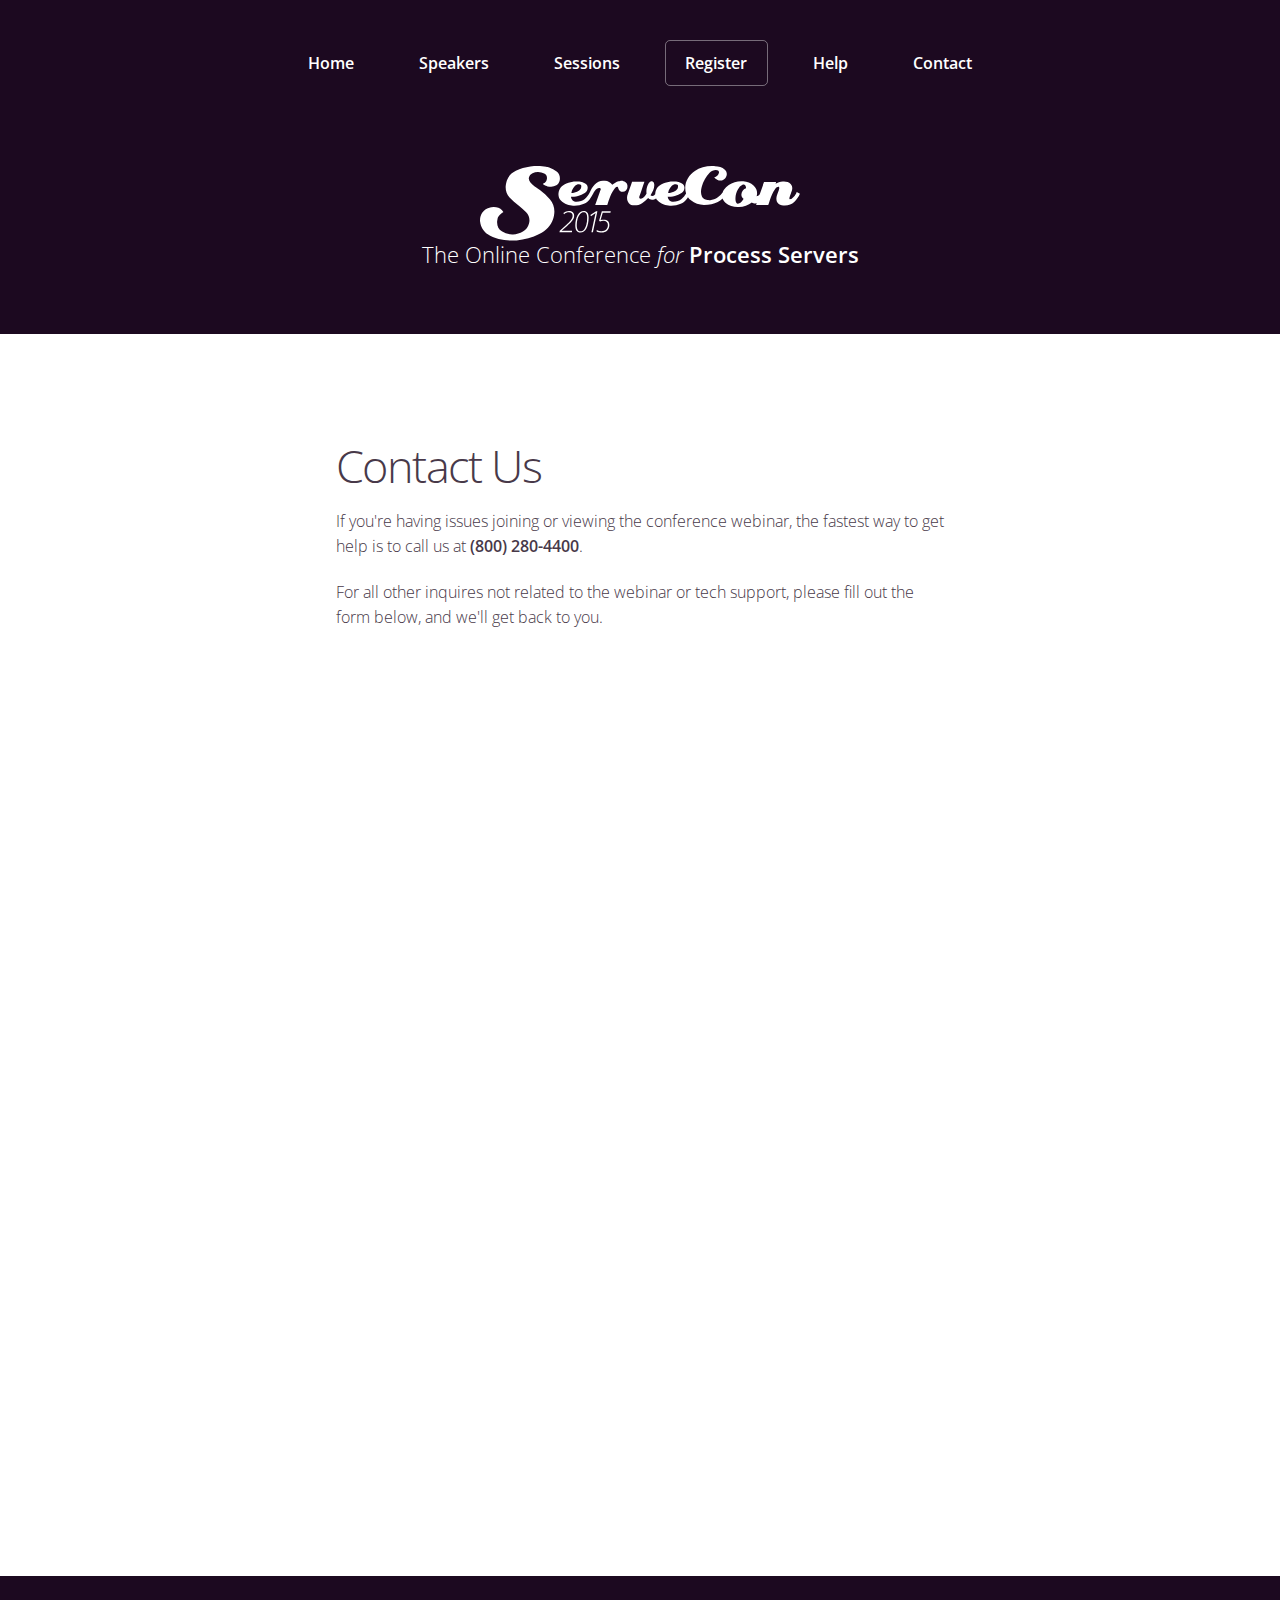
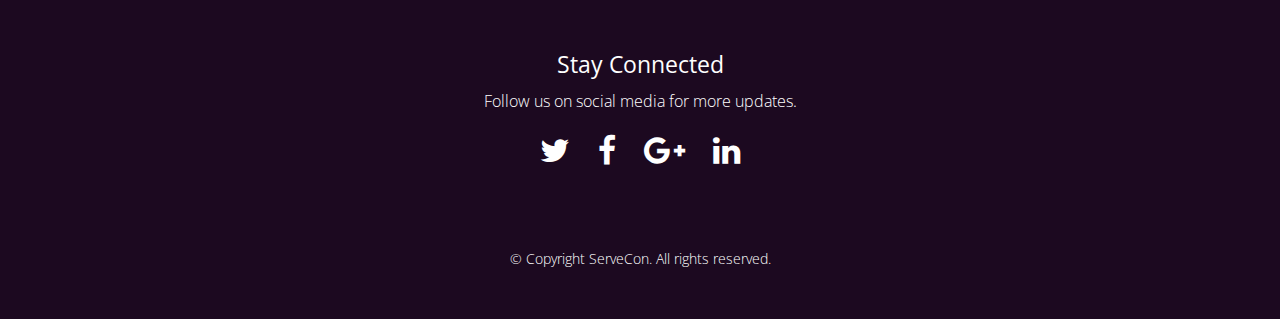
==== commit 9c8a9365: "Update contact form" ====
--- a/contact.html
+++ b/contact.html
@@ -27,7 +27,9 @@
       <nav class='app_nav js_site_nav'>
         <a href='index.html'>Home</a>
         <a href='index.html#a-speakers'>Speakers</a>
+        <a href='index.html#a-sessions'>Sessions</a>
         <a class='nav_btn' href='index.html#a-register'>Register</a>
+        <a href='help.html'>Help</a>
         <a href='contact.html'>Contact</a>
       </nav>
       <div class='main_feature'>
@@ -43,8 +45,9 @@
     </header>
     <div class='row_padded'>
       <div class='align_center' style='max-width:38em;'>
-        <!-- %h2 Contact Form -->
-        <!-- %p.bylineAsk questions, submit speakers or topics, and -->
+        <h2>Contact Us</h2>
+        <p>If you're having issues joining or viewing the conference webinar, the fastest way to get help is to call us at <strong>(800)&nbsp;280-4400</strong>.</p>
+        <p>For all other inquires not related to the webinar or tech support, please fill out the form below, and we'll get back to you.</p>
         <iframe src="https://docs.google.com/a/westinconsulting.com/forms/d/1X2UjFnZgMZ81UITkilexpyziy4mcZrdUi5JYzLjXZ4M/viewform?embedded=true" width="760" height="870" frameborder="0" marginheight="0" marginwidth="0">Loading...</iframe>
       </div>
     </div>
--- a/application.css
+++ b/application.css
@@ -1 +1 @@
-@charset "UTF-8";html,body,div,span,applet,object,iframe,h1,h2,h3,h4,h5,h6,p,blockquote,pre,a,abbr,acronym,address,big,cite,code,del,dfn,em,font,ins,kbd,q,s,samp,small,strike,strong,sub,sup,tt,var,dl,dt,dd,ol,ul,li,fieldset,form,label,legend,table,caption,tbody,tfoot,thead,tr,th,td,article,aside,details,figcaption,figure,footer,header,hgroup,menu,nav,section{border:0;margin:0;padding:0;font-family:inherit;font-size:100%;font-style:inherit;font-weight:inherit;vertical-align:baseline}body{line-height:1}table{border-collapse:separate;border-spacing:0}caption,th,td{font-weight:normal;text-align:left}blockquote,q{quotes:"" ""}blockquote:before,blockquote:after,q:before,q:after{content:""}a img{border:0}input,select,textarea{font-family:inherit;font-size:100%;font-weight:inherit;color:inherit;outline:none;-webkit-appearance:none;-webkit-border-radius:0}input[type='checkbox']{-webkit-appearance:checkbox}input[type='radio']{-webkit-appearance:radio}html{font-size:1em}@media screen and (min-width: 767px){html{font-size:0.813em}}@media screen and (min-width: 1030px){html{font-size:0.938em}}@media screen and (min-width: 1100px){html{font-size:1em}}@media screen and (min-width: 1300px){html{font-size:1.125em}}@media screen and (min-width: 1550px){html{font-size:1.25em}}body{font-family:"Open Sans",sans-serif;font-weight:300;line-height:1.57;color:#483949;cursor:default}a{color:#483949;text-decoration:none;border-bottom:1px solid currentColor}a:hover{color:#df7366;border-color:currentColor}p,blockquote{margin-bottom:1.3em}h1{font-size:3.998em;font-weight:300;letter-spacing:-0.035em;line-height:1.1;margin-bottom:0.7em}h2{font-size:2.827em;font-weight:300;letter-spacing:-0.035em;line-height:1.1;margin:1.3em 0 0.4em}h3{font-size:1.414em;font-weight:400;line-height:1.1;margin:1.3em 0 0.5em}h4,h5{font-size:1em;font-weight:600;line-height:1.1;margin:1.3em 0 0.5em}small,.font_small{font-size:84.6%}.font_medium{font-size:1.067em}@media screen and (min-width: 767px){.font_content_medium{font-size:1.067em}}.font_large{font-size:135%;line-height:1.3}.font_xl{font-size:200%;line-height:1.3}em,i,.font_italic{font-style:italic}strong,b,.font_bold{font-weight:600}.text_muted{color:#828179}.text_light{color:#9b9a93}.text_white{color:#fff}.text_white a:not(.btn){color:#fff;border-color:#fff}.text_white a:not(.btn):hover{color:rgba(255,255,255,0.5);border-color:rgba(255,255,255,0.5)}.text_center{text-align:center}.text_right{text-align:right}.no_wrap{white-space:nowrap}.text_uppercase{text-transform:uppercase}sup{vertical-align:super}html{overflow-y:scroll;height:100%}body{background-color:#fff}@media screen and (max-width: 767px){body{overflow:hidden}}.container{max-width:75rem;padding-left:2.2rem;padding-right:2.2rem;margin:0 auto}@media screen and (max-width: 767px){.container{padding-left:1.25rem;padding-right:1.25rem}}.row_padded{padding:3em 1.25rem}@media screen and (min-width: 767px){.row_padded{padding-left:3em;padding-right:3em}}.app_header{position:relative;-webkit-box-sizing:border-box;-moz-box-sizing:border-box;box-sizing:border-box;padding:1.25rem;background:#37123f;z-index:0}@media screen and (min-width: 767px){.app_header{background:#1c0920;padding:2.5em 3em 4em}}.app_header_bg{display:none}@media screen and (min-width: 767px){.app_header_bg{position:absolute;left:0;right:0;top:0;bottom:0;background:url("images/header.jpg") no-repeat fixed right top/cover;z-index:-1}}.app_logo{display:block;margin-top:2rem;fill:#fff;width:100%;height:100%;max-width:20em}@media screen and (min-width: 767px){.app_logo{margin-top:5em}}.app_logo.home_page{max-width:40em}.app_nav{display:none}.app_nav a{display:block;padding:0.8em 0 0.8em 0.8em;color:#fff;border-color:rgba(255,255,255,0.15);font-weight:600;text-align:left}@media screen and (min-width: 767px){.app_nav{display:block}.app_nav a{display:inline-block;margin:0 0.7em;padding:0.6em 1.2em;border-color:transparent}.app_nav a.nav_btn{border:1px solid rgba(255,255,255,0.4);-webkit-border-radius:5px;-moz-border-radius:5px;-ms-border-radius:5px;-o-border-radius:5px;border-radius:5px}.app_nav a:hover{color:#df7366;border-color:currentColor}}.btn_menu{color:rgba(255,255,255,0.3)}.btn_menu .fa-bars{font-size:2em;cursor:pointer}@media screen and (min-width: 767px){.btn_menu{display:none}}footer{margin-top:5em;padding:2.6em 0 5em;clear:both;background:#828179;color:#ececea}footer a{border-color:#ececea}footer nav a{display:inline-block;margin:0 2.6em;text-transform:uppercase}footer a{color:#ececea;text-decoration:none}footer a:hover{color:#483949}footer .fa-stack-1x{color:#828179}.flush_with_footer{margin-bottom:-5em}.box{-webkit-box-sizing:border-box;-moz-box-sizing:border-box;box-sizing:border-box;position:relative;margin-bottom:2.6em;padding:1.5em 1.66667em 1.66667em;border:1px solid #d9d9d9;-webkit-border-radius:3px;-moz-border-radius:3px;-ms-border-radius:3px;-o-border-radius:3px;border-radius:3px}.box>*:first-child{margin-top:0}.box>*:last-child{margin-bottom:0}.box_gray{-webkit-box-sizing:border-box;-moz-box-sizing:border-box;box-sizing:border-box;position:relative;margin-bottom:2.6em;padding:1.5em 1.66667em 1.66667em;background-color:#e5e5e5;-webkit-border-radius:3px;-moz-border-radius:3px;-ms-border-radius:3px;-o-border-radius:3px;border-radius:3px}.box_gray>*:first-child{margin-top:0}.box_gray>*:last-child{margin-bottom:0}.col_single,.main_col{max-width:40em}.col_single>*:first-child,.main_col>*:first-child{margin-top:0}@media screen and (min-width: 767px){.cols{clear:both}.cols:after{visibility:hidden;display:block;font-size:0;content:" ";clear:both;height:0}.cols>div{float:left;-webkit-box-sizing:border-box;-moz-box-sizing:border-box;box-sizing:border-box;min-height:1px;margin-right:4.2%}.cols>div:last-of-type{margin-right:0}.cols>div>*:first-child{margin-top:0}.col_half{width:47.9%}.col_one_third{width:30.53333%}.col_two_thirds{width:65.26667%}.col_one_fourth{width:21.85%}.col_two_fourths{width:47.9%}.col_three_fourths{width:73.95%}}.col_padded_medium{padding-left:1.25rem;padding-right:1.25rem}@media screen and (min-width: 767px){.col_padded_medium{padding-left:2%;padding-right:2%}}@media screen and (max-width: 767px){.cols:not(.media_xs_cols){display:-webkit-box;display:-moz-box;display:-ms-flexbox;display:-webkit-flex;display:flex;-moz-box-orient:vertical;-webkit-box-orient:vertical;-ms-box-orient:vertical;-webkit-flex-direction:column;flex-direction:column}}@media screen and (max-width: 767px){.media_xs_cols_two_flow{-webkit-column-count:2;-moz-column-count:2;-ms-column-count:2;-o-column-count:2;column-count:2;-webkit-column-gap:2em;-moz-column-gap:2em;-ms-column-gap:2em;-o-column-gap:2em;column-gap:2em}}@media screen and (min-width: 767px){.cols_two_flow{-webkit-column-count:2;-moz-column-count:2;-ms-column-count:2;-o-column-count:2;column-count:2;-webkit-column-gap:2em;-moz-column-gap:2em;-ms-column-gap:2em;-o-column-gap:2em;column-gap:2em;margin-bottom:1.3em}.cols_two_flow p{margin-bottom:0}.cols_two_flow p:nth-child(n+2){text-indent:1.5em}.cols_three_flow{-webkit-column-count:3;-moz-column-count:3;-ms-column-count:3;-o-column-count:3;column-count:3;-webkit-column-gap:2em;-moz-column-gap:2em;-ms-column-gap:2em;-o-column-gap:2em;column-gap:2em;margin-bottom:1.3em}.cols_three_flow p{margin-bottom:0}.cols_three_flow p:nth-child(n+2){text-indent:1.5em}.cols_four_flow{-webkit-column-count:4;-moz-column-count:4;-ms-column-count:4;-o-column-count:4;column-count:4;-webkit-column-gap:1.3em;-moz-column-gap:1.3em;-ms-column-gap:1.3em;-o-column-gap:1.3em;column-gap:1.3em}}.col_content_padding_right{padding-right:6em}.field,.input-wrapper{margin-bottom:1.3em}.field.cols,.input-wrapper.cols{max-width:30em}label{display:block;margin-bottom:0.2em;text-align:left;color:#828179}label.inline{display:inline-block}input[type='text'],input[type='email'],input[type='password'],textarea,select{-webkit-box-sizing:border-box;-moz-box-sizing:border-box;box-sizing:border-box;display:block;margin:0;border:1px solid #cbcbcb;outline:none;width:100%;max-width:30em;padding:0.85em;-webkit-box-shadow:rgba(0,0,0,0.15) 0 2px 2px 1px inset;-moz-box-shadow:rgba(0,0,0,0.15) 0 2px 2px 1px inset;box-shadow:rgba(0,0,0,0.15) 0 2px 2px 1px inset;-webkit-border-radius:5px;-moz-border-radius:5px;-ms-border-radius:5px;-o-border-radius:5px;border-radius:5px}input[type='text']:focus,input[type='email']:focus,input[type='password']:focus,textarea:focus,select:focus{outline:none;border-color:#df7366;-webkit-box-shadow:#df7366 0 0 6px 0;-moz-box-shadow:#df7366 0 0 6px 0;box-shadow:#df7366 0 0 6px 0}textarea{max-width:none;height:10em;max-height:25em}input[type='checkbox'],input[type='radio']{cursor:pointer}input[type='checkbox']+label,input[type='radio']+label{display:inline;color:#483949;cursor:pointer}.field_inline_btn{position:relative;max-width:30em}.field_inline_btn input[type="text"],.field_inline_btn input[type="email"]{padding-right:7em;-moz-border-radius-topright:5px;-webkit-border-top-right-radius:5px;border-top-right-radius:5px;-moz-border-radius-bottomright:5px;-webkit-border-bottom-right-radius:5px;border-bottom-right-radius:5px}.field_inline_btn input[type="submit"]{position:absolute;top:0;right:0;bottom:0;margin-bottom:0;height:auto;padding-top:0;padding-bottom:0.3em;-moz-border-radius-topleft:0;-webkit-border-top-left-radius:0;border-top-left-radius:0;-moz-border-radius-bottomleft:0;-webkit-border-bottom-left-radius:0;border-bottom-left-radius:0}.btn,input[type='submit'],button{-webkit-box-sizing:border-box;-moz-box-sizing:border-box;box-sizing:border-box;display:inline-block;padding:0.85em 1.25em;border:none;background-color:#df7366;-webkit-border-radius:5px;-moz-border-radius:5px;-ms-border-radius:5px;-o-border-radius:5px;border-radius:5px;vertical-align:baseline;line-height:1;color:#fff;text-decoration:none;text-align:center;white-space:nowrap;cursor:pointer;-webkit-box-shadow:inset 0 -1px 0 0 rgba(0,0,0,0.31);-moz-box-shadow:inset 0 -1px 0 0 rgba(0,0,0,0.31);box-shadow:inset 0 -1px 0 0 rgba(0,0,0,0.31);-webkit-transition:background-color 0.3s ease;-webkit-transition-delay:0s;-moz-transition:background-color 0.3s ease 0s;-o-transition:background-color 0.3s ease 0s;transition:background-color 0.3s ease 0s}.btn:hover,input[type='submit']:hover,button:hover{background-color:#e38277;color:#fff}.btn:active,input[type='submit']:active,button:active{background-color:#db6051;color:rgba(255,255,255,0.53)}.btn+.btn,.btn+input[type='submit'],input[type='submit']+.btn,input[type='submit']+input[type='submit'],button+.btn,button+input[type='submit']{margin-left:0.769em}.btn+.inline_list,input[type='submit']+.inline_list,button+.inline_list{margin-left:1.538em}.btn[data-disabled],.btn[disabled],input[type='submit'][data-disabled],input[type='submit'][disabled],button[data-disabled],button[disabled]{background-color:transparent;border:1px solid #cbcbcb;color:#828179}input[type='submit'],button{height:2.4em;padding-top:0;padding-bottom:0;-webkit-appearance:none}input[type='submit']::-moz-focus-inner,button::-moz-focus-inner{border:0;padding:0}.btn_gray,input.btn_gray[type="submit"]{background-color:#ddd;color:#777;-webkit-box-shadow:inset 0 -1px 0 0 rgba(0,0,0,0.08);-moz-box-shadow:inset 0 -1px 0 0 rgba(0,0,0,0.08);box-shadow:inset 0 -1px 0 0 rgba(0,0,0,0.08)}.btn_gray:hover,input.btn_gray[type="submit"]:hover{background-color:#ccc;color:#777}.btn_gray:active,input.btn_gray[type="submit"]:active{background-color:#bbb}.btn_brown,input.btn_brown[type="submit"]{background-color:#828179}.btn_brown:hover,input.btn_brown[type="submit"]:hover{background-color:#8c8b83}.btn_brown:active,input.btn_brown[type="submit"]:active{background-color:#75746d}ul,ol{margin:0 0 1.3em 1em;padding:0}ol{padding-left:2.4em}li{margin-bottom:0.6em}.inline_list{list-style:none;display:inline-block;margin:0}.inline_list li{display:inline-block;border-right:1px solid #d9d9d9;margin-right:0.7em;padding-right:1em;line-height:1.28}.inline_list li:last-of-type{border-right:none;margin-right:0;padding-right:0}.remove_bullets{list-style:none;margin-left:0}.navigation_list{list-style:none;margin:0}.navigation_list li{margin-bottom:0}.navigation_list a{display:block;padding:0.4em 0 0.6em}.navigation_list a:hover{background-color:rgba(0,0,0,0.05)}.table_index,.table_padded,.table_layout{display:table;width:100%}.table_row,.table_row_header{display:table-row}@media screen and (min-width: 767px){.table_cell{display:table-cell;vertical-align:top}}table,.table_index{margin-bottom:5em;width:100%;border-bottom:1px solid #d9d9d9}@media screen and (max-device-width: 767px){tbody tr{display:block;padding:0.6em 1.6em;border-top:1px solid #d9d9d9}}th,.table_row_header .table_cell{padding:0.4em 1.6em;font-weight:600;color:#828179;white-space:nowrap}@media screen and (max-device-width: 767px){th,.table_row_header .table_cell{display:none}}td,.table_index .table_row .table_cell{border-top:1px solid #d9d9d9;padding:0.6em 1.6em}@media screen and (max-device-width: 767px){td,.table_index .table_row .table_cell{display:block;border-top:none;padding:0}}@media screen and (max-width: 767px){.table_index .table_row .table_cell{display:block;padding-top:0;padding-bottom:0}.table_index .table_row .table_cell:first-of-type{padding-top:0.6em}.table_index .table_row .table_cell:last-of-type{padding-bottom:0.6em;border-top:none}.table_index .table_row .text_right{text-align:left}}.table_padded .table_cell{padding:0.3em 1.231em 0.3em 0}.table_padded .table_cell:last-child{padding-right:0}tbody tr:nth-of-type(odd){background-color:rgba(0,0,0,0.08)}.table_index .table_row:nth-of-type(even){background-color:rgba(0,0,0,0.08)}.cell_collapse{width:1px;white-space:nowrap}.cell_padded_large{padding:1.25rem}@media screen and (min-width: 767px){.cell_padded_large{padding:4em 4%}.cell_padded_large>*:first-child{margin-top:0}.cell_padded_large>*:last-child{margin-bottom:0}}img{max-width:100%;height:auto}.break_xs{margin-bottom:0.65em}.break_small{margin-bottom:1.3em}.break_medium{margin-bottom:2.6em}.break_large{margin-bottom:5em}.break_xl{margin-bottom:8.5em}@media screen and (min-width: 767px){.float_left{float:left;margin-right:1.66667em}.float_right{float:right;margin-left:1.66667em}}.clear{clear:both}hr{clear:both;border:none;border-bottom:1px solid #d9d9d9;height:0;margin:2.2em 0;padding:0}@media screen and (min-width: 767px){.align_left{float:left;margin-right:1.5em}.align_right{float:right;margin-left:1.5em}.align_center{display:block;float:none;margin-left:auto;margin-right:auto}.bleed{margin-left:-10%;margin-right:-10%}.bleed>*{width:100%}.bleed_large{margin-left:-25%;margin-right:-25%}.bleed_large>*{width:100%}.bleed_left{float:left;margin-left:-10%;margin-right:1.5em;max-width:60%}.bleed_right{float:right;margin-left:1.5em;margin-right:-10%;max-width:60%}.bleed_left_large{float:left;margin-right:1.5em;margin-left:-25%;max-width:75%}.bleed_right_large{float:right;margin-left:1.5em;margin-right:-25%;max-width:75%}.bleed_left_100{margin-left:-10%;overflow:hidden}.bleed_left_100>*{float:left;width:100%}.bleed_right_100{margin-right:-10%;overflow:hidden}.bleed_right_100>*{float:right;width:100%}.bleed_left_large_100{margin-left:-25%;overflow:hidden}.bleed_left_large_100>*{float:left;width:100%}.bleed_right_large_100{margin-right:-25%;overflow:hidden}.bleed_right_large_100>*{float:right;width:100%}}.bg_gray_light{background:#e5e5e5}.bg_gray_medium{background:#d9d9d9}.bg_purple_xdark{background:#1c0920}@media screen and (min-width: 767px){.content_width_small{max-width:23em}.content_width_medium{max-width:41em}.width_20{width:20%}.width_25{width:25%}.width_33{width:33.33%}.width_35{width:35%}.width_40{width:40%}.width_45{width:45%}.width_50{width:50%}.width_55{width:55%}.width_60{width:60%}.width_65{width:65%}.width_75{width:75%}.width_100{width:100%}}.img_border{padding:0.8em;background-color:#e5e5e5;-webkit-border-radius:5px;-moz-border-radius:5px;-ms-border-radius:5px;-o-border-radius:5px;border-radius:5px}blockquote{position:relative}blockquote:before{content:"“";position:absolute;right:101.5%;opacity:0.4;font-family:Georgia,serif;font-size:3.3em;line-height:0.95;font-weight:normal}@media screen and (max-width: 767px){blockquote{text-indent:1.61em}blockquote:before{left:-0.52em;right:auto}}code,pre{border:1px solid #d9d9d9;-webkit-border-radius:3px;-moz-border-radius:3px;-ms-border-radius:3px;-o-border-radius:3px;border-radius:3px;padding:2px 3px;background-color:#e5e5e5;font-family:"Courier New",Courier,monospace}pre{margin-bottom:1.5em;padding:8px;line-height:150%;white-space:pre-wrap}.highlight{padding:2px 0;background-color:#ff0}.drop_cap{float:left;margin:0.33rem 0.6rem 0 0;padding:0 0.17em 0.1em;font-size:2.25em;line-height:1;color:#fff;background-color:#483949}.cols>.col_one_fourth_speakers{margin-bottom:2.6em;font-size:84.6%}.cols>.col_one_fourth_speakers img{width:100%;height:auto;margin-bottom:0.5em}.cols>.col_one_fourth_speakers h3{margin-top:0}@media screen and (min-width: 767px){.cols>.col_one_fourth_speakers{float:left;width:22.75%;margin:0 3% 3.3em 0}.cols>.col_one_fourth_speakers:nth-of-type(4n+0){margin-right:0;clear:right}.cols>.col_one_fourth_speakers:nth-of-type(4n+1){clear:left}}.box_alert,.box_alert_positive,.notice_success,.box_alert_negative,.error,.notice{position:relative;margin-bottom:1.3em;background-color:#edd863;padding:0.8em 1.6em}.box_alert a,.box_alert_positive a,.notice_success a,.box_alert_negative a,.error a,.notice a{color:#483949;border-bottom:1px solid #483949}.box_alert a:hover,.box_alert_positive a:hover,.notice_success a:hover,.box_alert_negative a:hover,.error a:hover,.notice a:hover{color:red;border-color:red}.box_alert *:last-child,.box_alert_positive *:last-child,.notice_success *:last-child,.box_alert_negative *:last-child,.error *:last-child,.notice *:last-child{margin-bottom:0}.box_alert_positive,.notice_success{background-color:#7fb24d;color:#fff}.box_alert_positive a,.notice_success a{color:#fff;border-bottom:1px solid #fff}.box_alert_positive a:hover,.notice_success a:hover{color:#483949;border-color:#483949}.box_alert_negative,.error,.notice{background-color:#b2594d;color:#fff}.box_alert_negative a,.error a,.notice a{color:#fff;border-bottom:1px solid #fff}.box_alert_negative a:hover,.error a:hover,.notice a:hover{color:#483949;border-color:#483949}@media screen and (max-width: 767px){.media_xs_flexbox{display:-webkit-box;display:-moz-box;display:-ms-flexbox;display:-webkit-flex;display:flex;-moz-box-orient:vertical;-webkit-box-orient:vertical;-ms-box-orient:vertical;-webkit-flex-direction:column;flex-direction:column}.media_xs_flexbox>div{-webkit-box-sizing:border-box;-moz-box-sizing:border-box;box-sizing:border-box;display:block;float:none !important;width:100%}.media_xs_order_one{-webkit-box-ordinal-group:1;-moz-box-ordinal-group:1;-ms-flex-order:0;-webkit-order:0;order:0}.media_xs_order_two{-webkit-box-ordinal-group:2;-moz-box-ordinal-group:2;-ms-flex-order:1;-webkit-order:1;order:1}.media_xs_order_three{-webkit-box-ordinal-group:3;-moz-box-ordinal-group:3;-ms-flex-order:2;-webkit-order:2;order:2}.media_xs_order_four{-webkit-box-ordinal-group:4;-moz-box-ordinal-group:4;-ms-flex-order:3;-webkit-order:3;order:3}.media_xs_break_small{margin-bottom:1.3em}.media_xs_break_medium{margin-bottom:2.6em}.media_xs_break_large{margin-bottom:5em}.media_xs_padding_small{padding-bottom:1.3em}.media_xs_padding_medium{padding-bottom:2.6em}.media_xs_padding_large{padding-bottom:5em}.media_xs_bleed{display:block;margin-left:-1.25rem;margin-right:-1.25rem}.media_xs_text_center{text-align:center}.media_xs_hide{display:none}.media_xs_remove_box{border:none;padding:0}}.remove_margin{margin:0}.remove_margin_top{margin-top:0}.remove_border_bottom{border-bottom:none}.media_xs_show{display:none}@media screen and (max-width: 767px){.media_xs_show{display:block}}.hidden,.hide{display:none}
+@charset "UTF-8";html,body,div,span,applet,object,iframe,h1,h2,h3,h4,h5,h6,p,blockquote,pre,a,abbr,acronym,address,big,cite,code,del,dfn,em,font,ins,kbd,q,s,samp,small,strike,strong,sub,sup,tt,var,dl,dt,dd,ol,ul,li,fieldset,form,label,legend,table,caption,tbody,tfoot,thead,tr,th,td,article,aside,details,figcaption,figure,footer,header,hgroup,menu,nav,section{border:0;margin:0;padding:0;font-family:inherit;font-size:100%;font-style:inherit;font-weight:inherit;vertical-align:baseline}body{line-height:1}table{border-collapse:separate;border-spacing:0}caption,th,td{font-weight:normal;text-align:left}blockquote,q{quotes:"" ""}blockquote:before,blockquote:after,q:before,q:after{content:""}a img{border:0}input,select,textarea{font-family:inherit;font-size:100%;font-weight:inherit;color:inherit;outline:none;-webkit-appearance:none;-webkit-border-radius:0}input[type='checkbox']{-webkit-appearance:checkbox}input[type='radio']{-webkit-appearance:radio}html{font-size:1em}@media screen and (min-width: 767px){html{font-size:0.813em}}@media screen and (min-width: 1030px){html{font-size:0.938em}}@media screen and (min-width: 1100px){html{font-size:1em}}@media screen and (min-width: 1300px){html{font-size:1.125em}}@media screen and (min-width: 1550px){html{font-size:1.25em}}body{font-family:"Open Sans",sans-serif;font-weight:300;line-height:1.57;color:#483949;cursor:default}a{color:#483949;text-decoration:none;border-bottom:1px solid currentColor}a:hover{color:#df7366;border-color:currentColor}p,blockquote{margin-bottom:1.3em}h1 a,h2 a,h3 a,h4 a,h5 a{color:#df7366;border-bottom:none}h1 a:hover,h2 a:hover,h3 a:hover,h4 a:hover,h5 a:hover{color:#111}h1{font-size:3.998em;font-weight:300;letter-spacing:-0.035em;line-height:1.1;margin-bottom:0.7em}h2{font-size:2.827em;font-weight:300;letter-spacing:-0.035em;line-height:1.1;margin:1.3em 0 0.4em}h3{font-size:1.414em;font-weight:400;line-height:1.1;margin:1.3em 0 0.5em}h4,h5{font-size:1em;font-weight:600;line-height:1.1;margin:1.3em 0 0.5em}small,.font_small{font-size:84.6%}.font_medium{font-size:1.067em}@media screen and (min-width: 767px){.font_content_medium{font-size:1.067em}}.font_large{font-size:135%;line-height:1.3}.font_xl{font-size:200%;line-height:1.3}em,i,.font_italic{font-style:italic}strong,b,.font_bold{font-weight:600}.text_muted{color:#828179}.text_light{color:#9b9a93}.text_white{color:#fff}.text_white a:not(.btn){color:#fff;border-color:#fff}.text_white a:not(.btn):hover{color:rgba(255,255,255,0.5);border-color:rgba(255,255,255,0.5)}.text_center{text-align:center}.text_right{text-align:right}.no_wrap{white-space:nowrap}.text_uppercase{text-transform:uppercase}sup{vertical-align:super}html{overflow-y:scroll;height:100%}body{background-color:#fff}@media screen and (max-width: 767px){body{overflow:hidden}}.container{max-width:75rem;padding-left:2.2rem;padding-right:2.2rem;margin:0 auto}@media screen and (max-width: 767px){.container{padding-left:1.25rem;padding-right:1.25rem}}.row_padded{padding:3em 1.25rem}@media screen and (min-width: 767px){.row_padded{padding-left:3em;padding-right:3em}}.app_header{position:relative;-webkit-box-sizing:border-box;-moz-box-sizing:border-box;box-sizing:border-box;padding:1.25rem;background:#37123f;z-index:0}@media screen and (min-width: 767px){.app_header{background:#1c0920;padding:2.5em 3em 4em}}.app_header_bg{display:none}@media screen and (min-width: 767px){.app_header_bg{position:absolute;left:0;right:0;top:0;bottom:0;background:url("images/header.jpg") no-repeat fixed right top/cover;z-index:-1}}.app_logo{display:block;margin-top:2rem;fill:#fff;width:100%;height:100%;max-width:20em}@media screen and (min-width: 767px){.app_logo{margin-top:5em}}.app_logo.home_page{max-width:40em}.app_nav{display:none}.app_nav a{display:block;padding:0.8em 0 0.8em 0.8em;color:#fff;border-color:rgba(255,255,255,0.15);font-weight:600;text-align:left}@media screen and (min-width: 767px){.app_nav{display:block}.app_nav a{display:inline-block;margin:0 0.7em;padding:0.6em 1.2em;border-color:transparent}.app_nav a.nav_btn{border:1px solid rgba(255,255,255,0.4);-webkit-border-radius:5px;-moz-border-radius:5px;-ms-border-radius:5px;-o-border-radius:5px;border-radius:5px}.app_nav a:hover{color:#df7366;border-color:currentColor}}.btn_menu{color:rgba(255,255,255,0.3)}.btn_menu .fa-bars{font-size:2em;cursor:pointer}@media screen and (min-width: 767px){.btn_menu{display:none}}footer{margin-top:5em;padding:2.6em 0 5em;clear:both;background:#828179;color:#ececea}footer a{border-color:#ececea}footer nav a{display:inline-block;margin:0 2.6em;text-transform:uppercase}footer a{color:#ececea;text-decoration:none}footer a:hover{color:#483949}footer .fa-stack-1x{color:#828179}.flush_with_footer{margin-bottom:-5em}.box{-webkit-box-sizing:border-box;-moz-box-sizing:border-box;box-sizing:border-box;position:relative;margin-bottom:2.6em;padding:1.5em 1.66667em 1.66667em;border:1px solid #d9d9d9;-webkit-border-radius:3px;-moz-border-radius:3px;-ms-border-radius:3px;-o-border-radius:3px;border-radius:3px}.box>*:first-child{margin-top:0}.box>*:last-child{margin-bottom:0}.box_gray{-webkit-box-sizing:border-box;-moz-box-sizing:border-box;box-sizing:border-box;position:relative;margin-bottom:2.6em;padding:1.5em 1.66667em 1.66667em;background-color:#e5e5e5;-webkit-border-radius:3px;-moz-border-radius:3px;-ms-border-radius:3px;-o-border-radius:3px;border-radius:3px}.box_gray>*:first-child{margin-top:0}.box_gray>*:last-child{margin-bottom:0}.col_single,.main_col{max-width:40em}.col_single>*:first-child,.main_col>*:first-child{margin-top:0}@media screen and (min-width: 767px){.cols{clear:both}.cols:after{visibility:hidden;display:block;font-size:0;content:" ";clear:both;height:0}.cols>div{float:left;-webkit-box-sizing:border-box;-moz-box-sizing:border-box;box-sizing:border-box;min-height:1px;margin-right:4.2%}.cols>div:last-of-type{margin-right:0}.cols>div>*:first-child{margin-top:0}.col_half{width:47.9%}.col_one_third{width:30.53333%}.col_two_thirds{width:65.26667%}.col_one_fourth{width:21.85%}.col_two_fourths{width:47.9%}.col_three_fourths{width:73.95%}}.col_padded_medium{padding-left:1.25rem;padding-right:1.25rem}@media screen and (min-width: 767px){.col_padded_medium{padding-left:2%;padding-right:2%}}@media screen and (max-width: 767px){.cols:not(.media_xs_cols){display:-webkit-box;display:-moz-box;display:-ms-flexbox;display:-webkit-flex;display:flex;-moz-box-orient:vertical;-webkit-box-orient:vertical;-ms-box-orient:vertical;-webkit-flex-direction:column;flex-direction:column}}@media screen and (max-width: 767px){.media_xs_cols_two_flow{-webkit-column-count:2;-moz-column-count:2;-ms-column-count:2;-o-column-count:2;column-count:2;-webkit-column-gap:2em;-moz-column-gap:2em;-ms-column-gap:2em;-o-column-gap:2em;column-gap:2em}}@media screen and (min-width: 767px){.cols_two_flow{-webkit-column-count:2;-moz-column-count:2;-ms-column-count:2;-o-column-count:2;column-count:2;-webkit-column-gap:2em;-moz-column-gap:2em;-ms-column-gap:2em;-o-column-gap:2em;column-gap:2em;margin-bottom:1.3em}.cols_two_flow p{margin-bottom:0}.cols_two_flow p:nth-child(n+2){text-indent:1.5em}.cols_three_flow{-webkit-column-count:3;-moz-column-count:3;-ms-column-count:3;-o-column-count:3;column-count:3;-webkit-column-gap:2em;-moz-column-gap:2em;-ms-column-gap:2em;-o-column-gap:2em;column-gap:2em;margin-bottom:1.3em}.cols_three_flow p{margin-bottom:0}.cols_three_flow p:nth-child(n+2){text-indent:1.5em}.cols_four_flow{-webkit-column-count:4;-moz-column-count:4;-ms-column-count:4;-o-column-count:4;column-count:4;-webkit-column-gap:1.3em;-moz-column-gap:1.3em;-ms-column-gap:1.3em;-o-column-gap:1.3em;column-gap:1.3em}}.col_content_padding_right{padding-right:6em}.field,.input-wrapper{margin-bottom:1.3em}.field.cols,.input-wrapper.cols{max-width:30em}label{display:block;margin-bottom:0.2em;text-align:left;color:#828179}label.inline{display:inline-block}input[type='text'],input[type='email'],input[type='password'],textarea,select{-webkit-box-sizing:border-box;-moz-box-sizing:border-box;box-sizing:border-box;display:block;margin:0;border:1px solid #cbcbcb;outline:none;width:100%;max-width:30em;padding:0.85em;-webkit-box-shadow:rgba(0,0,0,0.15) 0 2px 2px 1px inset;-moz-box-shadow:rgba(0,0,0,0.15) 0 2px 2px 1px inset;box-shadow:rgba(0,0,0,0.15) 0 2px 2px 1px inset;-webkit-border-radius:5px;-moz-border-radius:5px;-ms-border-radius:5px;-o-border-radius:5px;border-radius:5px}input[type='text']:focus,input[type='email']:focus,input[type='password']:focus,textarea:focus,select:focus{outline:none;border-color:#df7366;-webkit-box-shadow:#df7366 0 0 6px 0;-moz-box-shadow:#df7366 0 0 6px 0;box-shadow:#df7366 0 0 6px 0}textarea{max-width:none;height:10em;max-height:25em}input[type='checkbox'],input[type='radio']{cursor:pointer}input[type='checkbox']+label,input[type='radio']+label{display:inline;color:#483949;cursor:pointer}.field_inline_btn{position:relative;max-width:30em}.field_inline_btn input[type="text"],.field_inline_btn input[type="email"]{padding-right:7em;-moz-border-radius-topright:5px;-webkit-border-top-right-radius:5px;border-top-right-radius:5px;-moz-border-radius-bottomright:5px;-webkit-border-bottom-right-radius:5px;border-bottom-right-radius:5px}.field_inline_btn input[type="submit"]{position:absolute;top:0;right:0;bottom:0;margin-bottom:0;height:auto;padding-top:0;padding-bottom:0.3em;-moz-border-radius-topleft:0;-webkit-border-top-left-radius:0;border-top-left-radius:0;-moz-border-radius-bottomleft:0;-webkit-border-bottom-left-radius:0;border-bottom-left-radius:0}.btn,input[type='submit'],button{-webkit-box-sizing:border-box;-moz-box-sizing:border-box;box-sizing:border-box;display:inline-block;padding:0.85em 1.25em;border:none;background-color:#df7366;-webkit-border-radius:5px;-moz-border-radius:5px;-ms-border-radius:5px;-o-border-radius:5px;border-radius:5px;vertical-align:baseline;line-height:1;color:#fff;text-decoration:none;text-align:center;white-space:nowrap;cursor:pointer;-webkit-box-shadow:inset 0 -1px 0 0 rgba(0,0,0,0.31);-moz-box-shadow:inset 0 -1px 0 0 rgba(0,0,0,0.31);box-shadow:inset 0 -1px 0 0 rgba(0,0,0,0.31);-webkit-transition:background-color 0.3s ease;-webkit-transition-delay:0s;-moz-transition:background-color 0.3s ease 0s;-o-transition:background-color 0.3s ease 0s;transition:background-color 0.3s ease 0s}.btn:hover,input[type='submit']:hover,button:hover{background-color:#e38277;color:#fff}.btn:active,input[type='submit']:active,button:active{background-color:#db6051;color:rgba(255,255,255,0.53)}.btn+.btn,.btn+input[type='submit'],input[type='submit']+.btn,input[type='submit']+input[type='submit'],button+.btn,button+input[type='submit']{margin-left:0.769em}.btn+.inline_list,input[type='submit']+.inline_list,button+.inline_list{margin-left:1.538em}.btn[data-disabled],.btn[disabled],input[type='submit'][data-disabled],input[type='submit'][disabled],button[data-disabled],button[disabled]{background-color:transparent;border:1px solid #cbcbcb;color:#828179}input[type='submit'],button{height:2.4em;padding-top:0;padding-bottom:0;-webkit-appearance:none}input[type='submit']::-moz-focus-inner,button::-moz-focus-inner{border:0;padding:0}.btn_gray,input.btn_gray[type="submit"]{background-color:#ddd;color:#777;-webkit-box-shadow:inset 0 -1px 0 0 rgba(0,0,0,0.08);-moz-box-shadow:inset 0 -1px 0 0 rgba(0,0,0,0.08);box-shadow:inset 0 -1px 0 0 rgba(0,0,0,0.08)}.btn_gray:hover,input.btn_gray[type="submit"]:hover{background-color:#ccc;color:#777}.btn_gray:active,input.btn_gray[type="submit"]:active{background-color:#bbb}.btn_brown,input.btn_brown[type="submit"]{background-color:#828179}.btn_brown:hover,input.btn_brown[type="submit"]:hover{background-color:#8c8b83}.btn_brown:active,input.btn_brown[type="submit"]:active{background-color:#75746d}ul,ol{margin:0 0 1.3em 1em;padding:0}ol{padding-left:2.4em}li{margin-bottom:0.6em}.inline_list{list-style:none;display:inline-block;margin:0}.inline_list li{display:inline-block;border-right:1px solid #d9d9d9;margin-right:0.7em;padding-right:1em;line-height:1.28}.inline_list li:last-of-type{border-right:none;margin-right:0;padding-right:0}.remove_bullets{list-style:none;margin-left:0}.navigation_list{list-style:none;margin:0}.navigation_list li{margin-bottom:0}.navigation_list a{display:block;padding:0.4em 0 0.6em}.navigation_list a:hover{background-color:rgba(0,0,0,0.05)}.table_index,.table_padded,.table_layout{display:table;width:100%}.table_row,.table_row_header{display:table-row}@media screen and (min-width: 767px){.table_cell{display:table-cell;vertical-align:top}}table,.table_index{margin-bottom:5em;width:100%;border-bottom:1px solid #d9d9d9}@media screen and (max-device-width: 767px){tbody tr{display:block;padding:0.6em 1.6em;border-top:1px solid #d9d9d9}}th,.table_row_header .table_cell{padding:0.4em 1.6em;font-weight:600;color:#828179;white-space:nowrap}@media screen and (max-device-width: 767px){th,.table_row_header .table_cell{display:none}}td,.table_index .table_row .table_cell{border-top:1px solid #d9d9d9;padding:0.6em 1.6em}@media screen and (max-device-width: 767px){td,.table_index .table_row .table_cell{display:block;border-top:none;padding:0}}@media screen and (max-width: 767px){.table_index .table_row .table_cell{display:block;padding-top:0;padding-bottom:0}.table_index .table_row .table_cell:first-of-type{padding-top:0.6em}.table_index .table_row .table_cell:last-of-type{padding-bottom:0.6em;border-top:none}.table_index .table_row .text_right{text-align:left}}.table_padded .table_cell{padding:0.3em 1.231em 0.3em 0}.table_padded .table_cell:last-child{padding-right:0}tbody tr:nth-of-type(odd){background-color:rgba(0,0,0,0.08)}.table_index .table_row:nth-of-type(even){background-color:rgba(0,0,0,0.08)}.cell_collapse{width:1px;white-space:nowrap}.cell_padded_large{padding:1.25rem}@media screen and (min-width: 767px){.cell_padded_large{padding:4em 4%}.cell_padded_large>*:first-child{margin-top:0}.cell_padded_large>*:last-child{margin-bottom:0}}img{max-width:100%;height:auto}.break_xs{margin-bottom:0.65em}.break_small{margin-bottom:1.3em}.break_medium{margin-bottom:2.6em}.break_large{margin-bottom:5em}.break_xl{margin-bottom:8.5em}@media screen and (min-width: 767px){.float_left{float:left;margin-right:1.66667em}.float_right{float:right;margin-left:1.66667em}}.clear{clear:both}hr{clear:both;border:none;border-bottom:1px solid #d9d9d9;height:0;margin:2.2em 0;padding:0}@media screen and (min-width: 767px){.align_left{float:left;margin-right:1.5em}.align_right{float:right;margin-left:1.5em}.align_center{display:block;float:none;margin-left:auto;margin-right:auto}.bleed{margin-left:-10%;margin-right:-10%}.bleed>*{width:100%}.bleed_large{margin-left:-25%;margin-right:-25%}.bleed_large>*{width:100%}.bleed_left{float:left;margin-left:-10%;margin-right:1.5em;max-width:60%}.bleed_right{float:right;margin-left:1.5em;margin-right:-10%;max-width:60%}.bleed_left_large{float:left;margin-right:1.5em;margin-left:-25%;max-width:75%}.bleed_right_large{float:right;margin-left:1.5em;margin-right:-25%;max-width:75%}.bleed_left_100{margin-left:-10%;overflow:hidden}.bleed_left_100>*{float:left;width:100%}.bleed_right_100{margin-right:-10%;overflow:hidden}.bleed_right_100>*{float:right;width:100%}.bleed_left_large_100{margin-left:-25%;overflow:hidden}.bleed_left_large_100>*{float:left;width:100%}.bleed_right_large_100{margin-right:-25%;overflow:hidden}.bleed_right_large_100>*{float:right;width:100%}}.bg_gray_light{background:#e5e5e5}.bg_gray_medium{background:#d9d9d9}.bg_purple_xdark{background:#1c0920}@media screen and (min-width: 767px){.content_width_small{max-width:23em}.content_width_medium{max-width:41em}.width_20{width:20%}.width_25{width:25%}.width_33{width:33.33%}.width_35{width:35%}.width_40{width:40%}.width_45{width:45%}.width_50{width:50%}.width_55{width:55%}.width_60{width:60%}.width_65{width:65%}.width_75{width:75%}.width_100{width:100%}}.img_border{padding:0.8em;background-color:#e5e5e5;-webkit-border-radius:5px;-moz-border-radius:5px;-ms-border-radius:5px;-o-border-radius:5px;border-radius:5px}blockquote{position:relative}blockquote:before{content:"“";position:absolute;right:101.5%;opacity:0.4;font-family:Georgia,serif;font-size:3.3em;line-height:0.95;font-weight:normal}@media screen and (max-width: 767px){blockquote{text-indent:1.61em}blockquote:before{left:-0.52em;right:auto}}code,pre{border:1px solid #d9d9d9;-webkit-border-radius:3px;-moz-border-radius:3px;-ms-border-radius:3px;-o-border-radius:3px;border-radius:3px;padding:2px 3px;background-color:#e5e5e5;font-family:"Courier New",Courier,monospace}pre{margin-bottom:1.5em;padding:8px;line-height:150%;white-space:pre-wrap}.highlight{padding:2px 0;background-color:#ff0}.drop_cap{float:left;margin:0.33rem 0.6rem 0 0;padding:0 0.17em 0.1em;font-size:2.25em;line-height:1;color:#fff;background-color:#483949}.cols>.col_one_fourth_speakers{margin-bottom:2.6em;font-size:84.6%}.cols>.col_one_fourth_speakers img{width:100%;height:auto;margin-bottom:0.5em}.cols>.col_one_fourth_speakers h3{margin-top:0}@media screen and (min-width: 767px){.cols>.col_one_fourth_speakers{float:left;width:22.75%;margin:0 3% 3.3em 0}.cols>.col_one_fourth_speakers:nth-of-type(4n+0){margin-right:0;clear:right}.cols>.col_one_fourth_speakers:nth-of-type(4n+1){clear:left}}.cbox_content{padding:1em}.box_session{margin-bottom:1em;padding:1em;background:#ec9860;-webkit-border-radius:3px;-moz-border-radius:3px;-ms-border-radius:3px;-o-border-radius:3px;border-radius:3px}.box_alert,.box_alert_positive,.notice_success,.box_alert_negative,.error,.notice{position:relative;margin-bottom:1.3em;background-color:#edd863;padding:0.8em 1.6em}.box_alert a,.box_alert_positive a,.notice_success a,.box_alert_negative a,.error a,.notice a{color:#483949;border-bottom:1px solid #483949}.box_alert a:hover,.box_alert_positive a:hover,.notice_success a:hover,.box_alert_negative a:hover,.error a:hover,.notice a:hover{color:red;border-color:red}.box_alert *:last-child,.box_alert_positive *:last-child,.notice_success *:last-child,.box_alert_negative *:last-child,.error *:last-child,.notice *:last-child{margin-bottom:0}.box_alert_positive,.notice_success{background-color:#7fb24d;color:#fff}.box_alert_positive a,.notice_success a{color:#fff;border-bottom:1px solid #fff}.box_alert_positive a:hover,.notice_success a:hover{color:#483949;border-color:#483949}.box_alert_negative,.error,.notice{background-color:#b2594d;color:#fff}.box_alert_negative a,.error a,.notice a{color:#fff;border-bottom:1px solid #fff}.box_alert_negative a:hover,.error a:hover,.notice a:hover{color:#483949;border-color:#483949}@media screen and (max-width: 767px){.media_xs_flexbox{display:-webkit-box;display:-moz-box;display:-ms-flexbox;display:-webkit-flex;display:flex;-moz-box-orient:vertical;-webkit-box-orient:vertical;-ms-box-orient:vertical;-webkit-flex-direction:column;flex-direction:column}.media_xs_flexbox>div{-webkit-box-sizing:border-box;-moz-box-sizing:border-box;box-sizing:border-box;display:block;float:none !important;width:100%}.media_xs_order_one{-webkit-box-ordinal-group:1;-moz-box-ordinal-group:1;-ms-flex-order:0;-webkit-order:0;order:0}.media_xs_order_two{-webkit-box-ordinal-group:2;-moz-box-ordinal-group:2;-ms-flex-order:1;-webkit-order:1;order:1}.media_xs_order_three{-webkit-box-ordinal-group:3;-moz-box-ordinal-group:3;-ms-flex-order:2;-webkit-order:2;order:2}.media_xs_order_four{-webkit-box-ordinal-group:4;-moz-box-ordinal-group:4;-ms-flex-order:3;-webkit-order:3;order:3}.media_xs_break_small{margin-bottom:1.3em}.media_xs_break_medium{margin-bottom:2.6em}.media_xs_break_large{margin-bottom:5em}.media_xs_padding_small{padding-bottom:1.3em}.media_xs_padding_medium{padding-bottom:2.6em}.media_xs_padding_large{padding-bottom:5em}.media_xs_bleed{display:block;margin-left:-1.25rem;margin-right:-1.25rem}.media_xs_text_center{text-align:center}.media_xs_hide{display:none}.media_xs_remove_box{border:none;padding:0}}.remove_margin{margin:0}.remove_margin_top{margin-top:0}.remove_border_bottom{border-bottom:none}.media_xs_show{display:none}@media screen and (max-width: 767px){.media_xs_show{display:block}}.hidden,.hide{display:none}
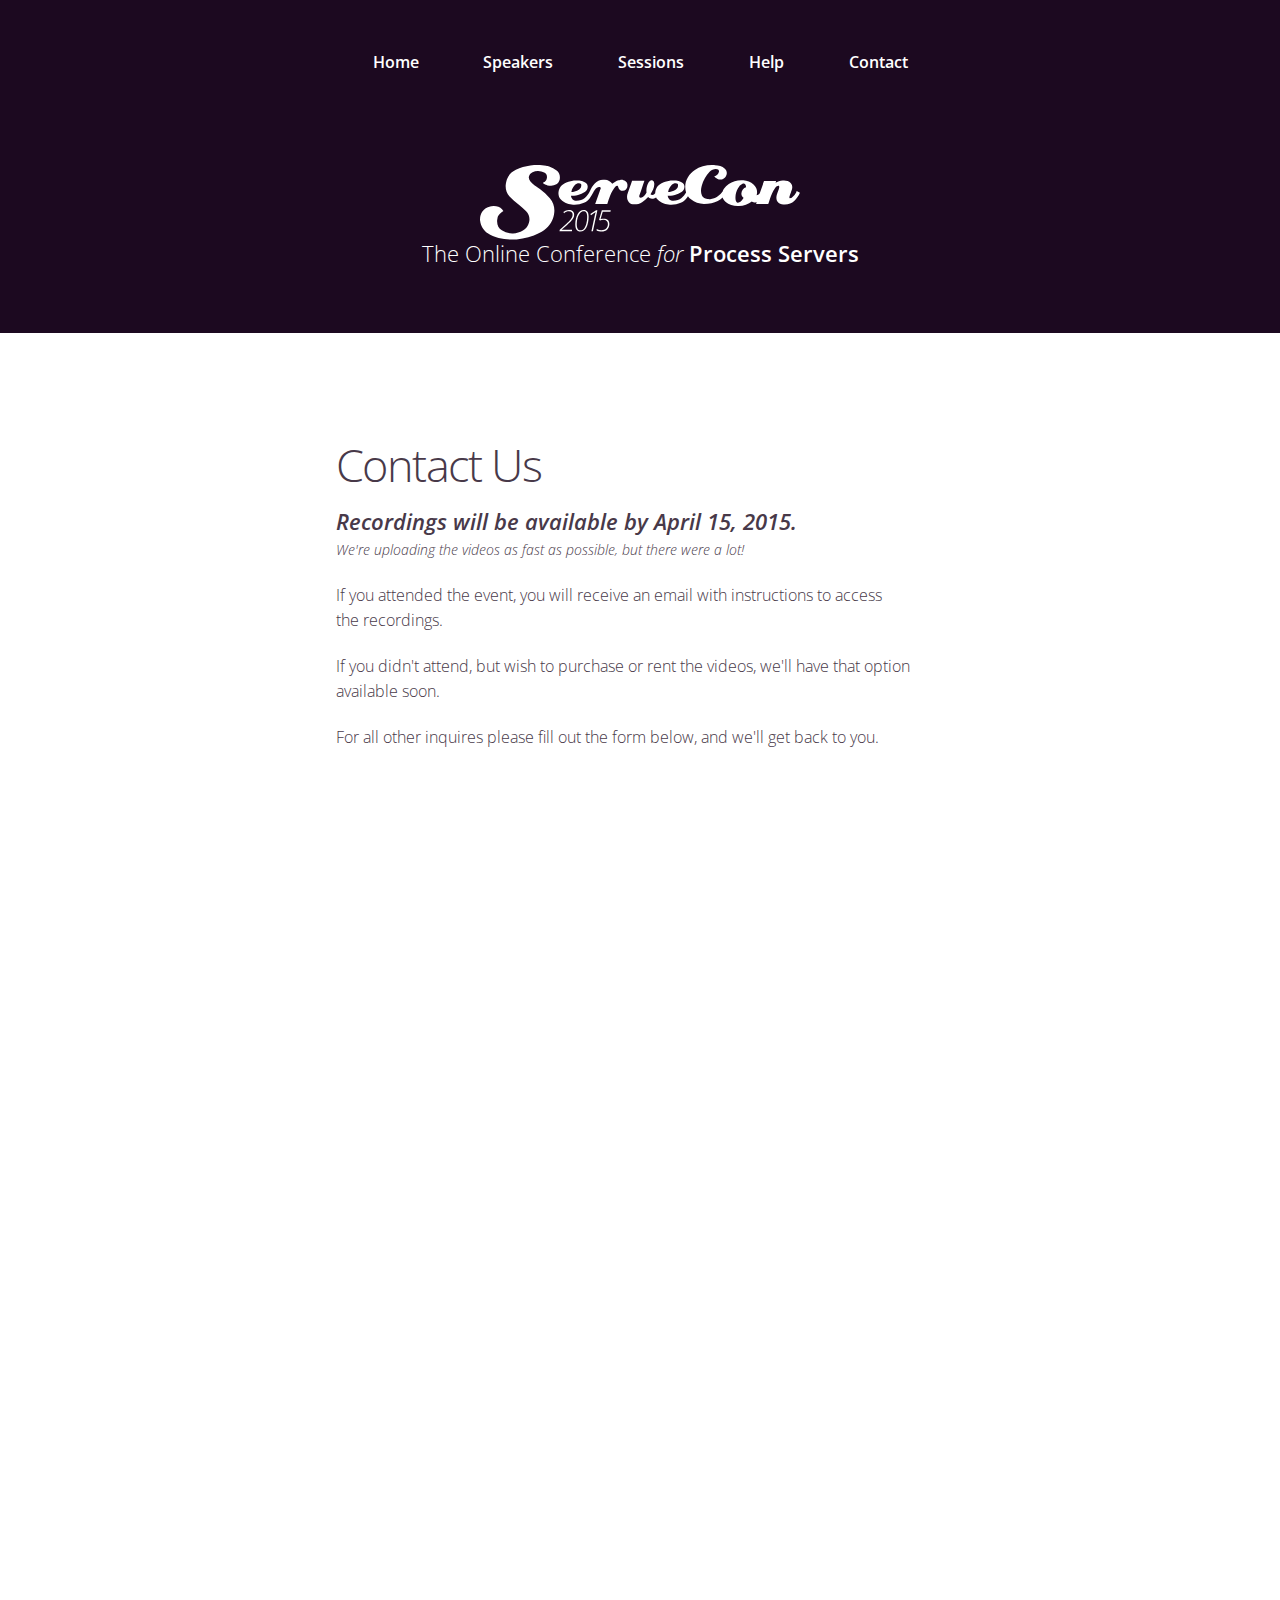
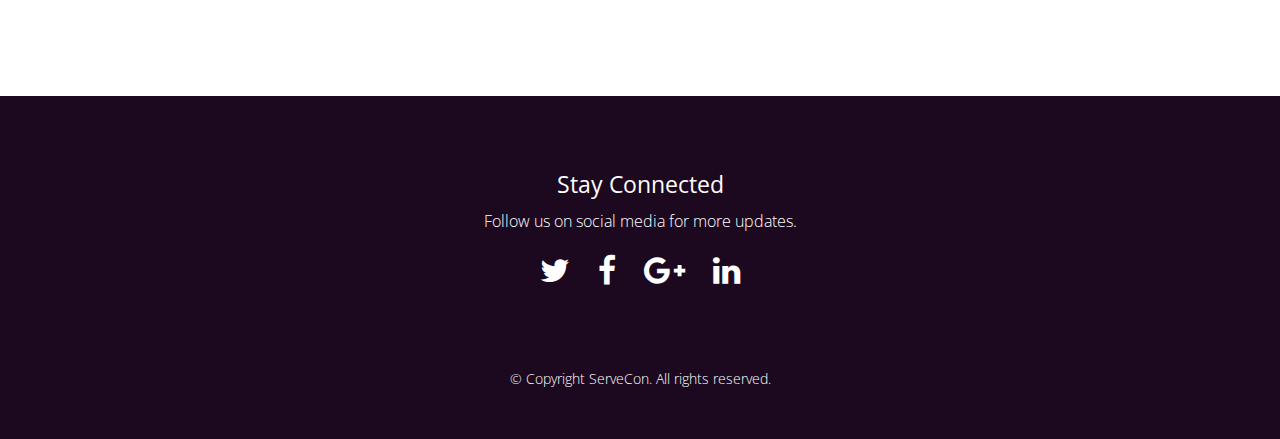
==== commit bfc221ad: "Remove registration. Add date for video access." ====
--- a/contact.html
+++ b/contact.html
@@ -28,7 +28,6 @@
         <a href='index.html'>Home</a>
         <a href='index.html#a-speakers'>Speakers</a>
         <a href='index.html#a-sessions'>Sessions</a>
-        <a class='nav_btn' href='index.html#a-register'>Register</a>
         <a href='help.html'>Help</a>
         <a href='contact.html'>Contact</a>
       </nav>
@@ -46,8 +45,14 @@
     <div class='row_padded'>
       <div class='align_center' style='max-width:38em;'>
         <h2>Contact Us</h2>
-        <p>If you're having issues joining or viewing the conference webinar, the fastest way to get help is to call us at <strong>(800)&nbsp;280-4400</strong>.</p>
-        <p>For all other inquires not related to the webinar or tech support, please fill out the form below, and we'll get back to you.</p>
+        <p>
+          <span class='font_large'><strong><em>Recordings will be available by April 15, 2015.</strong></em></span>
+          <br>
+          <span class='font_small'><em>We're uploading the videos as fast as possible, but there were a lot!</em></span>
+        </p>
+        <p>If you attended the event, you will receive an email with instructions to access the&nbsp;recordings.</p>
+        <p>If you didn't attend, but wish to purchase or rent the videos, we'll have that option available soon.</p>
+        <p>For all other inquires please fill out the form below, and we'll get back to you.</p>
         <iframe src="https://docs.google.com/a/westinconsulting.com/forms/d/1X2UjFnZgMZ81UITkilexpyziy4mcZrdUi5JYzLjXZ4M/viewform?embedded=true" width="760" height="870" frameborder="0" marginheight="0" marginwidth="0">Loading...</iframe>
       </div>
     </div>
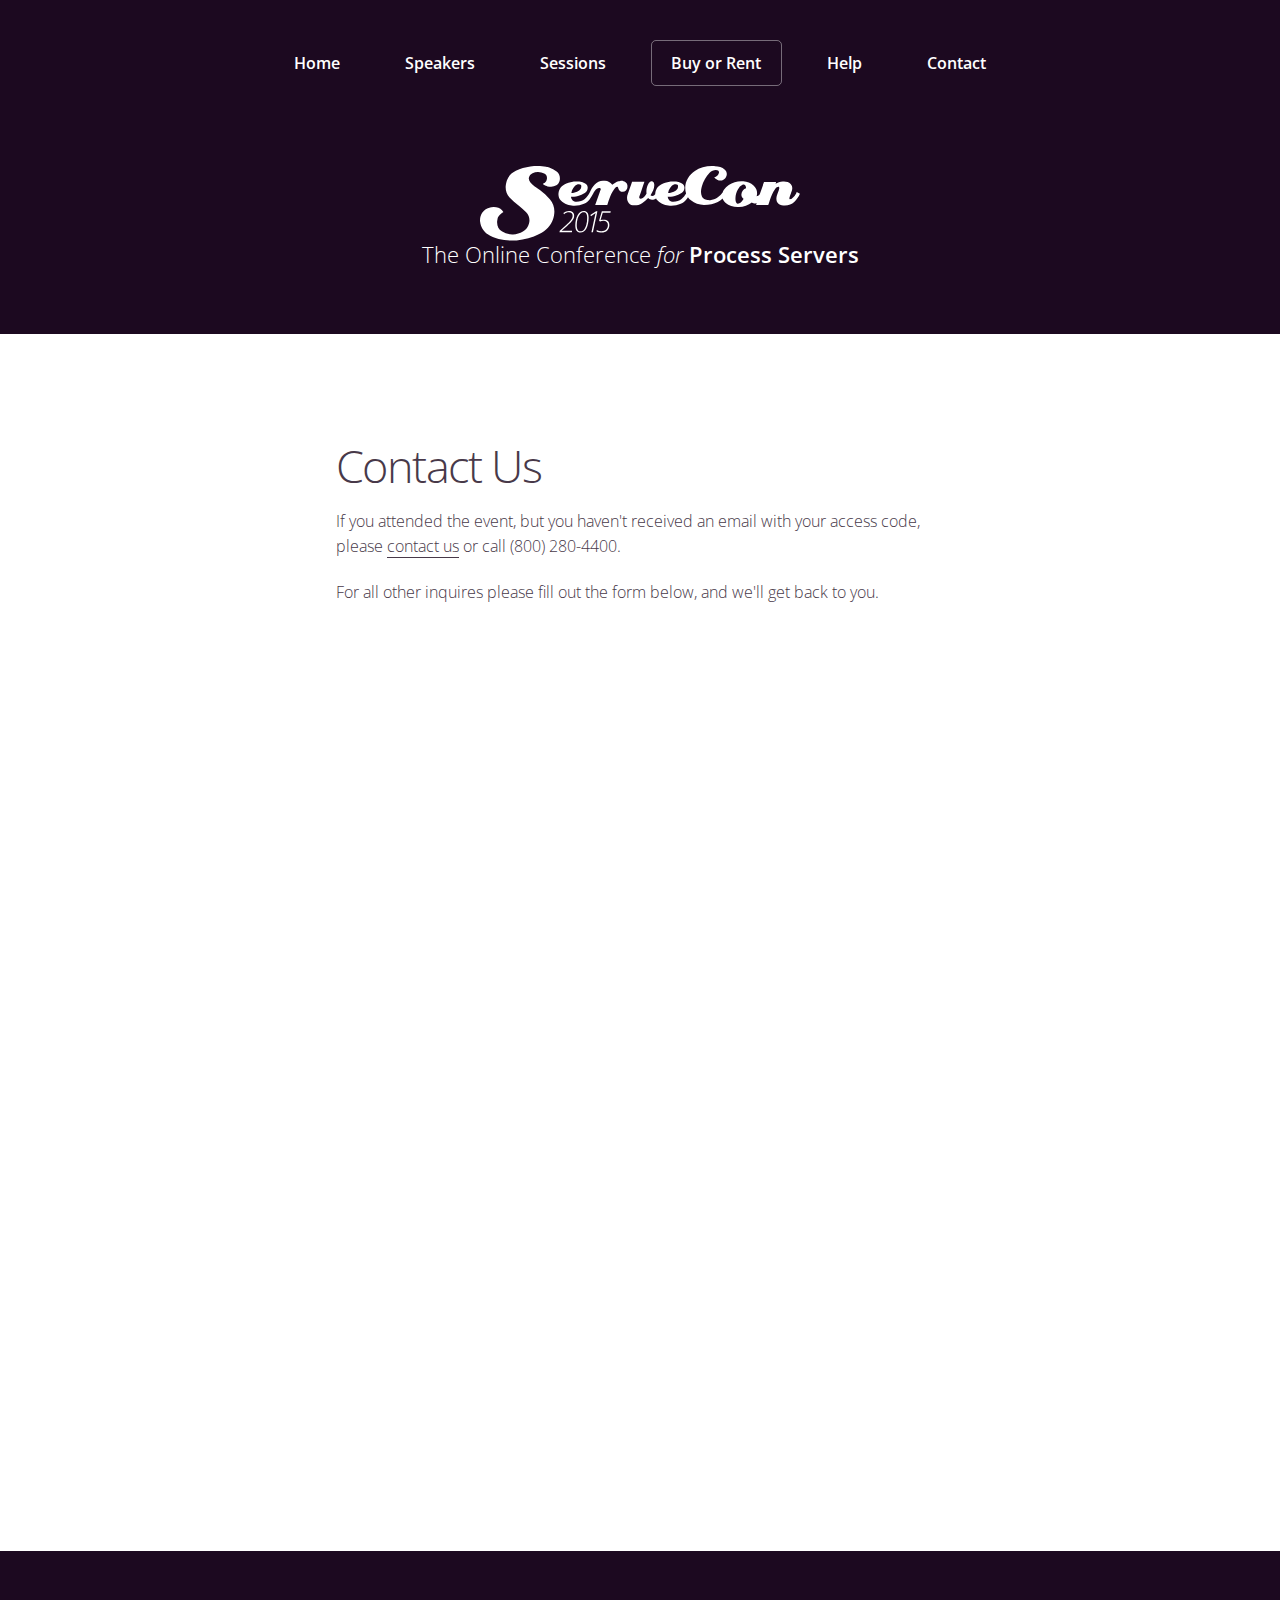
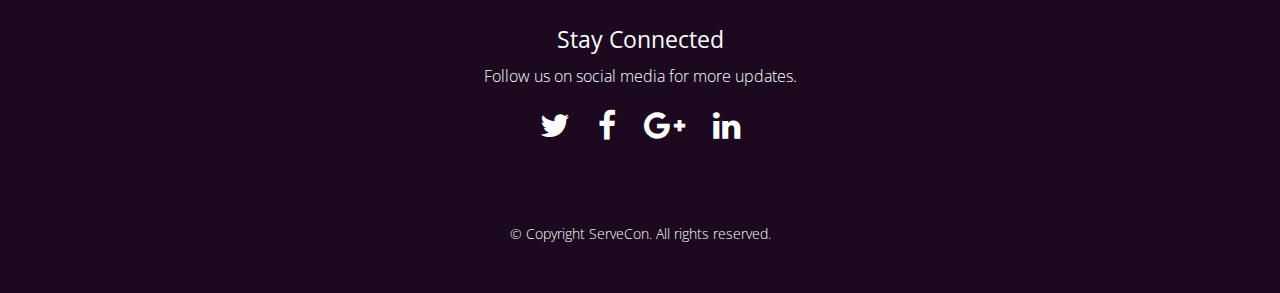
==== commit af7a4b9a: "Add buy/rent links." ====
--- a/contact.html
+++ b/contact.html
@@ -28,6 +28,7 @@
         <a href='index.html'>Home</a>
         <a href='index.html#a-speakers'>Speakers</a>
         <a href='index.html#a-sessions'>Sessions</a>
+        <a class='nav_btn' href='https://vimeo.com/ondemand/servecon2015'>Buy or Rent</a>
         <a href='help.html'>Help</a>
         <a href='contact.html'>Contact</a>
       </nav>
@@ -45,13 +46,7 @@
     <div class='row_padded'>
       <div class='align_center' style='max-width:38em;'>
         <h2>Contact Us</h2>
-        <p>
-          <span class='font_large'><strong><em>Recordings will be available by April 15, 2015.</strong></em></span>
-          <br>
-          <span class='font_small'><em>We're uploading the videos as fast as possible, but there were a lot!</em></span>
-        </p>
-        <p>If you attended the event, you will receive an email with instructions to access the&nbsp;recordings.</p>
-        <p>If you didn't attend, but wish to purchase or rent the videos, we'll have that option available soon.</p>
+        <p>If you attended the event, but you haven't received an email with your access code, please <a href="/contact.html">contact us</a> or call (800) 280-4400.</p>
         <p>For all other inquires please fill out the form below, and we'll get back to you.</p>
         <iframe src="https://docs.google.com/a/westinconsulting.com/forms/d/1X2UjFnZgMZ81UITkilexpyziy4mcZrdUi5JYzLjXZ4M/viewform?embedded=true" width="760" height="870" frameborder="0" marginheight="0" marginwidth="0">Loading...</iframe>
       </div>
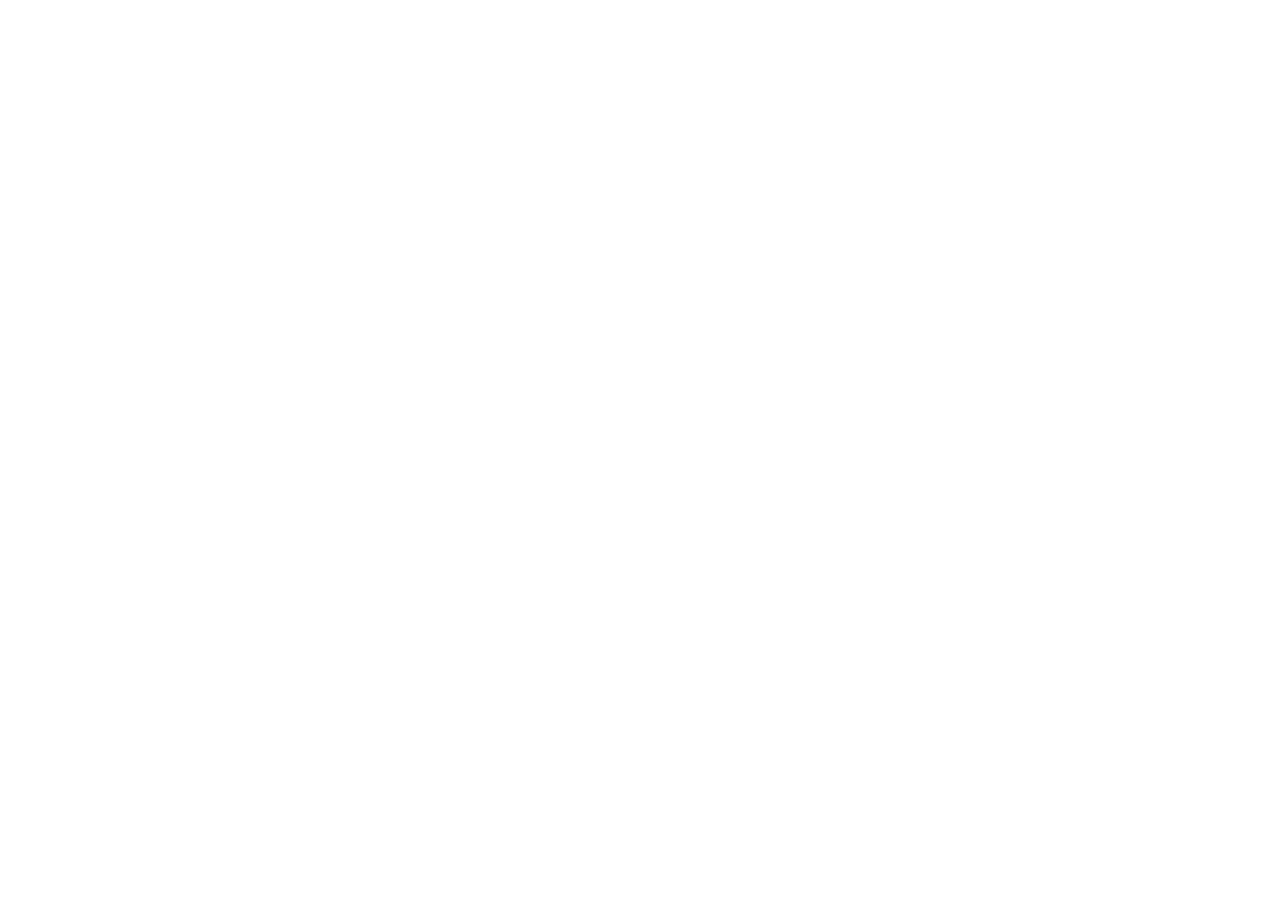
==== commit d85d1b12: "Redirect contact page to ServeNow contact page." ====
--- a/contact.html
+++ b/contact.html
@@ -1,6 +1,7 @@
 <!DOCTYPE html>
 <html lang='en-US'>
   <head>
+    <meta http-equiv="refresh" content="0;url=https://www.serve-now.com/contact">
     <meta charset='UTF-8'>
     <meta content='width=device-width' name='viewport'>
     <title>Contact | ServeCon is the Online Conference for Process Servers</title>
